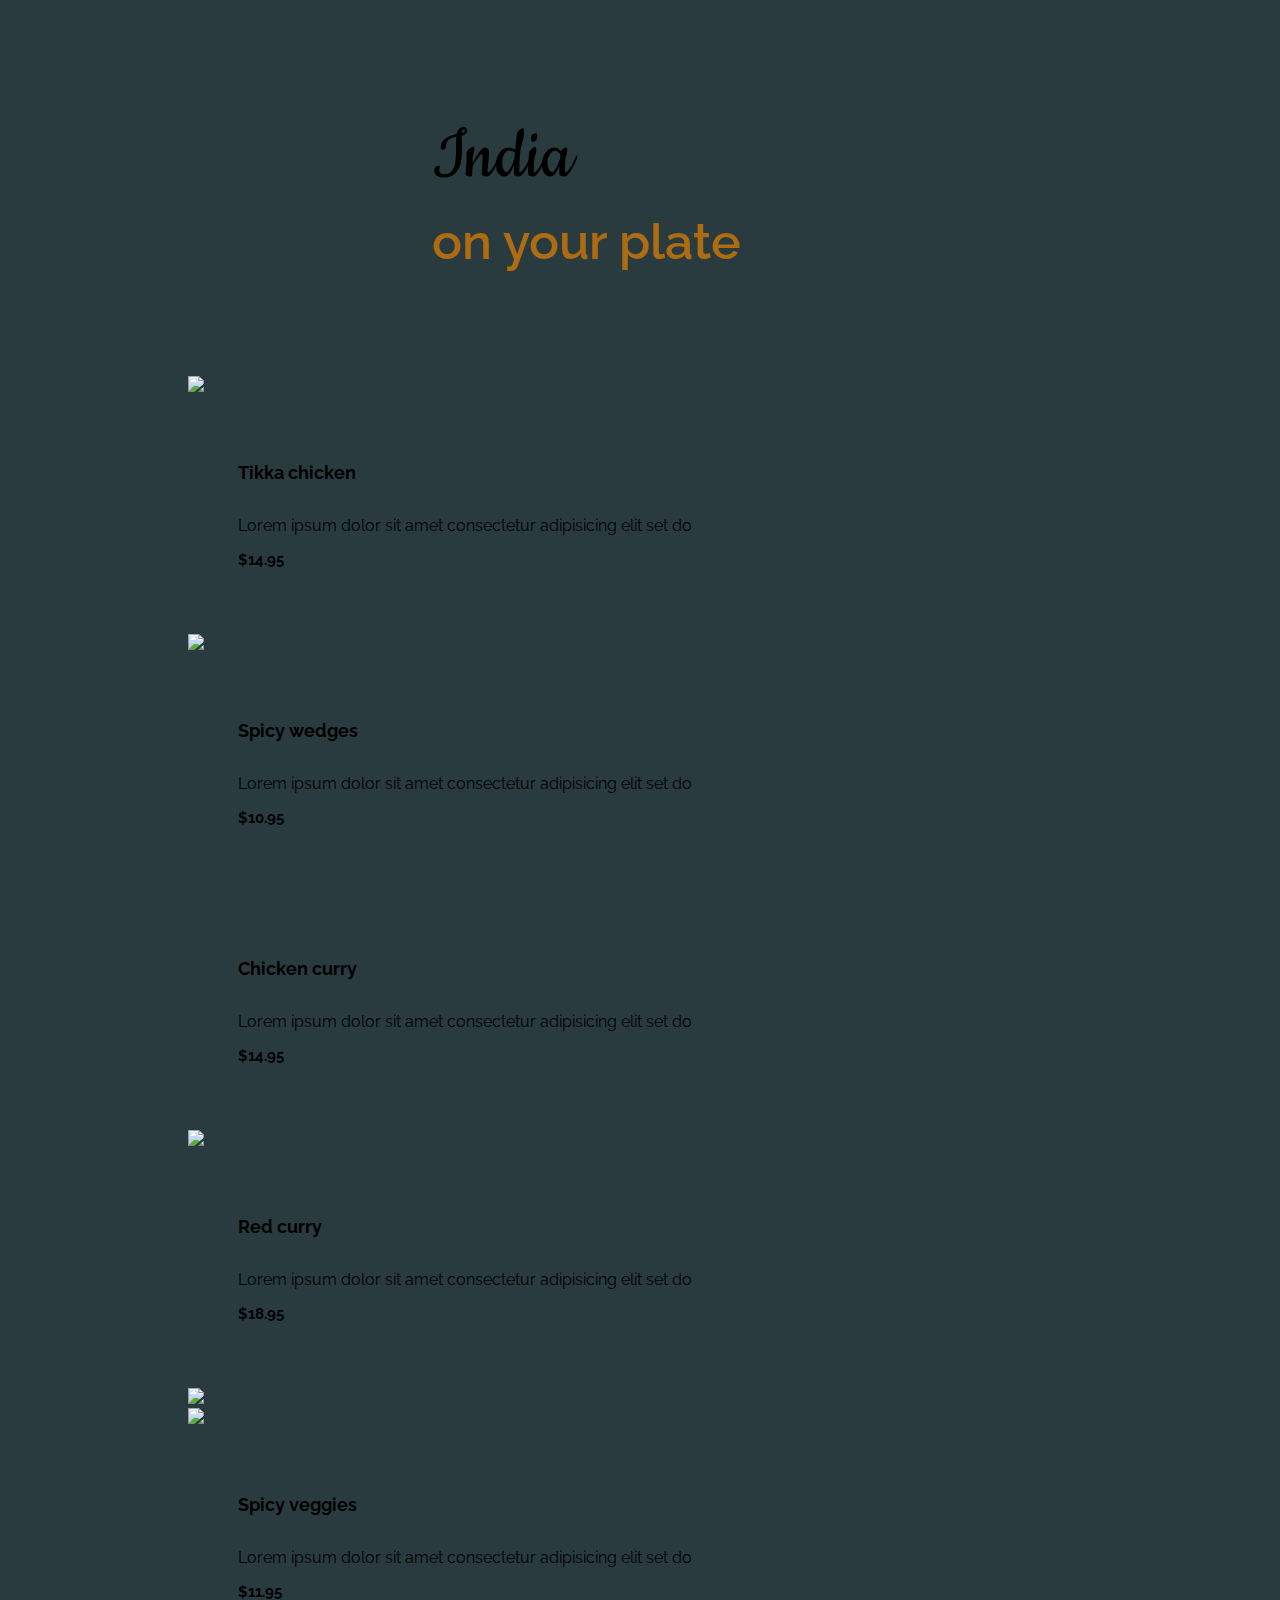
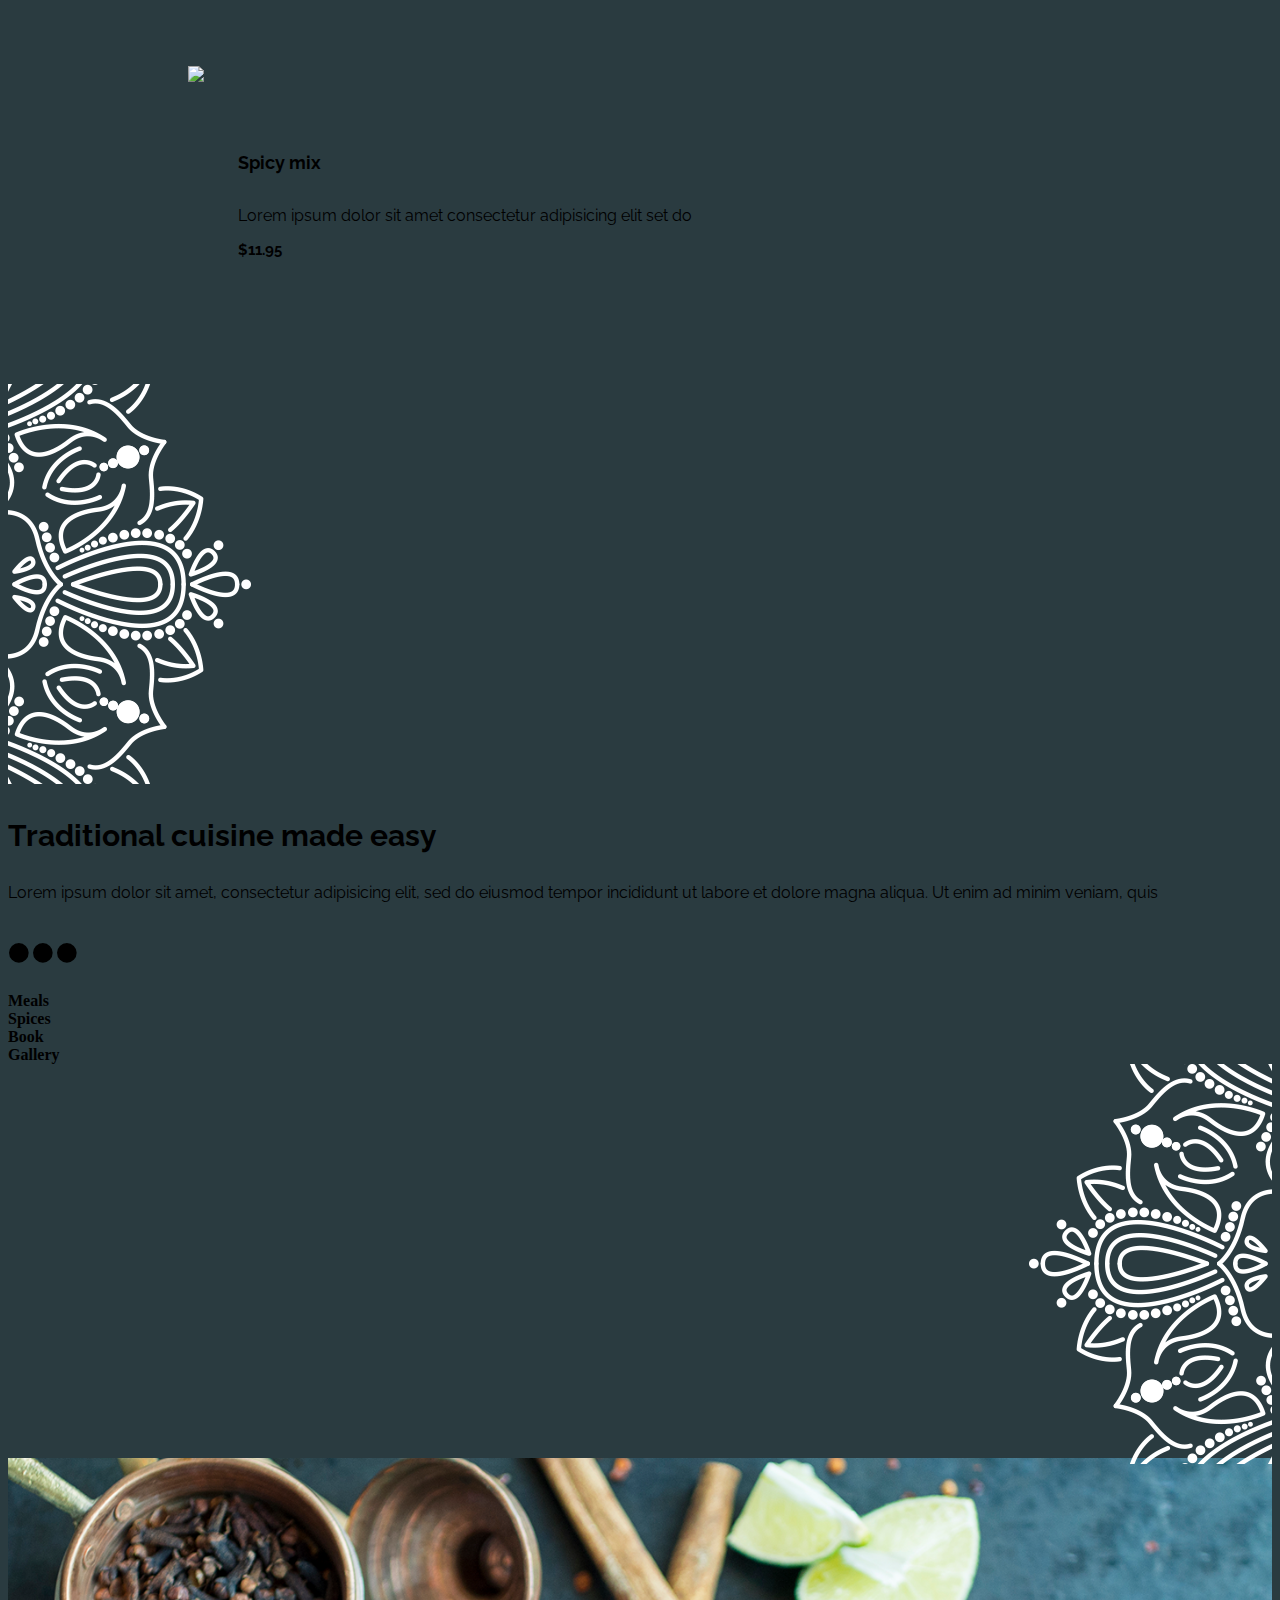
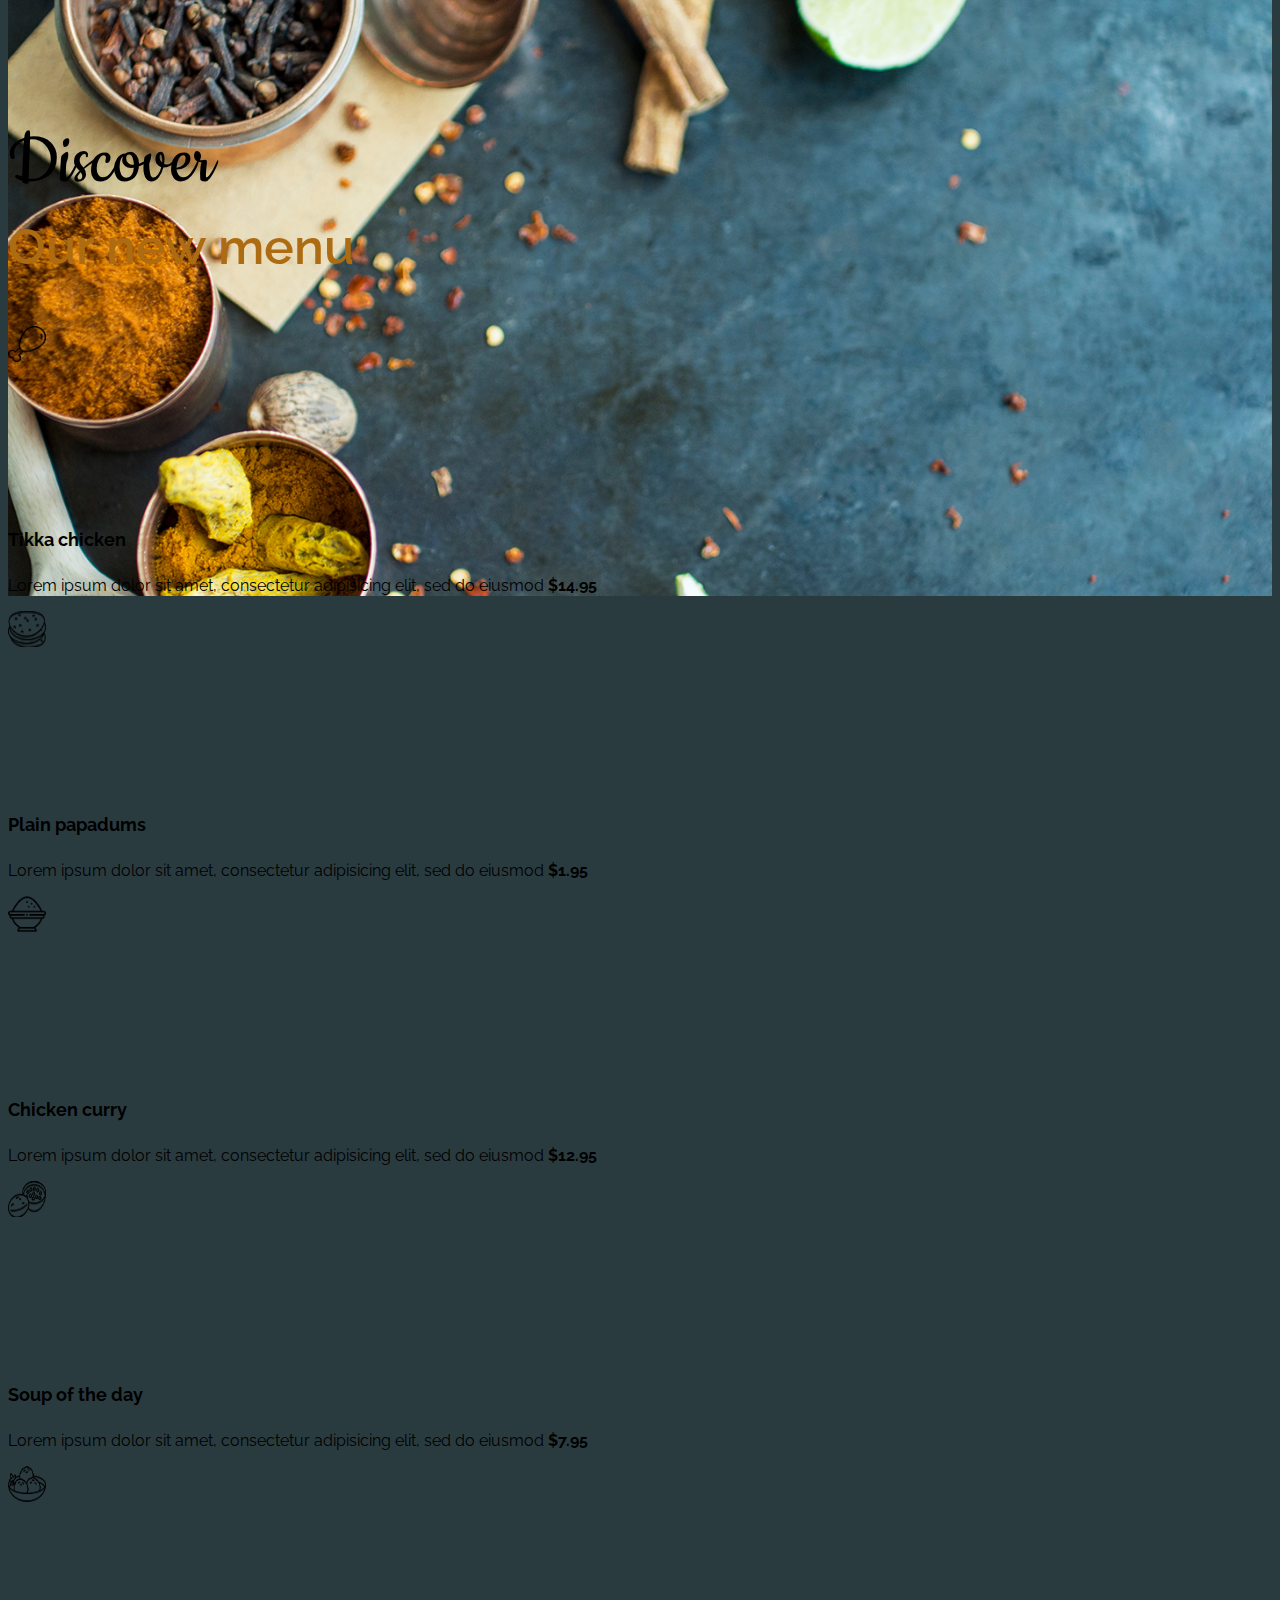
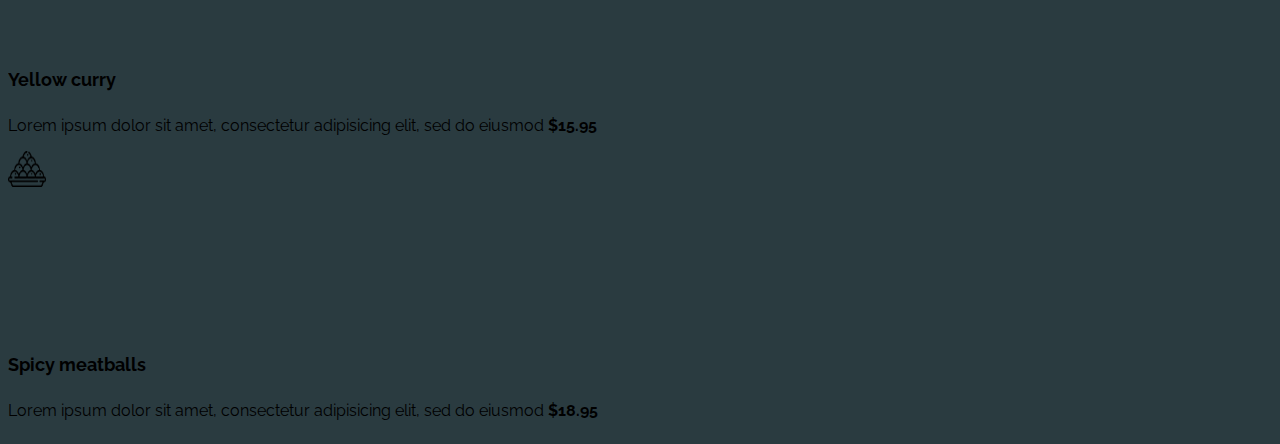
==== laura.html @ dbc79b86 "page3" ====
<!DOCTYPE html>
<html lang="fr">
<head>
  <meta charset="UTF-8">
  <meta http-equiv="X-UA-Compatible" content="IE=edge">
  <meta name="viewport" content="width=device-width, initial-scale=1.0">
  <link rel="stylesheet" href="https://cdnjs.cloudflare.com/ajax/libs/font-awesome/5.15.4/css/all.min.css" integrity="sha512-1ycn6IcaQQ40/MKBW2W4Rhis/DbILU74C1vSrLJxCq57o941Ym01SwNsOMqvEBFlcgUa6xLiPY/NS5R+E6ztJQ==" crossorigin="anonymous" referrerpolicy="no-referrer" />
  <link href="https://cdn.jsdelivr.net/npm/bootstrap@5.1.2/dist/css/bootstrap.min.css" rel="stylesheet" integrity="sha384-uWxY/CJNBR+1zjPWmfnSnVxwRheevXITnMqoEIeG1LJrdI0GlVs/9cVSyPYXdcSF" crossorigin="anonymous">
  <link rel="stylesheet" type="text/css" href="stylelaura.css">
  <title>Brunch</title>
</head>
<body>

<div class="background_page2">
  <div class="container align-items-center bg-light bg-opacity-75">
    <div class="row">
      <div class="col entete text-center">
        <p class="titre">India</p>
        <p class="sous_titre fs-2 text-uppercase">on your plate</p>
      </div>
    </div>
    <div class="row d-flex align-items-center">
      <div class="col-3 p-0">
        <img class="w-100 opacity-100" src="img/1page2.png">
      </div>
      <div class="col-3 text-center plat">
        <div class="nom_plat text-uppercase">Tikka chicken</div>
        <p>Lorem ipsum dolor sit amet consectetur adipisicing elit set do</p>
        <p class="prix">$14.95</p>
      </div>
      <div class="col-3 p-0">
        <img class="w-100" src="img/2page2.png">
      </div>
      <div class="col-3 text-center plat">
        <div class="nom_plat text-uppercase">Spicy wedges</div>
        <p>Lorem ipsum dolor sit amet consectetur adipisicing elit set do</p>
        <p class="prix">$10.95</p>
      </div>
    </div>
    <div class="row d-flex align-items-center">
      <div class="col-3 text-center plat">
        <div class="nom_plat text-uppercase">Chicken curry</div>
        <p>Lorem ipsum dolor sit amet consectetur adipisicing elit set do</p>
        <p class="prix">$14.95</p>
      </div>
      <div class="col-3 p-0">
        <img class="w-100" src="img/3page2.png">
      </div>
      <div class="col-3 text-center plat">
        <div class="nom_plat text-uppercase">Red curry</div>
        <p>Lorem ipsum dolor sit amet consectetur adipisicing elit set do</p>
        <p class="prix">$18.95</p>
      </div>
      <div class="col-3 p-0">
        <img class="w-100" src="img/4page2.png">
      </div>
    </div>
    <div class="row d-flex align-items-center">
      <div class="col-3 p-0">
        <img class="w-100" src="img/5page2.png">
      </div>
      <div class="col-3 text-center plat">
        <div class="nom_plat text-uppercase">Spicy veggies</div>
        <p>Lorem ipsum dolor sit amet consectetur adipisicing elit set do</p>
        <p class="prix">$11.95</p>
      </div>
      <div class="col-3 p-0">
        <img class="w-100" src="img/6page2.png">
      </div>
      <div class="col-3 text-center plat">
        <div class="nom_plat text-uppercase">Spicy mix</div>
        <p>Lorem ipsum dolor sit amet consectetur adipisicing elit set do</p>
        <p class="prix">$11.95</p>
      </div>
    </div>
  </div>
</div>
<div class="container-fluid d-inline-block bg-light bg-opacity-75 p-0">
  <div class="row justify-content-between">
    <div class="col-2">
      <img src="img/Vector_Smart_Object.png" class="">
    </div>
    <div class="col-6">
      <div class="container d-flex h-100 text-center">
        <div class="row align-self-center">
          <p class="raleway_bold">Traditional cuisine made easy</p>
          <p class="raleway_regular">Lorem ipsum dolor sit amet, consectetur adipisicing elit, sed do eiusmod
          tempor incididunt ut labore et dolore magna aliqua. Ut enim ad minim veniam,
          quis</p>
          <i class="fas fa-ellipsis-h"></i>
          <div class="row justify-content-center mt-2">
            <div class="col-1 menu">
              Meals
            </div>
            <div class="col-1 menu">
              Spices
            </div>
            <div class="col-1 menu">
              Book
            </div>
            <div class="col-1 menu">
              Gallery
            </div>
          </div>
        </div>
      </div>
    </div>
    <div class="col-2">
      <img src="img/Vector_Smart_Object-1.png" class="vecteur_droit">
    </div>
  </div>
</div>
<div class="background_page3">
  <div class="container-fluid bg-light bg-opacity-75 pt-5 pb-5">
    <div class="row text-center">
      <p class="titre">Discover</p>
      <p class="sous_titre fs-2 text-uppercase">Our new menu</p>
    </div>
    <div class="row justify-content-evenly">
      <div class="col-4">
        <div class="row d-flex align-items-center justify-content-center">
          <div class="col-3 text-center bg-white d-flex align-items-center rounded-circle pe-0 ps-0 mb-0 rond">
            <img src="img/cuisse_poulet.png" class="d-flex image_rond justify-self-center m-auto">
          </div>
          <div class="col-8 raleway_regular">
            <p class="nom_plat2 text-uppercase mb-0">Tikka chicken</p>
            <p class="mb-0">Lorem ipsum dolor sit amet, consectetur adipisicing elit, sed do eiusmod <b>$14.95</b></p>
          </div>
        </div>
        <div class="row mt-5 mb-5 d-flex align-items-center justify-content-center">
          <div class="col-3 text-center bg-white d-flex align-items-center rounded-circle pe-0 ps-0 mb-0 rond">
            <img src="img/pizza.png" class="d-flex image_rond justify-self-center m-auto">
          </div>
          <div class="col-8 raleway_regular mb-0">
            <p class="nom_plat2 text-uppercase mb-0">Plain papadums</p>
            <p class="mb-0">Lorem ipsum dolor sit amet, consectetur adipisicing elit, sed do eiusmod <b>$1.95</b></p>
          </div>
        </div>
        <div class="row d-flex align-items-center justify-content-center">
          <div class="col-3 text-center bg-white d-flex align-items-center rounded-circle pe-0 ps-0 mb-0 rond">
            <img src="img/poulet_curry.png" class="d-flex image_rond justify-self-center m-auto">
          </div>
          <div class="col-8 raleway_regular mb-0">
            <p class="nom_plat2 text-uppercase mb-0">Chicken curry</p>
            <p class="mb-0">Lorem ipsum dolor sit amet, consectetur adipisicing elit, sed do eiusmod <b>$12.95</b></p>
          </div>
        </div>
      </div>
      <div class="col-4">
        <div class="row d-flex align-items-center justify-content-center">
          <div class="col-3 text-center bg-white d-flex align-items-center rounded-circle pe-0 ps-0 mb-0 rond">
            <img src="img/soupe.png" class="d-flex image_rond justify-self-center m-auto">
          </div>
          <div class="col-8 raleway_regular mb-0">
            <p class="nom_plat2 text-uppercase mb-0">Soup of the day</p>
            <p class="mb-0">Lorem ipsum dolor sit amet, consectetur adipisicing elit, sed do eiusmod <b>$7.95</b></p>
          </div>
        </div>
        <div class="row mt-5 mb-5 d-flex align-items-center justify-content-center">
          <div class="col-3 text-center bg-white d-flex align-items-center rounded-circle pe-0 ps-0 mb-0 rond">
            <img src="img/yellow_curry.png" class="d-flex image_rond justify-self-center m-auto">
          </div>
          <div class="col-8 raleway_regular mb-0">
            <p class="nom_plat2 text-uppercase mb-0">Yellow curry</p>
            <p class="mb-0">Lorem ipsum dolor sit amet, consectetur adipisicing elit, sed do eiusmod <b>$15.95</b></p>
          </div>
        </div>
        <div class="row d-flex align-items-center justify-content-center">
          <div class="col-3 text-center bg-white d-flex align-items-center rounded-circle pe-0 ps-0 mb-0 rond">
            <img src="img/boulette_viande.png" class="d-flex image_rond justify-self-center m-auto">
          </div>
          <div class="col-8 raleway_regular mb-0">
            <p class="nom_plat2 text-uppercase mb-0">Spicy meatballs</p>
            <p class="mb-0">Lorem ipsum dolor sit amet, consectetur adipisicing elit, sed do eiusmod <b>$18.95</b></p>
          </div>
        </div>
      </div>
    </div>
  </div>
</div>





<script src="https://cdn.jsdelivr.net/npm/bootstrap@5.1.2/dist/js/bootstrap.bundle.min.js" integrity="sha384-kQtW33rZJAHjgefvhyyzcGF3C5TFyBQBA13V1RKPf4uH+bwyzQxZ6CmMZHmNBEfJ" crossorigin="anonymous"></script>
</body>
</html>
---- stylelaura.css ----
@import url('https://fonts.googleapis.com/css2?family=Cookie&family=Raleway:wght@400;500;600;700&display=swap');

* {
	overflow-x: hidden;
}

body {
	background-color: #2a3b40;
}

.background_page2 {
	max-width: 100% !important;
	max-height: 100% !important;
	margin: 0 !important;
	padding: 60px 180px;
	background: url("img/background_page2.png");
	background-repeat: no-repeat;
	background-size: 100% auto;
    background-position-y: 0;
    background-position-x: 0;
}

/* .opacity-100 {
	opacity: 1 !important;
}

.opacity-50 {
	opacity: 0.5 !important;
} */

.entete {
	padding: 55px 27%;
}

.titre {
	font-family: 'Cookie', cursive;
	font-size: 80px;
	margin-top: -10px;
	margin-bottom: -40px;
}

.sous_titre {
	font-family: 'Raleway', sans-serif;
	font-weight: 600;
	font-size: 50px !important;
	color: #ad6c12;
}

.plat {
	padding: 50px 50px;
	font-family: 'Raleway', sans-serif;
}

.nom_plat, .prix {
	font-weight: bold;
}

.nom_plat {
	line-height: 3;
	font-size: 18px;
}

p {
	font-size: 16px;
}

.prix {
	font-size: 15px;
}

.vecteur_droit {
	position: float;
	float: right;
}

.raleway_bold {
	font-family: 'Raleway', sans-serif;
	font-weight: bold;
	font-size: 30px;
}

.raleway_regular {
	font-family: 'Raleway', sans-serif;
}

.fa-ellipsis-h {
	font-size: 70px;
}

.menu {
	font-weight: bold;
}

.background_page3 {
	max-width: 100% !important;
	max-height: 100% !important;
	margin: 0 !important;
	margin-top: -.37rem !important;
	background: url("img/background_page_3.png");
	background-repeat: no-repeat;
	background-size: 100% auto;
    background-position-y: 0;
    background-position-x: 0;
    padding-top: 270px;
}

.nom_plat2 {
	line-height: 2;
	font-size: 18px;
	font-weight: bold;
}

.rond {
	margin-bottom: 8%;
	height: 6vw;
	width: 6vw;
}

.image_rond {
	height: 4vh;
	width: 3vw;
}
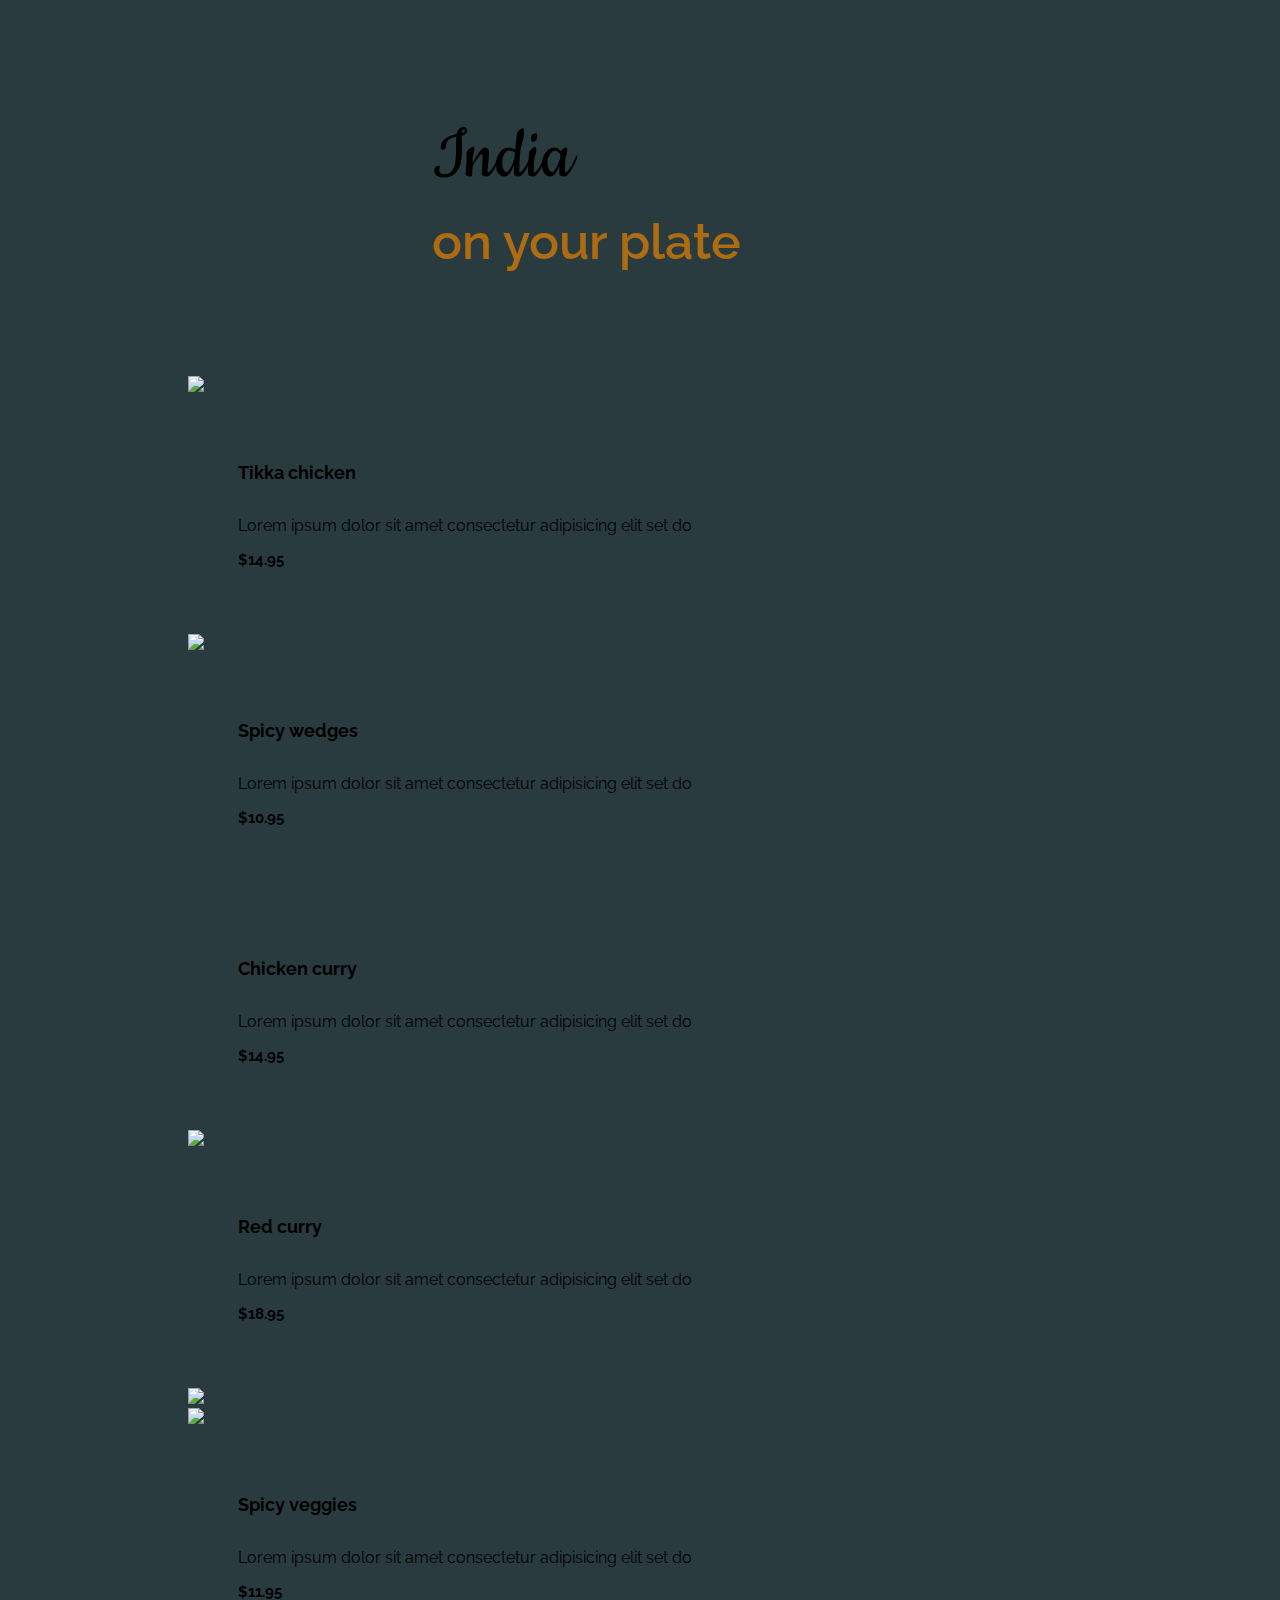
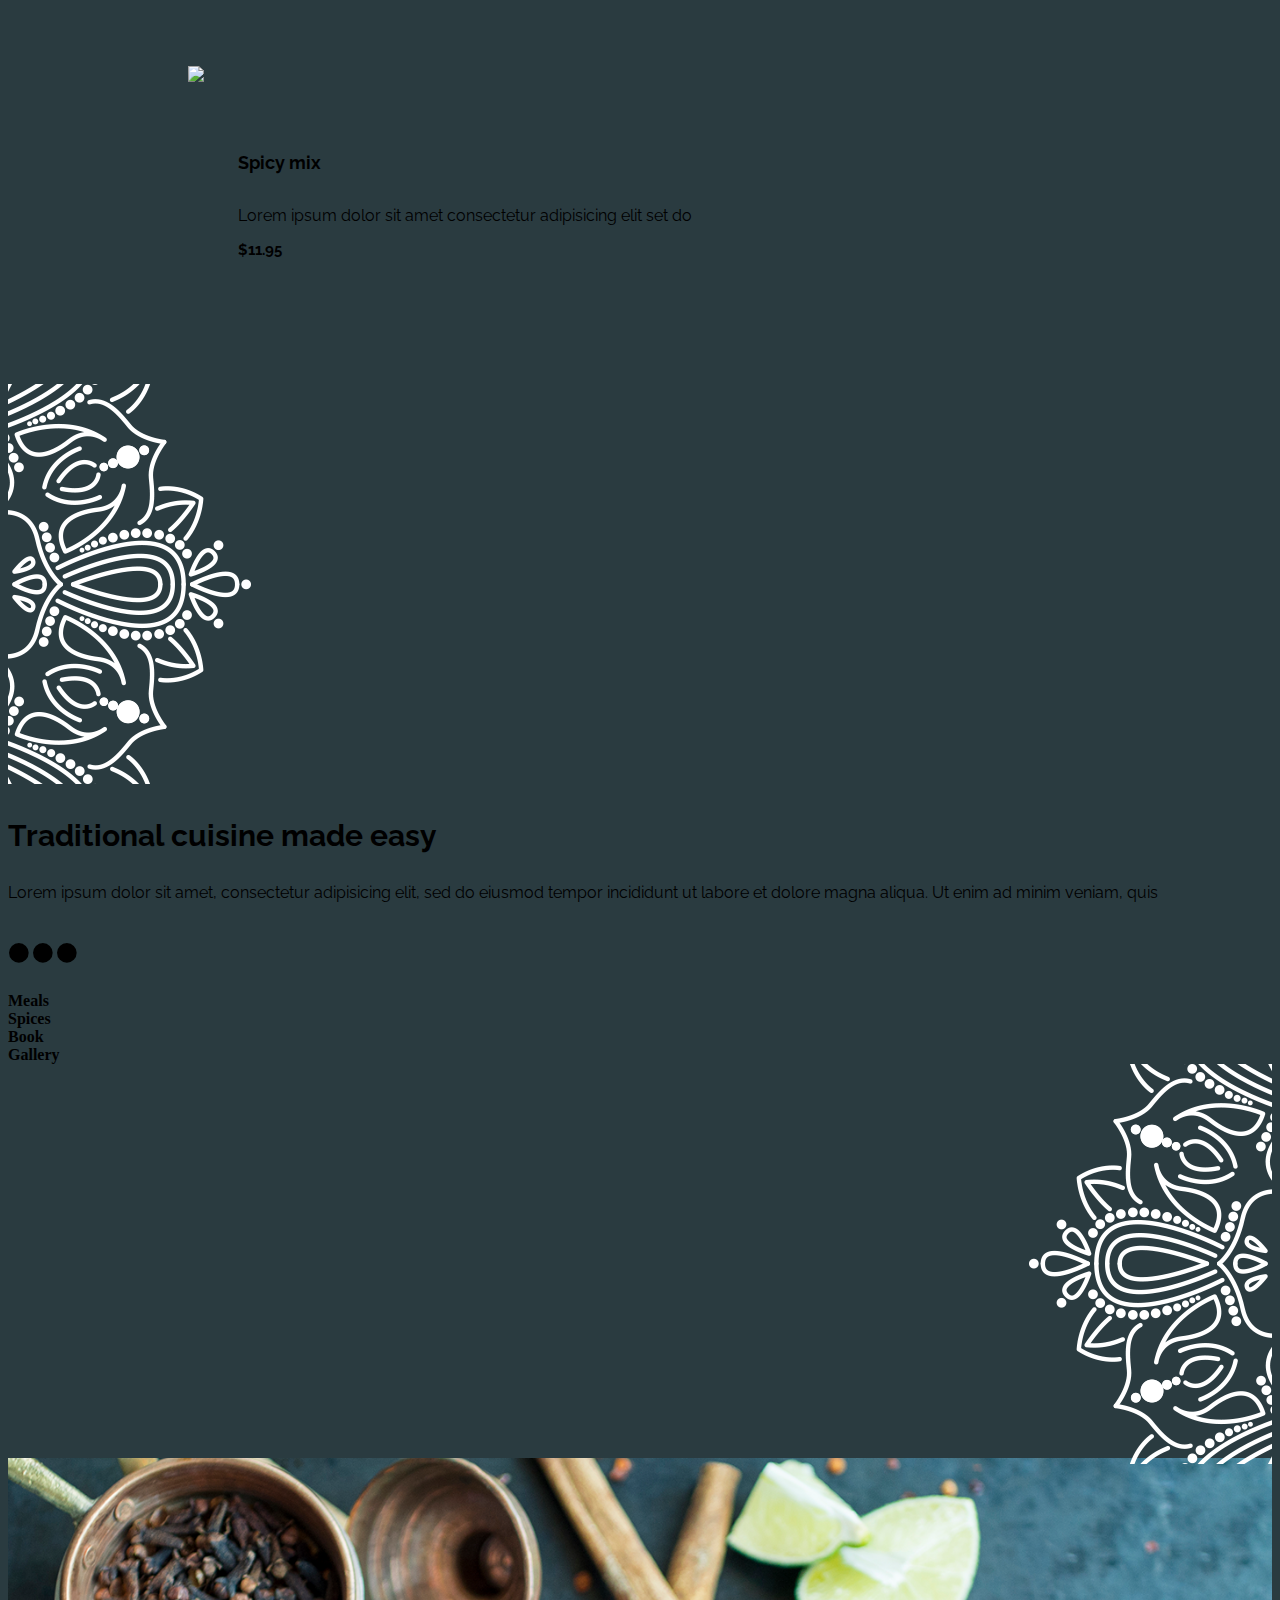
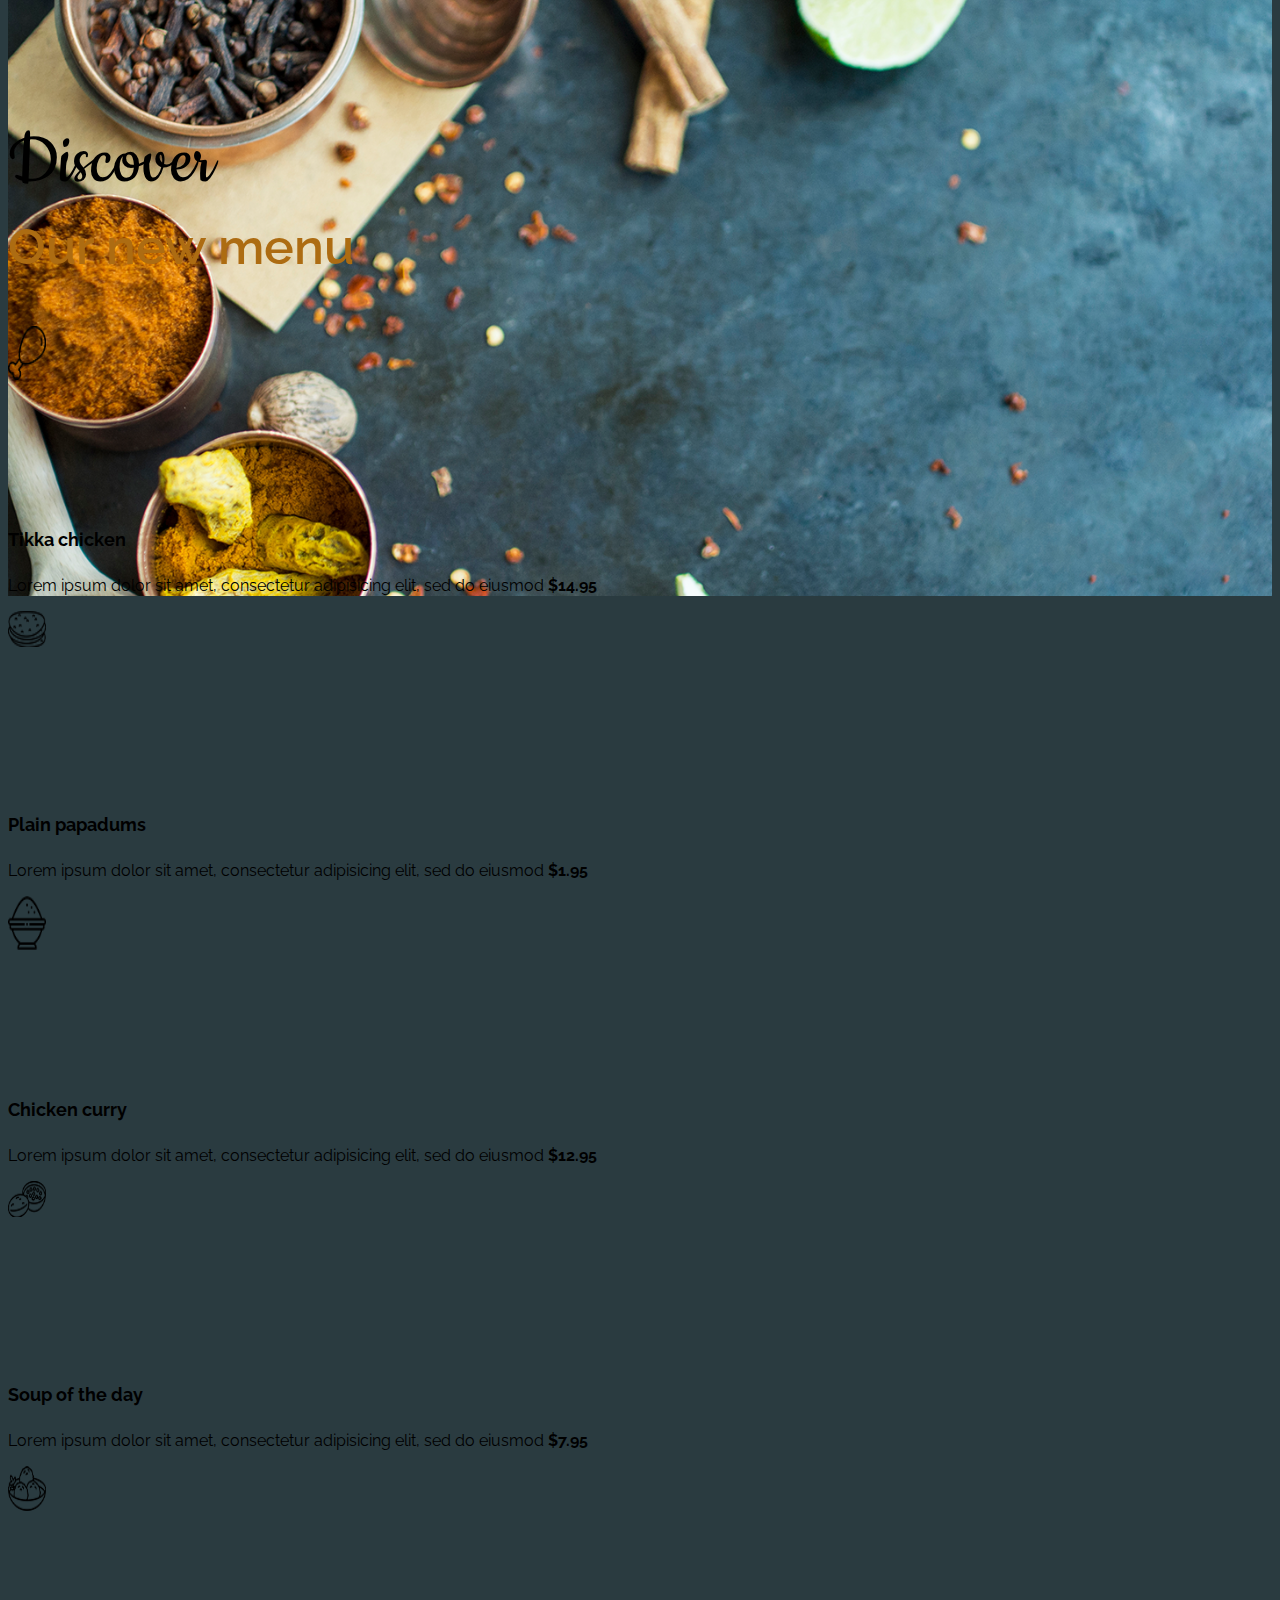
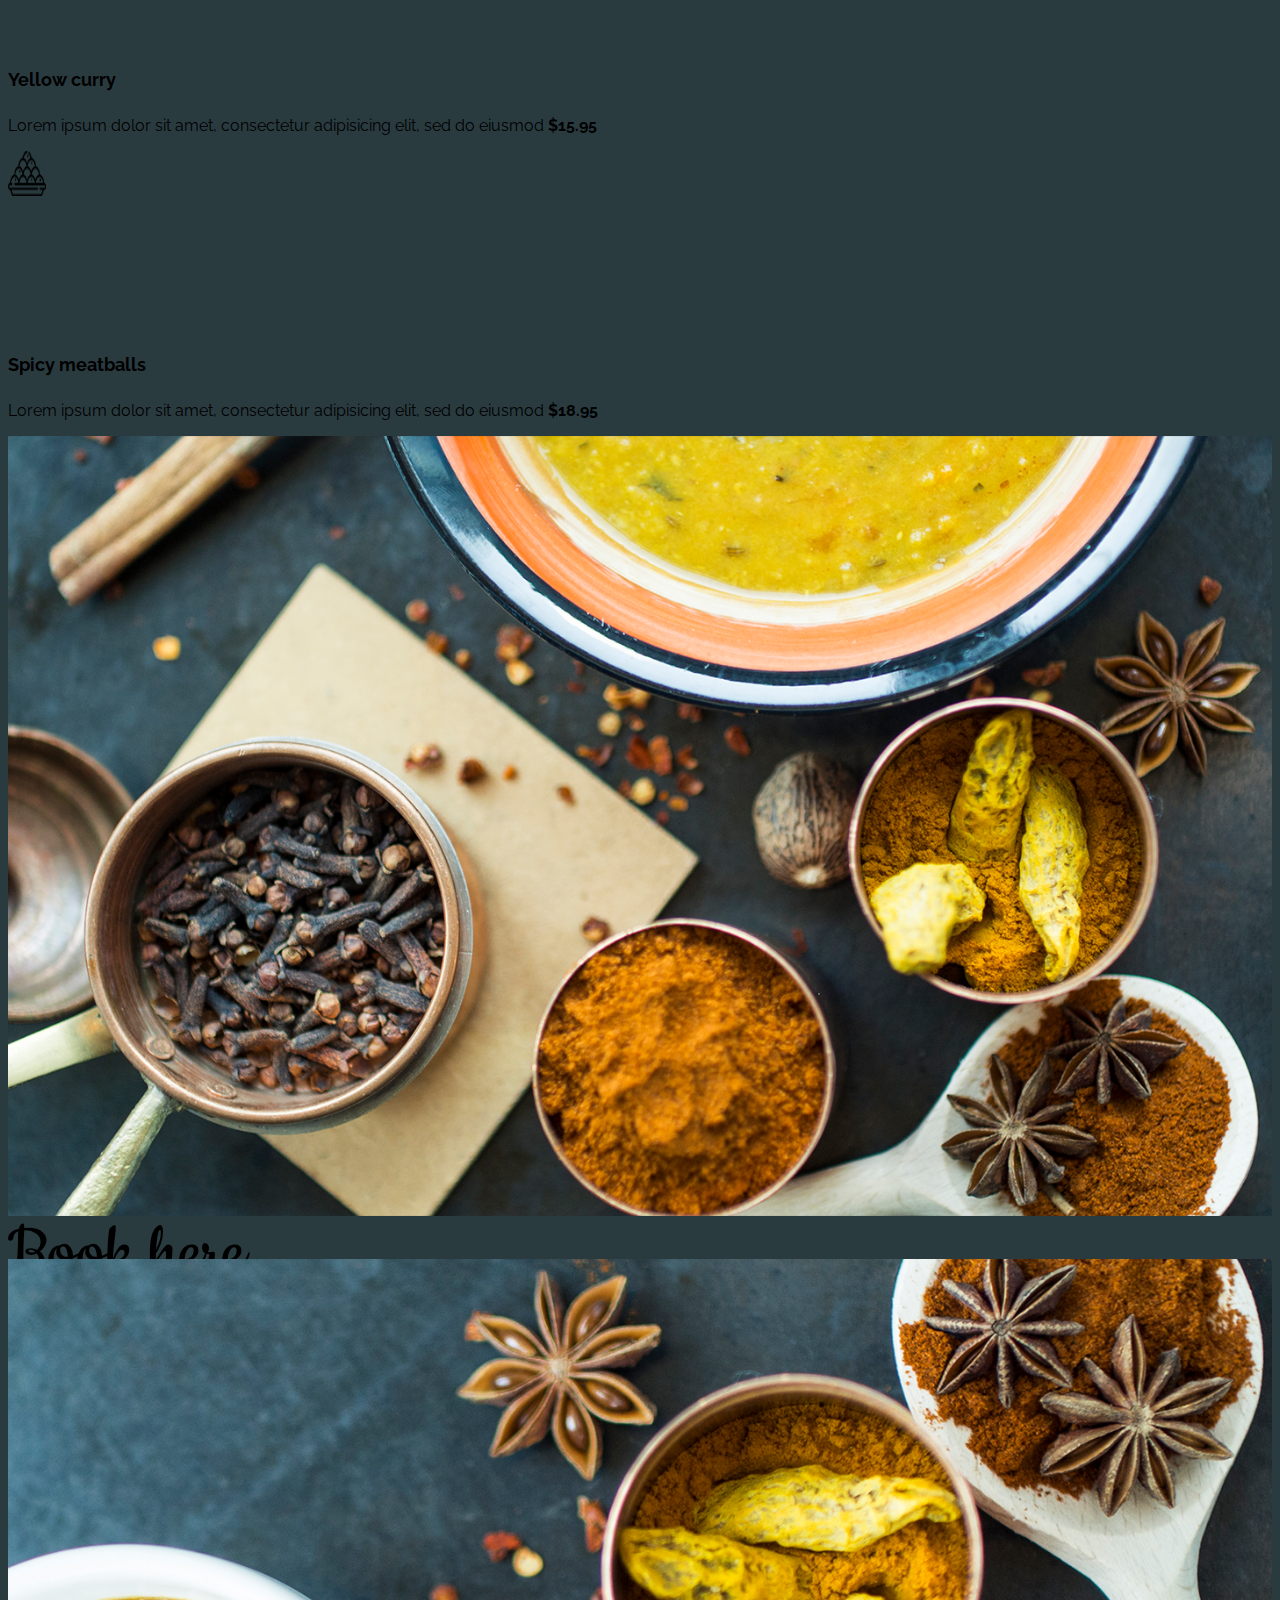
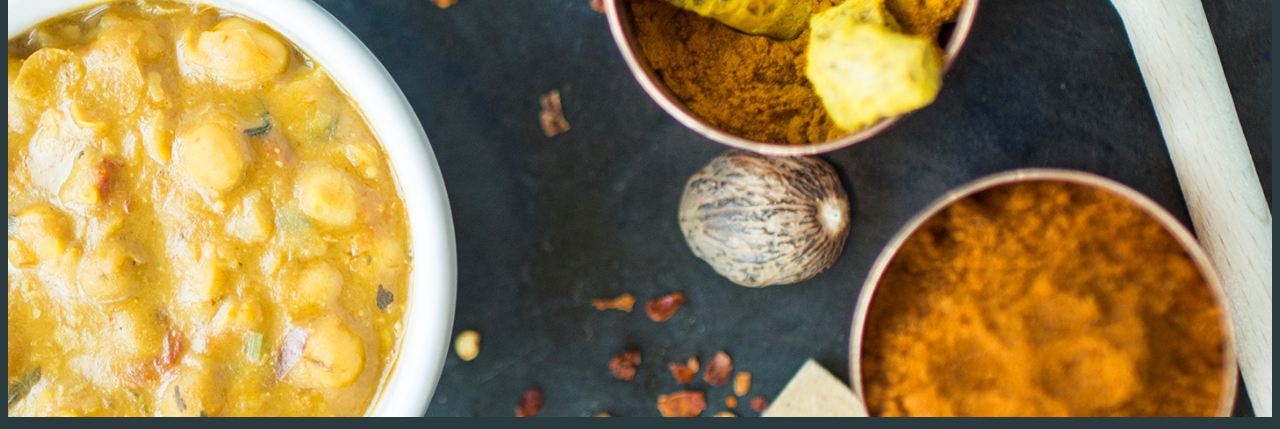
==== commit 243baeb6: "add background" ====
--- a/laura.html
+++ b/laura.html
@@ -120,7 +120,7 @@
       <div class="col-4">
         <div class="row d-flex align-items-center justify-content-center">
           <div class="col-3 text-center bg-white d-flex align-items-center rounded-circle pe-0 ps-0 mb-0 rond">
-            <img src="img/cuisse_poulet.png" class="d-flex image_rond justify-self-center m-auto">
+            <img src="img/cuisse_poulet.png" class="d-flex image_rond3 justify-self-center m-auto">
           </div>
           <div class="col-8 raleway_regular">
             <p class="nom_plat2 text-uppercase mb-0">Tikka chicken</p>
@@ -138,7 +138,7 @@
         </div>
         <div class="row d-flex align-items-center justify-content-center">
           <div class="col-3 text-center bg-white d-flex align-items-center rounded-circle pe-0 ps-0 mb-0 rond">
-            <img src="img/poulet_curry.png" class="d-flex image_rond justify-self-center m-auto">
+            <img src="img/poulet_curry.png" class="d-flex image_rond3 justify-self-center m-auto">
           </div>
           <div class="col-8 raleway_regular mb-0">
             <p class="nom_plat2 text-uppercase mb-0">Chicken curry</p>
@@ -158,7 +158,7 @@
         </div>
         <div class="row mt-5 mb-5 d-flex align-items-center justify-content-center">
           <div class="col-3 text-center bg-white d-flex align-items-center rounded-circle pe-0 ps-0 mb-0 rond">
-            <img src="img/yellow_curry.png" class="d-flex image_rond justify-self-center m-auto">
+            <img src="img/yellow_curry.png" class="d-flex image_rond2 justify-self-center m-auto">
           </div>
           <div class="col-8 raleway_regular mb-0">
             <p class="nom_plat2 text-uppercase mb-0">Yellow curry</p>
@@ -167,7 +167,7 @@
         </div>
         <div class="row d-flex align-items-center justify-content-center">
           <div class="col-3 text-center bg-white d-flex align-items-center rounded-circle pe-0 ps-0 mb-0 rond">
-            <img src="img/boulette_viande.png" class="d-flex image_rond justify-self-center m-auto">
+            <img src="img/boulette_viande.png" class="d-flex image_rond2 justify-self-center m-auto">
           </div>
           <div class="col-8 raleway_regular mb-0">
             <p class="nom_plat2 text-uppercase mb-0">Spicy meatballs</p>
@@ -177,6 +177,28 @@
       </div>
     </div>
   </div>
+</div>
+<div>
+  <img src="img/background_avant_form.png" class="background_avant_form">
+</div>
+<div>
+  <div class="row">
+    <p class="titre text-white text-center">Book here</p>
+  </div>
+  <div class="row">
+    <div class="col">
+
+    </div>
+    <div class="col">
+
+    </div>
+    <div class="col">
+
+    </div>
+  </div>
+</div>
+<div>
+  <img src="img/background_apres_form.png" class="background_apres_form">
 </div>
 
 
--- a/stylelaura.css
+++ b/stylelaura.css
@@ -119,4 +119,24 @@
 .image_rond {
 	height: 4vh;
 	width: 3vw;
+}
+
+.image_rond2 {
+	height: 5vh;
+	width: 3vw;
+}
+
+.image_rond3 {
+	height: 6vh;
+	width: 3vw;
+}
+
+.background_avant_form {
+	width: 100%;
+	height: auto;
+}
+
+.background_apres_form {
+	width: 100%;
+	height: auto;
 }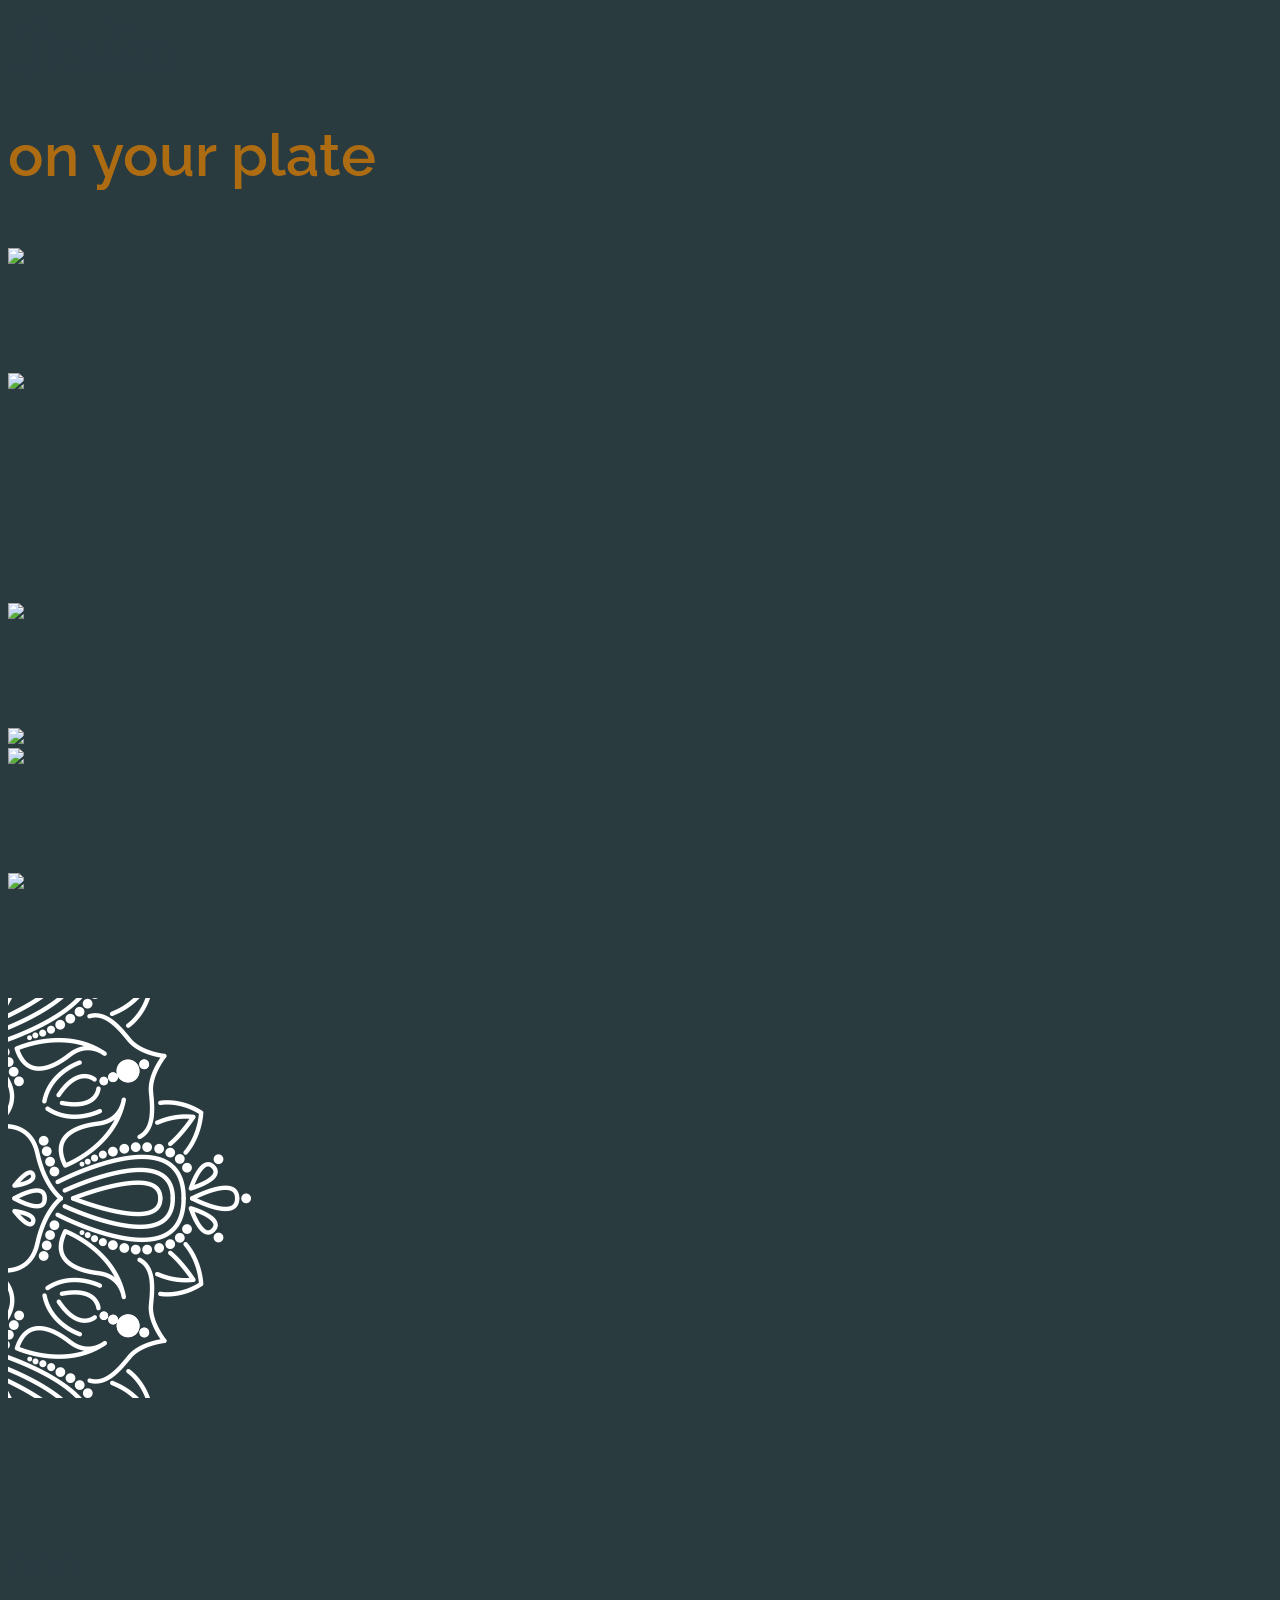
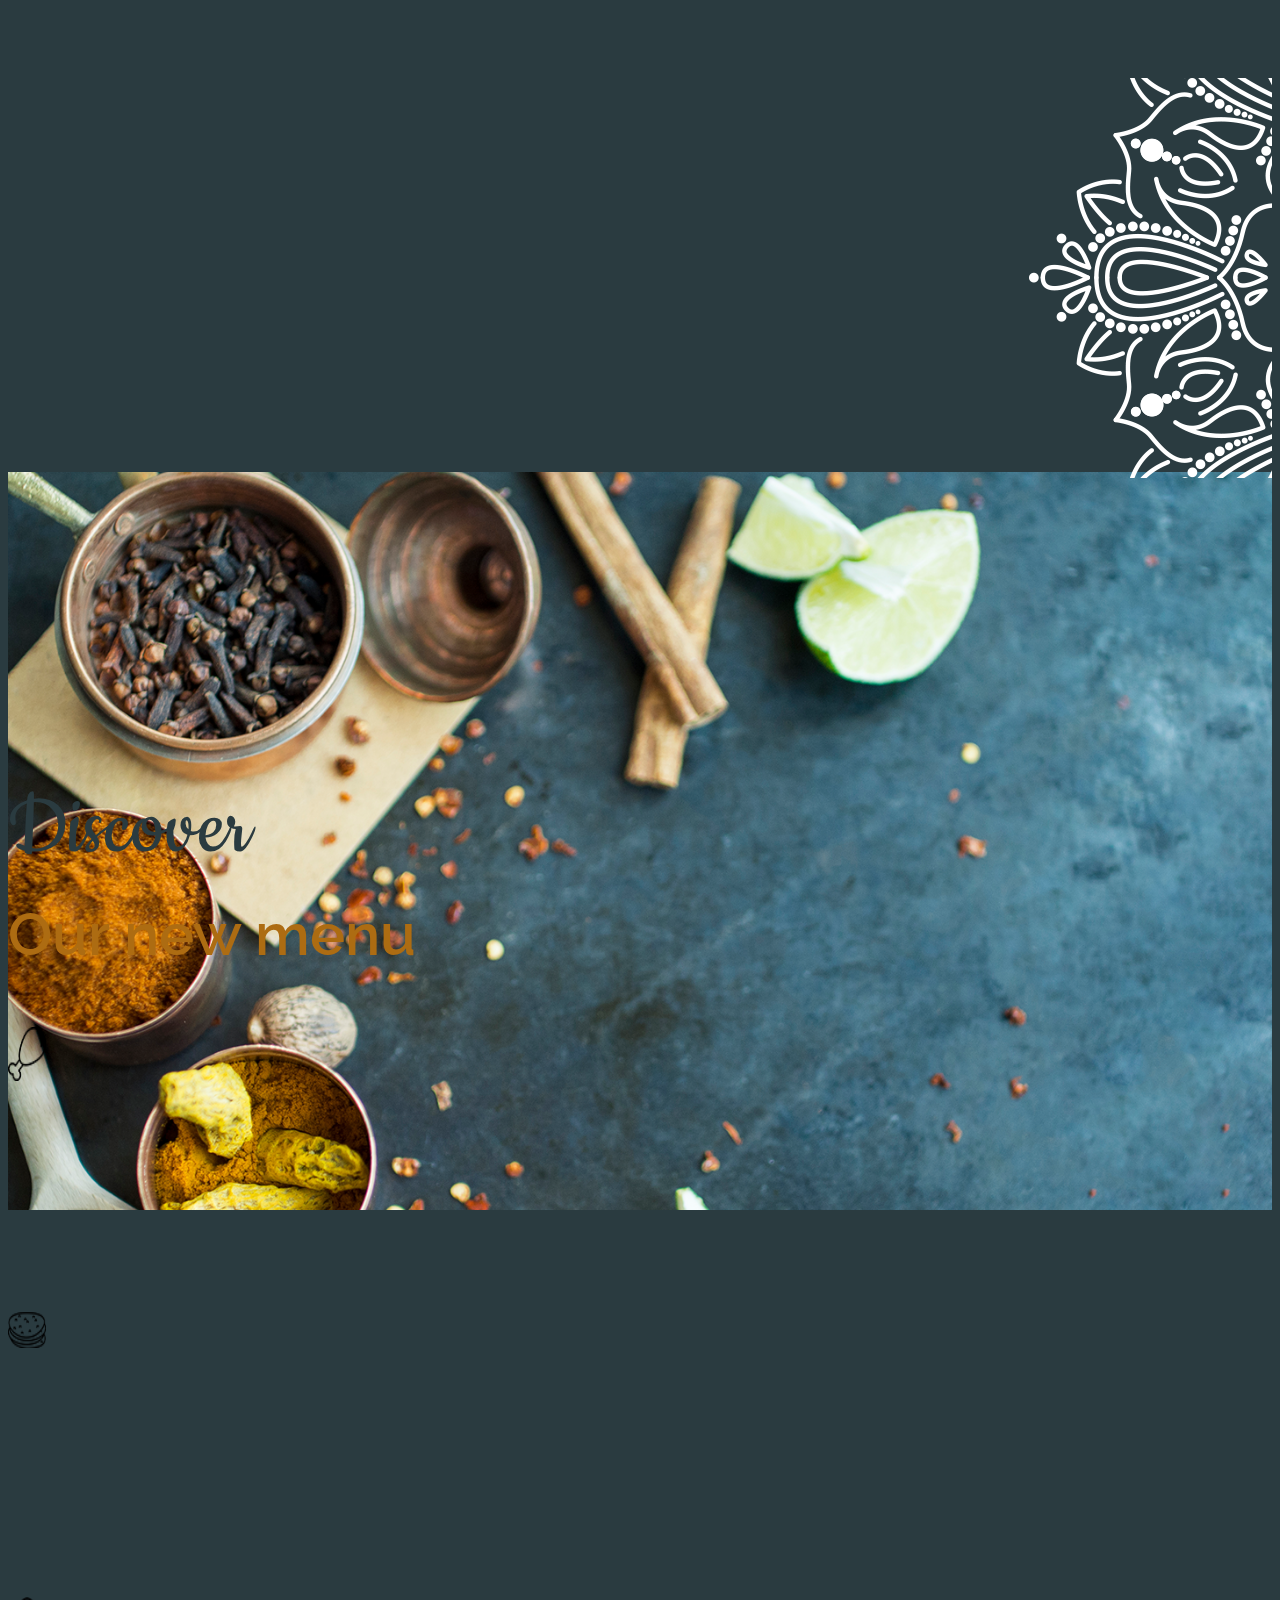
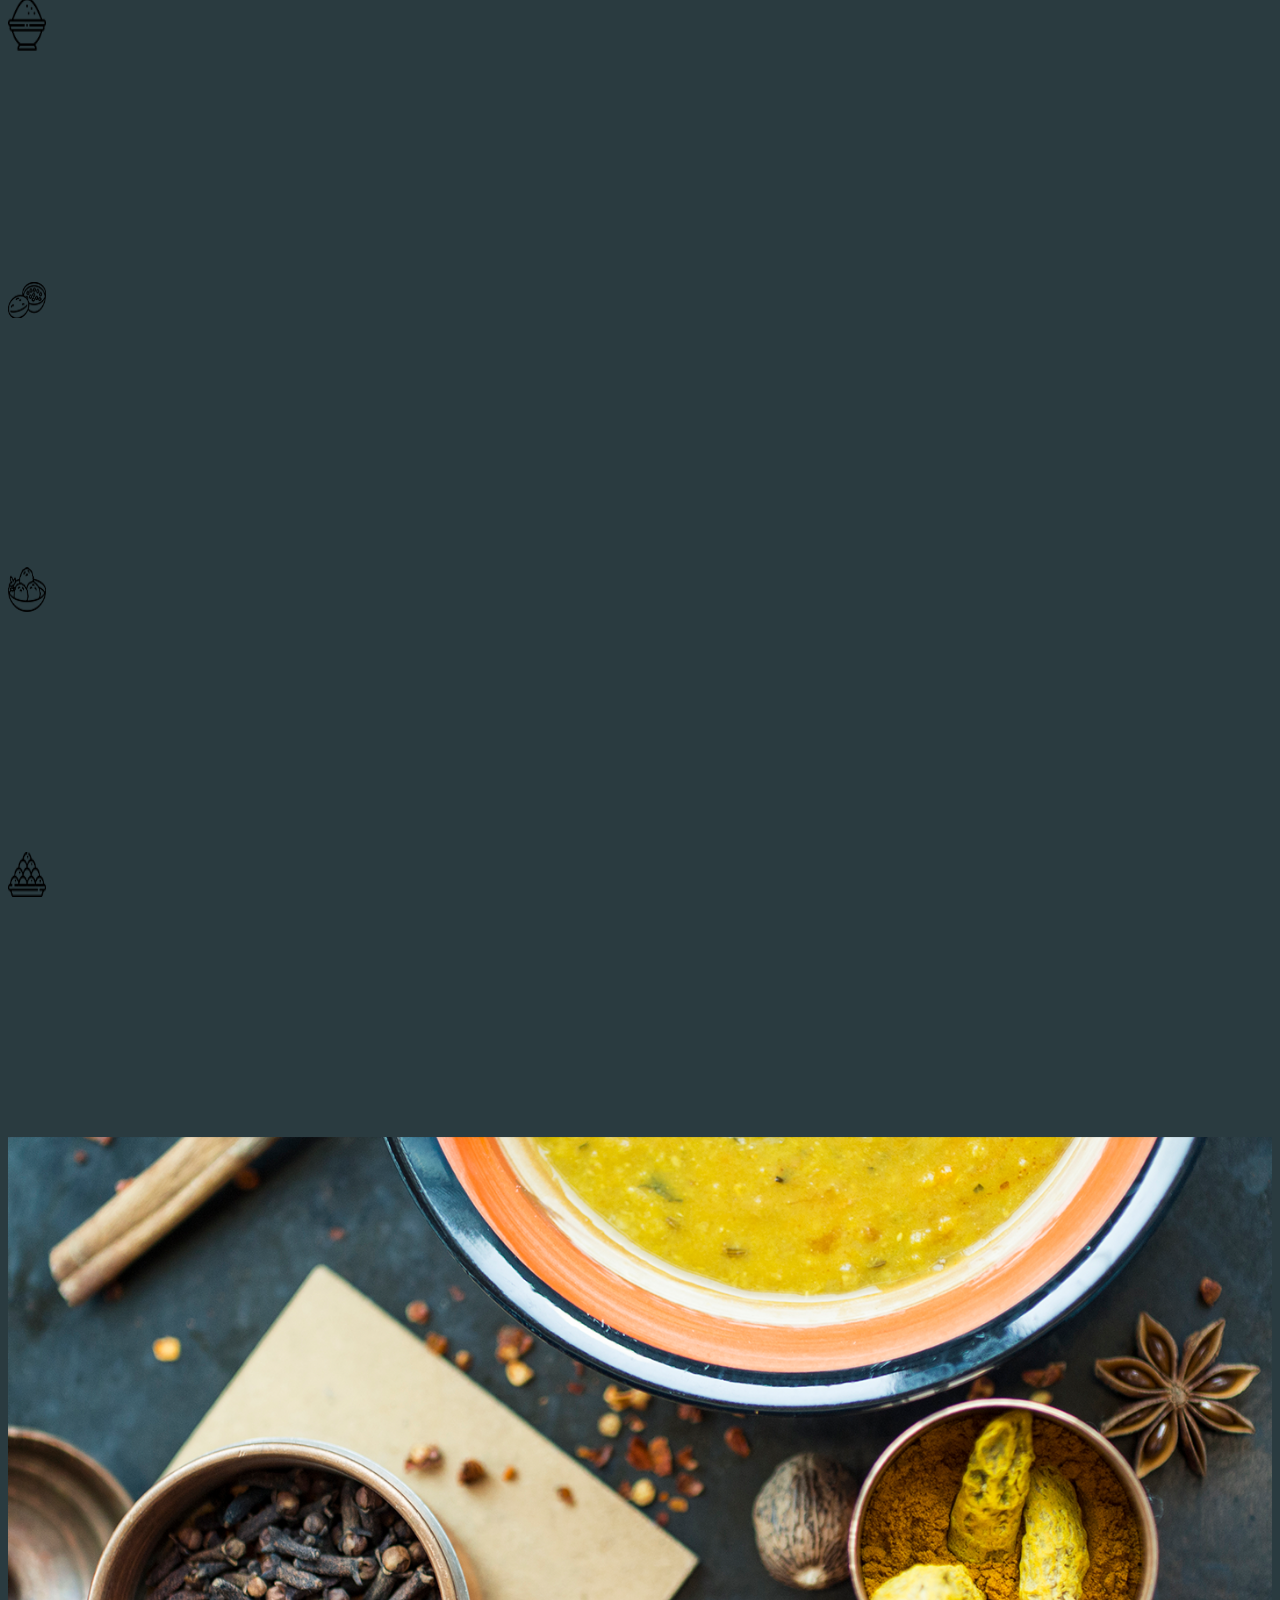
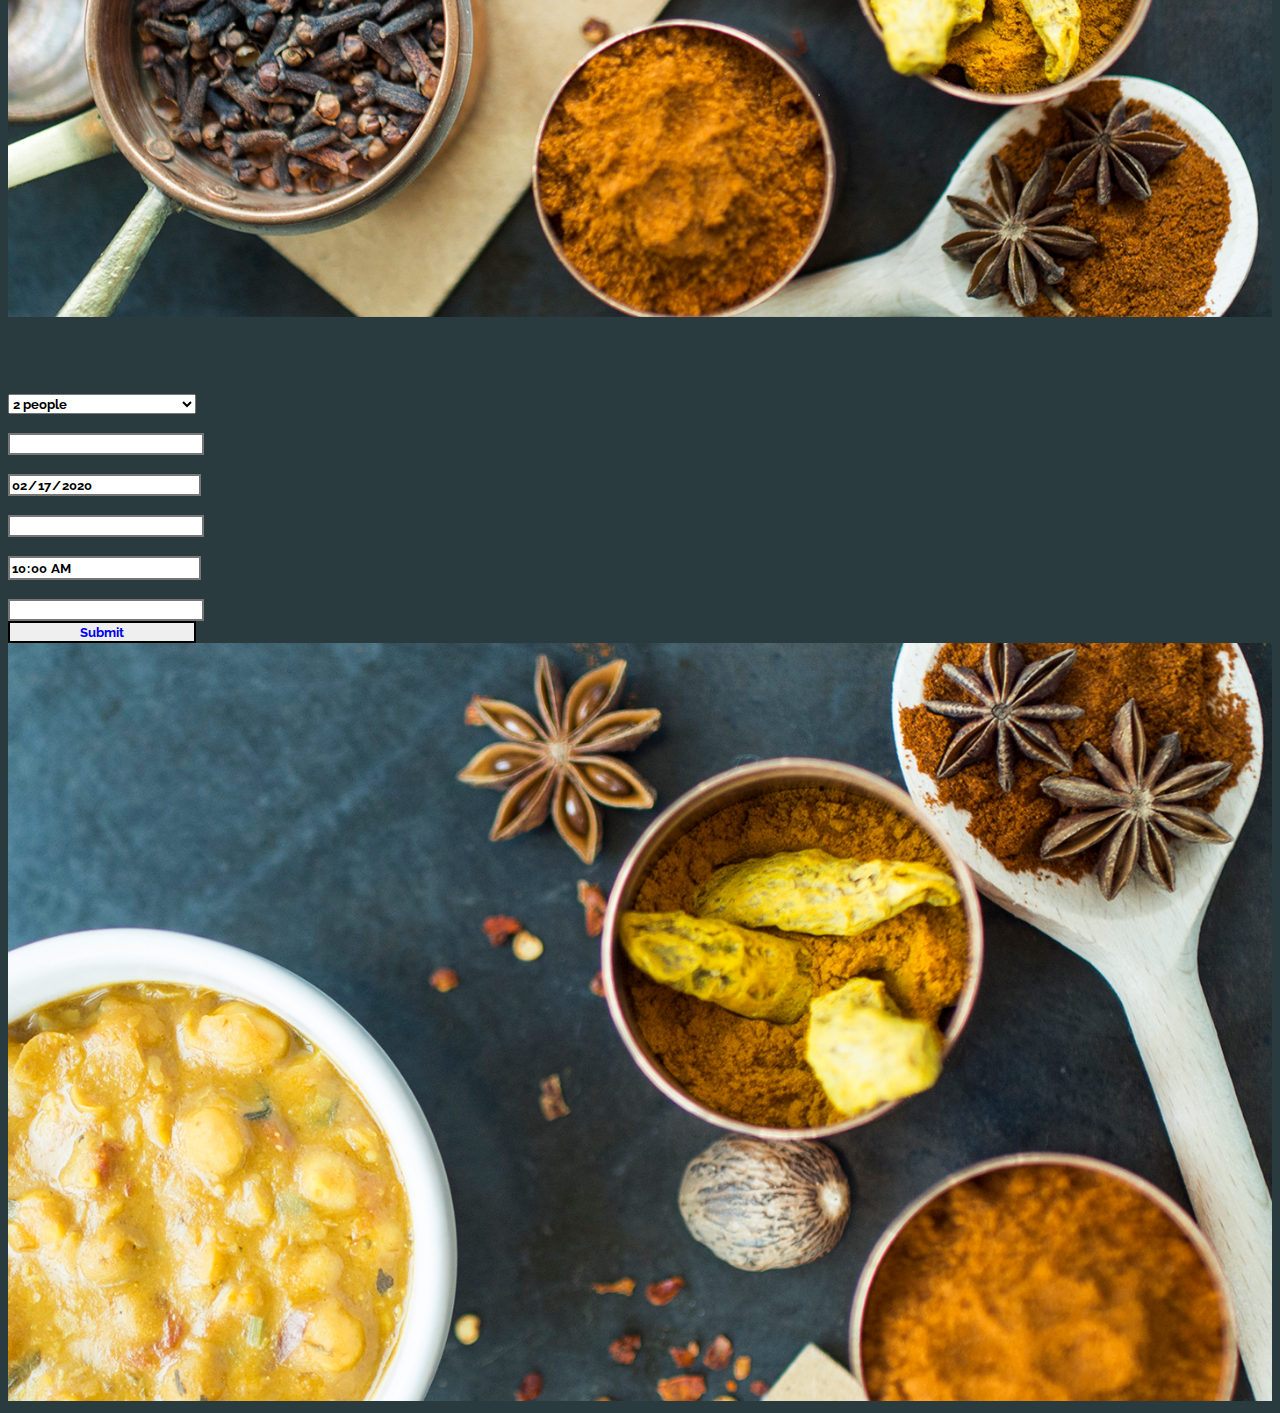
==== commit 6df2d97a: "style form and start responsive" ====
--- a/laura.html
+++ b/laura.html
@@ -11,45 +11,45 @@
 </head>
 <body>
 
-<div class="background_page2">
-  <div class="container align-items-center bg-light bg-opacity-75">
+<div class="background_page2 pt-5 pb-5">
+  <div class="container mt-4 mb-4 align-items-center bg-light bg-opacity-75">
     <div class="row">
-      <div class="col entete text-center">
+      <div class="col pt-5 pb-5 text-center">
         <p class="titre">India</p>
-        <p class="sous_titre fs-2 text-uppercase">on your plate</p>
+        <p class="sous_titre fs-2 mb-0 text-uppercase">on your plate</p>
       </div>
     </div>
     <div class="row d-flex align-items-center">
       <div class="col-3 p-0">
         <img class="w-100 opacity-100" src="img/1page2.png">
       </div>
-      <div class="col-3 text-center plat">
-        <div class="nom_plat text-uppercase">Tikka chicken</div>
-        <p>Lorem ipsum dolor sit amet consectetur adipisicing elit set do</p>
-        <p class="prix">$14.95</p>
+      <div class="col-3 p-5 p-lg-3 text-center">
+        <div class="raleway_bold text-uppercase">Tikka chicken</div>
+        <p class="raleway_regular">Lorem ipsum dolor sit amet consectetur adipisicing elit set do eiusmod</p>
+        <p class="raleway_bold">$14.95</p>
       </div>
       <div class="col-3 p-0">
         <img class="w-100" src="img/2page2.png">
       </div>
-      <div class="col-3 text-center plat">
-        <div class="nom_plat text-uppercase">Spicy wedges</div>
-        <p>Lorem ipsum dolor sit amet consectetur adipisicing elit set do</p>
-        <p class="prix">$10.95</p>
+      <div class="col-3 p-5 p-lg-3 text-center">
+        <div class="raleway_bold text-uppercase">Spicy wedges</div>
+        <p class="raleway_regular">Lorem ipsum dolor sit amet consectetur adipisicing elit set do eiusmod</p>
+        <p class="raleway_bold">$10.95</p>
       </div>
     </div>
     <div class="row d-flex align-items-center">
-      <div class="col-3 text-center plat">
-        <div class="nom_plat text-uppercase">Chicken curry</div>
-        <p>Lorem ipsum dolor sit amet consectetur adipisicing elit set do</p>
-        <p class="prix">$14.95</p>
+      <div class="col-3 p-5 p-lg-3 text-center">
+        <div class="raleway_bold text-uppercase">Chicken curry</div>
+        <p class="raleway_regular">Lorem ipsum dolor sit amet consectetur adipisicing elit set do eiusmod</p>
+        <p class="raleway_bold">$14.95</p>
       </div>
       <div class="col-3 p-0">
         <img class="w-100" src="img/3page2.png">
       </div>
-      <div class="col-3 text-center plat">
-        <div class="nom_plat text-uppercase">Red curry</div>
-        <p>Lorem ipsum dolor sit amet consectetur adipisicing elit set do</p>
-        <p class="prix">$18.95</p>
+      <div class="col-3 p-5 p-lg-3 text-center">
+        <div class="raleway_bold text-uppercase">Red curry</div>
+        <p class="raleway_regular">Lorem ipsum dolor sit amet consectetur adipisicing elit set do eiusmod</p>
+        <p class="raleway_bold">$18.95</p>
       </div>
       <div class="col-3 p-0">
         <img class="w-100" src="img/4page2.png">
@@ -59,65 +59,64 @@
       <div class="col-3 p-0">
         <img class="w-100" src="img/5page2.png">
       </div>
-      <div class="col-3 text-center plat">
-        <div class="nom_plat text-uppercase">Spicy veggies</div>
-        <p>Lorem ipsum dolor sit amet consectetur adipisicing elit set do</p>
-        <p class="prix">$11.95</p>
+      <div class="col-3 p-5 p-lg-3 text-center">
+        <div class="raleway_bold text-uppercase">Spicy veggies</div>
+        <p class="raleway_regular">Lorem ipsum dolor sit amet consectetur adipisicing elit set do eiusmod</p>
+        <p class="raleway_bold">$11.95</p>
       </div>
       <div class="col-3 p-0">
         <img class="w-100" src="img/6page2.png">
       </div>
-      <div class="col-3 text-center plat">
-        <div class="nom_plat text-uppercase">Spicy mix</div>
-        <p>Lorem ipsum dolor sit amet consectetur adipisicing elit set do</p>
-        <p class="prix">$11.95</p>
+      <div class="col-3 p-5 p-lg-3 text-center">
+        <div class="raleway_bold text-uppercase">Spicy mix</div>
+        <p class="raleway_regular">Lorem ipsum dolor sit amet consectetur adipisicing elit set do eiusmod</p>
+        <p class="raleway_bold">$11.95</p>
       </div>
     </div>
   </div>
 </div>
 <div class="container-fluid d-inline-block bg-light bg-opacity-75 p-0">
   <div class="row justify-content-between">
-    <div class="col-2">
+    <div class="col-2 col-lg-3">
       <img src="img/Vector_Smart_Object.png" class="">
     </div>
     <div class="col-6">
       <div class="container d-flex h-100 text-center">
         <div class="row align-self-center">
-          <p class="raleway_bold">Traditional cuisine made easy</p>
+          <p class="raleway_bold titre_size">Traditional cuisine made easy</p>
           <p class="raleway_regular">Lorem ipsum dolor sit amet, consectetur adipisicing elit, sed do eiusmod
-          tempor incididunt ut labore et dolore magna aliqua. Ut enim ad minim veniam,
-          quis</p>
+          tempor incididunt ut labore et dolore magna aliqua. Ut enim ad minim veniam, quis</p>
           <i class="fas fa-ellipsis-h"></i>
-          <div class="row justify-content-center mt-2">
-            <div class="col-1 menu">
-              Meals
-            </div>
-            <div class="col-1 menu">
-              Spices
-            </div>
-            <div class="col-1 menu">
-              Book
-            </div>
-            <div class="col-1 menu">
-              Gallery
-            </div>
-          </div>
-        </div>
-      </div>
-    </div>
-    <div class="col-2">
+          <div class="row justify-content-center ms-0 me-0 mt-2">
+            <div class="col-1 ms-3 me-3 ps-0 pe-0 menu">
+              <a href="#">Meals</a>
+            </div>
+            <div class="col-1 ms-3 me-3 ps-0 pe-0 menu">
+              <a href="#">Spices</a>
+            </div>
+            <div class="col-1 ms-3 me-3 ps-0 pe-0 menu">
+              <a href="#">Book</a>
+            </div>
+            <div class="col-1 ms-3 me-3 ps-0 pe-0 menu">
+              <a href="#">Gallery</a>
+            </div>
+          </div>
+        </div>
+      </div>
+    </div>
+    <div class="col-2 col-lg-3">
       <img src="img/Vector_Smart_Object-1.png" class="vecteur_droit">
     </div>
   </div>
 </div>
 <div class="background_page3">
-  <div class="container-fluid bg-light bg-opacity-75 pt-5 pb-5">
-    <div class="row text-center">
+  <div class="container-fluid bg-light bg-opacity-75 pt-4 pb-5">
+    <div class="row text-center mb-2">
       <p class="titre">Discover</p>
       <p class="sous_titre fs-2 text-uppercase">Our new menu</p>
     </div>
     <div class="row justify-content-evenly">
-      <div class="col-4">
+      <div class="col-xxl-4 col-xl-5 mb-2 mb-lg-0">
         <div class="row d-flex align-items-center justify-content-center">
           <div class="col-3 text-center bg-white d-flex align-items-center rounded-circle pe-0 ps-0 mb-0 rond">
             <img src="img/cuisse_poulet.png" class="d-flex image_rond3 justify-self-center m-auto">
@@ -136,7 +135,7 @@
             <p class="mb-0">Lorem ipsum dolor sit amet, consectetur adipisicing elit, sed do eiusmod <b>$1.95</b></p>
           </div>
         </div>
-        <div class="row d-flex align-items-center justify-content-center">
+        <div class="row mb-lg-5 d-flex align-items-center justify-content-center">
           <div class="col-3 text-center bg-white d-flex align-items-center rounded-circle pe-0 ps-0 mb-0 rond">
             <img src="img/poulet_curry.png" class="d-flex image_rond3 justify-self-center m-auto">
           </div>
@@ -146,7 +145,7 @@
           </div>
         </div>
       </div>
-      <div class="col-4">
+      <div class="col-xxl-4 col-xl-5 mb-2">
         <div class="row d-flex align-items-center justify-content-center">
           <div class="col-3 text-center bg-white d-flex align-items-center rounded-circle pe-0 ps-0 mb-0 rond">
             <img src="img/soupe.png" class="d-flex image_rond justify-self-center m-auto">
@@ -181,29 +180,58 @@
 <div>
   <img src="img/background_avant_form.png" class="background_avant_form">
 </div>
-<div>
-  <div class="row">
+<div class="container pt-4 pb-5">
+  <div class="row pb-5">
     <p class="titre text-white text-center">Book here</p>
   </div>
-  <div class="row">
-    <div class="col">
-
-    </div>
-    <div class="col">
-
-    </div>
-    <div class="col">
-
-    </div>
-  </div>
+  <form class="" action="" method="post"></form>
+    <div class="row justify-content-around pb-5 raleway_bold text-white">
+      <div class="col-auto colonnes_form">
+        <div class="pb-5">
+          <label for="nombre_pers">How many people ?</label><br>
+          <select class="formulaire_resa text-white raleway_bold bg-transparent border-white rounded-3 border-1" id="nombre_pers" name="nombre_personnes">
+            <option class="background_select raleway_bold" value="p1">1 person</option>
+            <option class="background_select raleway_bold" value="p2" selected>2 people</option>
+            <option class="background_select raleway_bold" value="p3">3 people</option>
+            <option class="background_select raleway_bold" value="p4">4 people</option>
+            <option class="background_select raleway_bold" value="p5">5 people</option>
+            <option class="background_select raleway_bold" value="p6">6 people</option>
+          </select>
+        </div>
+        <div>
+          <label for="name">Name</label><br>
+          <input class="formulaire_resa text-white raleway_bold bg-transparent border-white rounded-3 border-1" id="name" type="text" placeholder="Full name" name="nom">
+        </div>
+      </div>
+      <div class="col-auto colonnes_form">
+        <div class="pb-5">
+          <label for="date">When is your date ?</label><br>
+          <input class="formulaire_resa text-white raleway_bold bg-transparent border-white rounded-3 border-1" id="date" type="date" value="2020-02-17" name="date">
+        </div>
+        <div>
+          <label for="email">Email</label><br>
+          <input class="formulaire_resa text-white raleway_bold bg-transparent border-white rounded-3 border-1" id="email" type="email" placeholder="Your email address" name="email">
+        </div>
+      </div>
+      <div class="col-auto colonnes_form">
+        <div class="pb-5">
+          <label for="time">Time</label><br>
+          <input class="formulaire_resa text-white raleway_bold bg-transparent border-white rounded-3 border-1" id="time" type="time" value="10:00" name="time">
+        </div>
+        <div>
+          <label for="phone">Phone</label><br>
+          <input class="formulaire_resa text-white raleway_bold bg-transparent border-white rounded-3 border-1" id="phone" type="tel" placeholder="Your phone" name="tel">
+        </div>
+      </div>
+    </div>
+    <div class="row raleway_bold text-white justify-content-center">
+      <button type="submit" class="submit mt-3 mb-3 bouton_contact text-uppercase text-white border-1 raleway_bold bg-transparent border-white rounded-3"><a class="text-white" href="#">Submit</a></button>
+    </div>
+  </form>
 </div>
 <div>
   <img src="img/background_apres_form.png" class="background_apres_form">
 </div>
-
-
-
-
 
 <script src="https://cdn.jsdelivr.net/npm/bootstrap@5.1.2/dist/js/bootstrap.bundle.min.js" integrity="sha384-kQtW33rZJAHjgefvhyyzcGF3C5TFyBQBA13V1RKPf4uH+bwyzQxZ6CmMZHmNBEfJ" crossorigin="anonymous"></script>
 </body>
--- a/stylelaura.css
+++ b/stylelaura.css
@@ -6,13 +6,13 @@
 
 body {
 	background-color: #2a3b40;
+	color: #2a3b40;
 }
 
 .background_page2 {
 	max-width: 100% !important;
 	max-height: 100% !important;
 	margin: 0 !important;
-	padding: 60px 180px;
 	background: url("img/background_page2.png");
 	background-repeat: no-repeat;
 	background-size: 100% auto;
@@ -20,21 +20,9 @@
     background-position-x: 0;
 }
 
-/* .opacity-100 {
-	opacity: 1 !important;
-}
-
-.opacity-50 {
-	opacity: 0.5 !important;
-} */
-
-.entete {
-	padding: 55px 27%;
-}
-
 .titre {
 	font-family: 'Cookie', cursive;
-	font-size: 80px;
+	font-size: 10.4vh;
 	margin-top: -10px;
 	margin-bottom: -40px;
 }
@@ -42,17 +30,8 @@
 .sous_titre {
 	font-family: 'Raleway', sans-serif;
 	font-weight: 600;
-	font-size: 50px !important;
+	font-size: 6.5vh !important;
 	color: #ad6c12;
-}
-
-.plat {
-	padding: 50px 50px;
-	font-family: 'Raleway', sans-serif;
-}
-
-.nom_plat, .prix {
-	font-weight: bold;
 }
 
 .nom_plat {
@@ -76,6 +55,9 @@
 .raleway_bold {
 	font-family: 'Raleway', sans-serif;
 	font-weight: bold;
+}
+
+.titre_size {
 	font-size: 30px;
 }
 
@@ -91,6 +73,11 @@
 	font-weight: bold;
 }
 
+.menu a {
+	text-decoration: none;
+	color: #2a3b40;
+}
+
 .background_page3 {
 	max-width: 100% !important;
 	max-height: 100% !important;
@@ -101,7 +88,7 @@
 	background-size: 100% auto;
     background-position-y: 0;
     background-position-x: 0;
-    padding-top: 270px;
+    padding-top: 35vh;
 }
 
 .nom_plat2 {
@@ -139,4 +126,37 @@
 .background_apres_form {
 	width: 100%;
 	height: auto;
+}
+
+input {
+	border-style: solid;
+}
+
+input, select {
+	width: 14.7vw;
+}
+
+input:focus, select:focus {
+	outline: 0 !important;
+}
+
+a {
+	text-decoration: none;
+}
+
+.submit {
+	width: 14.7vw;
+	border-style: solid;
+}
+
+.background_select {
+	background-color: #2a3b40;
+}
+
+::-webkit-calendar-picker-indicator {
+    filter: invert(1);
+}
+
+::placeholder {
+	color: white;
 }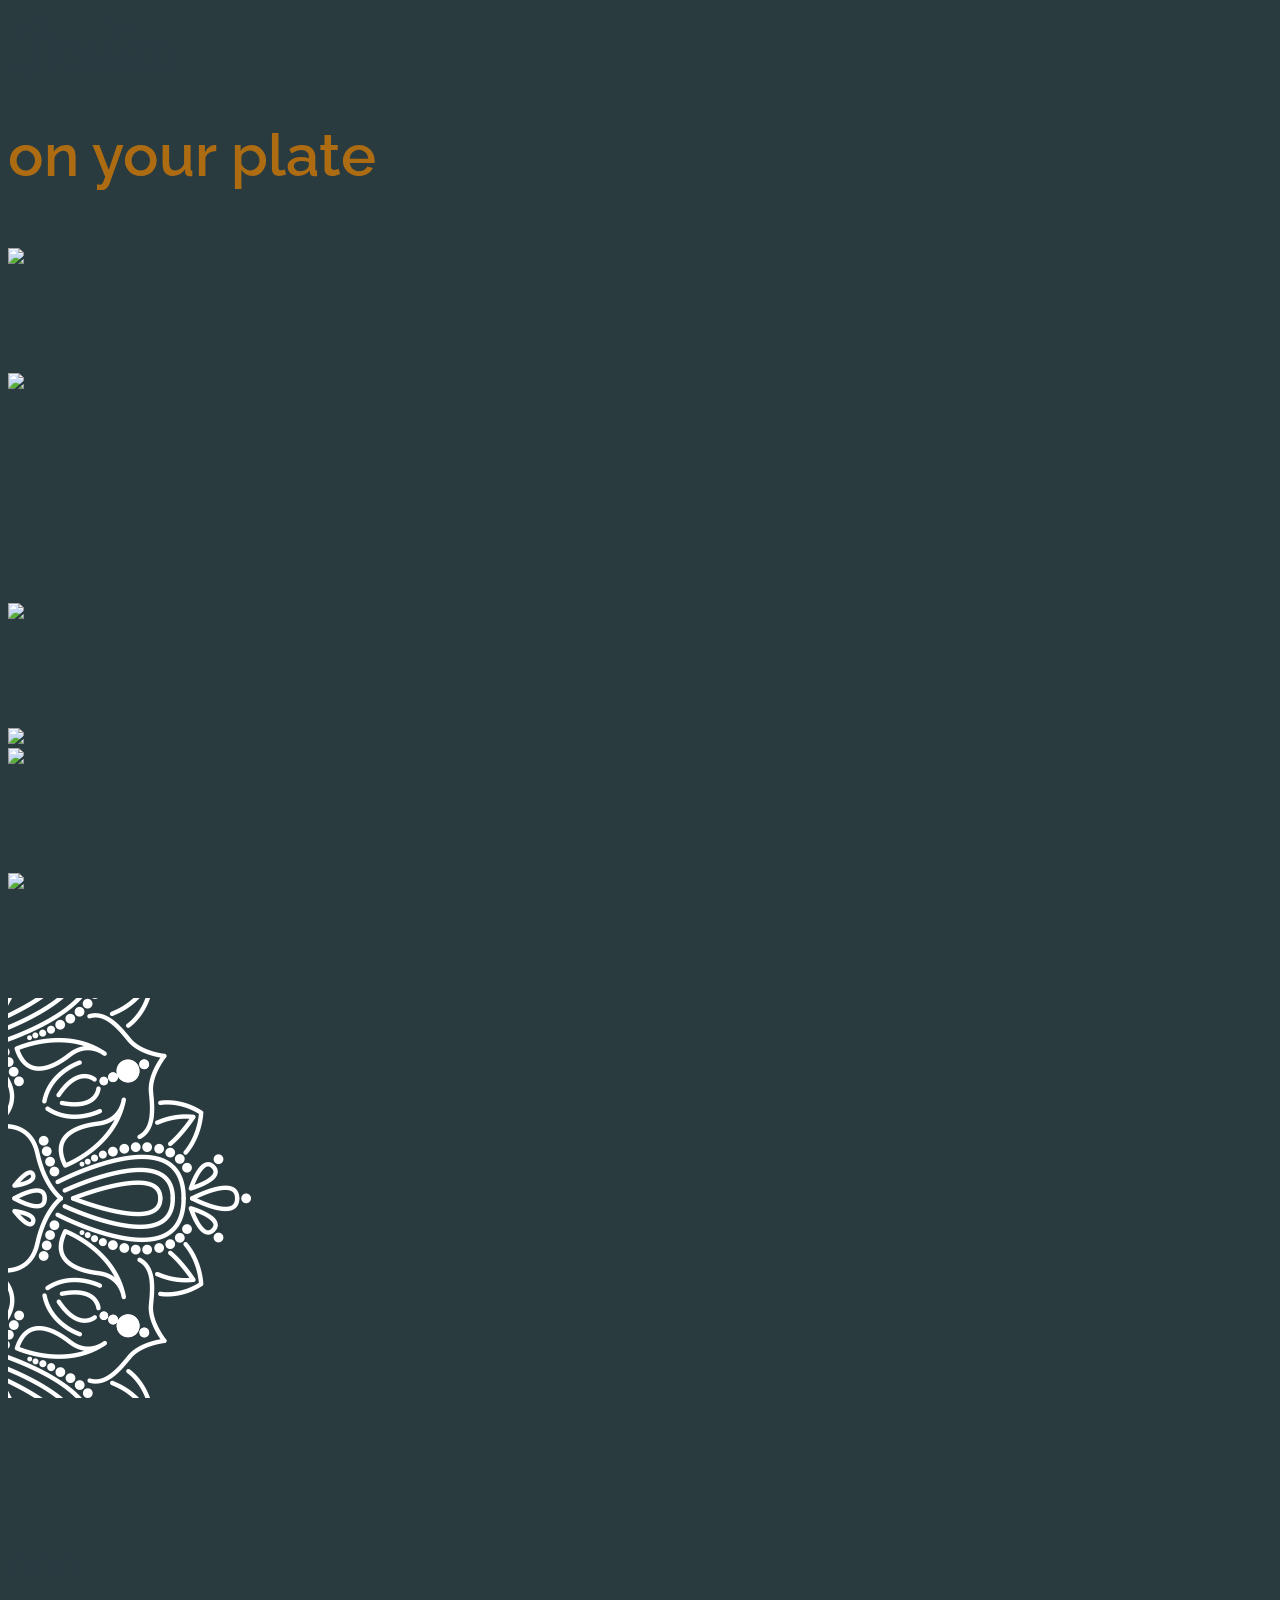
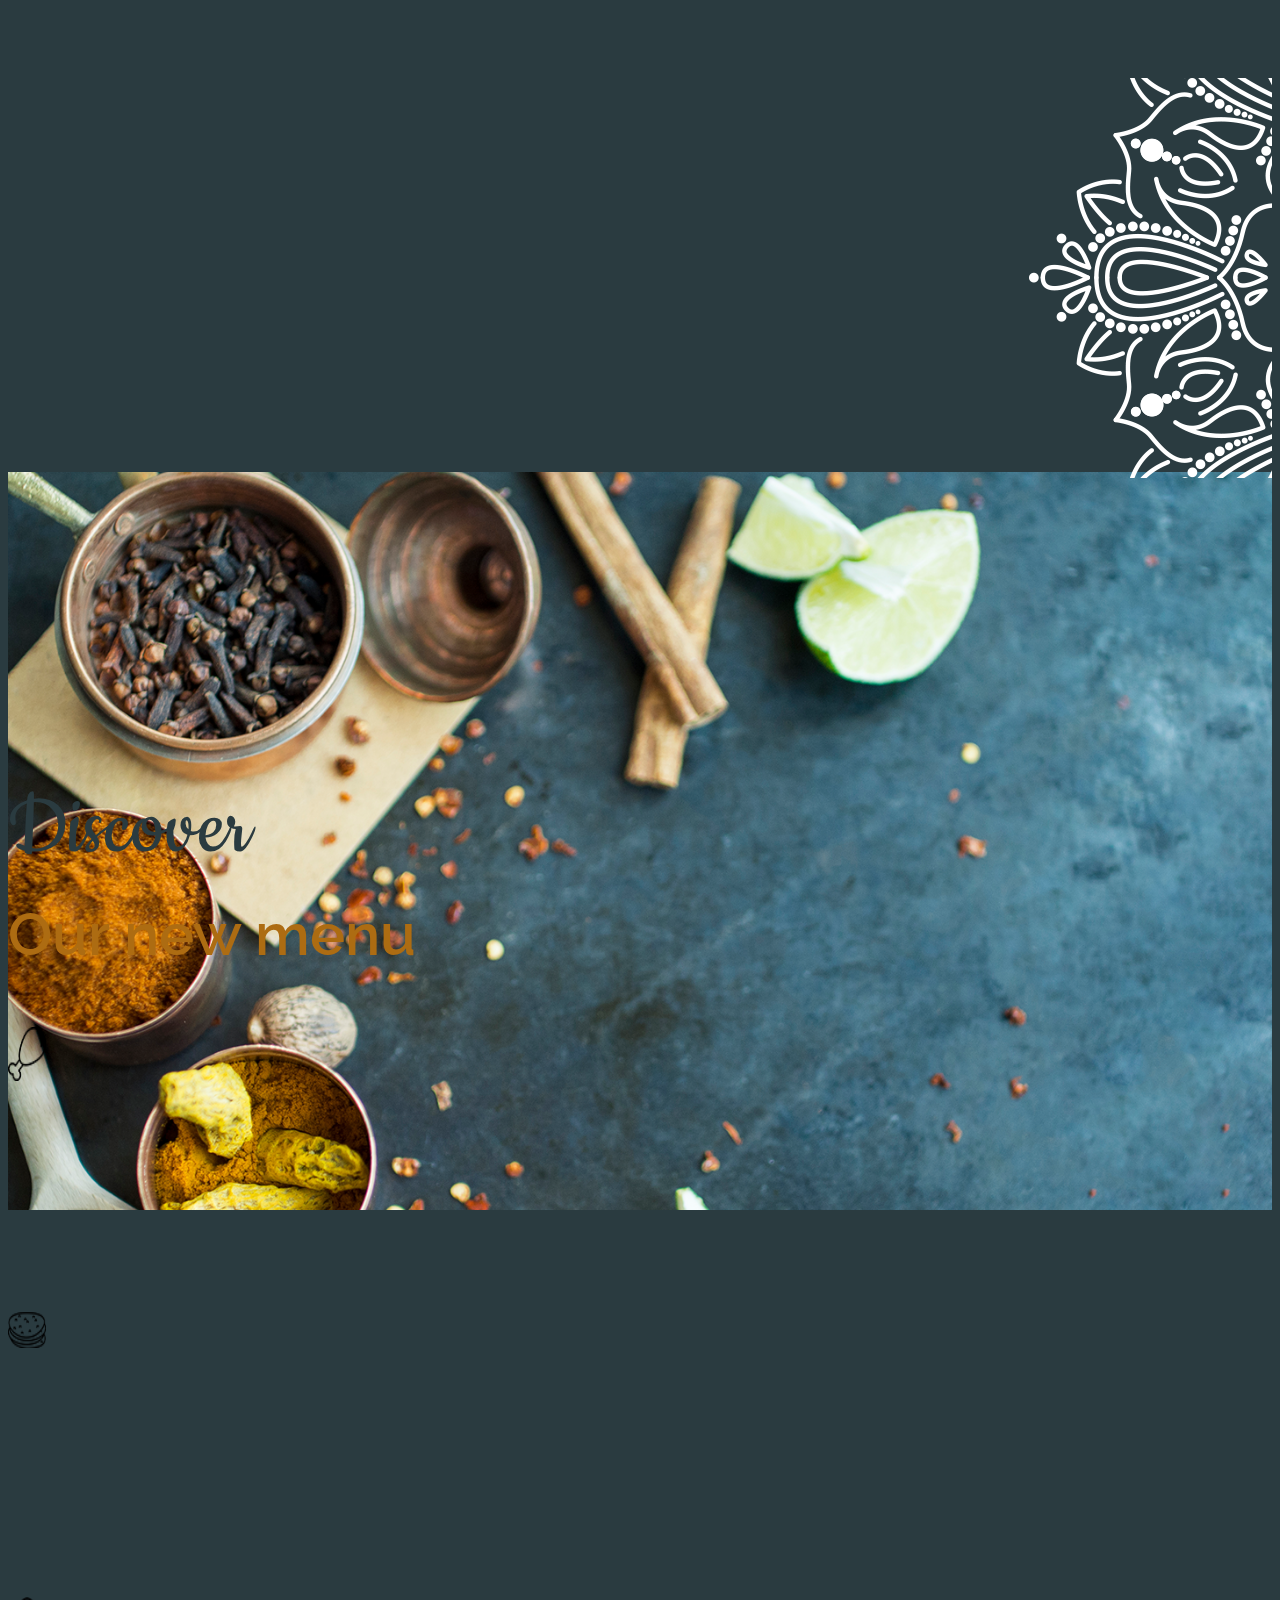
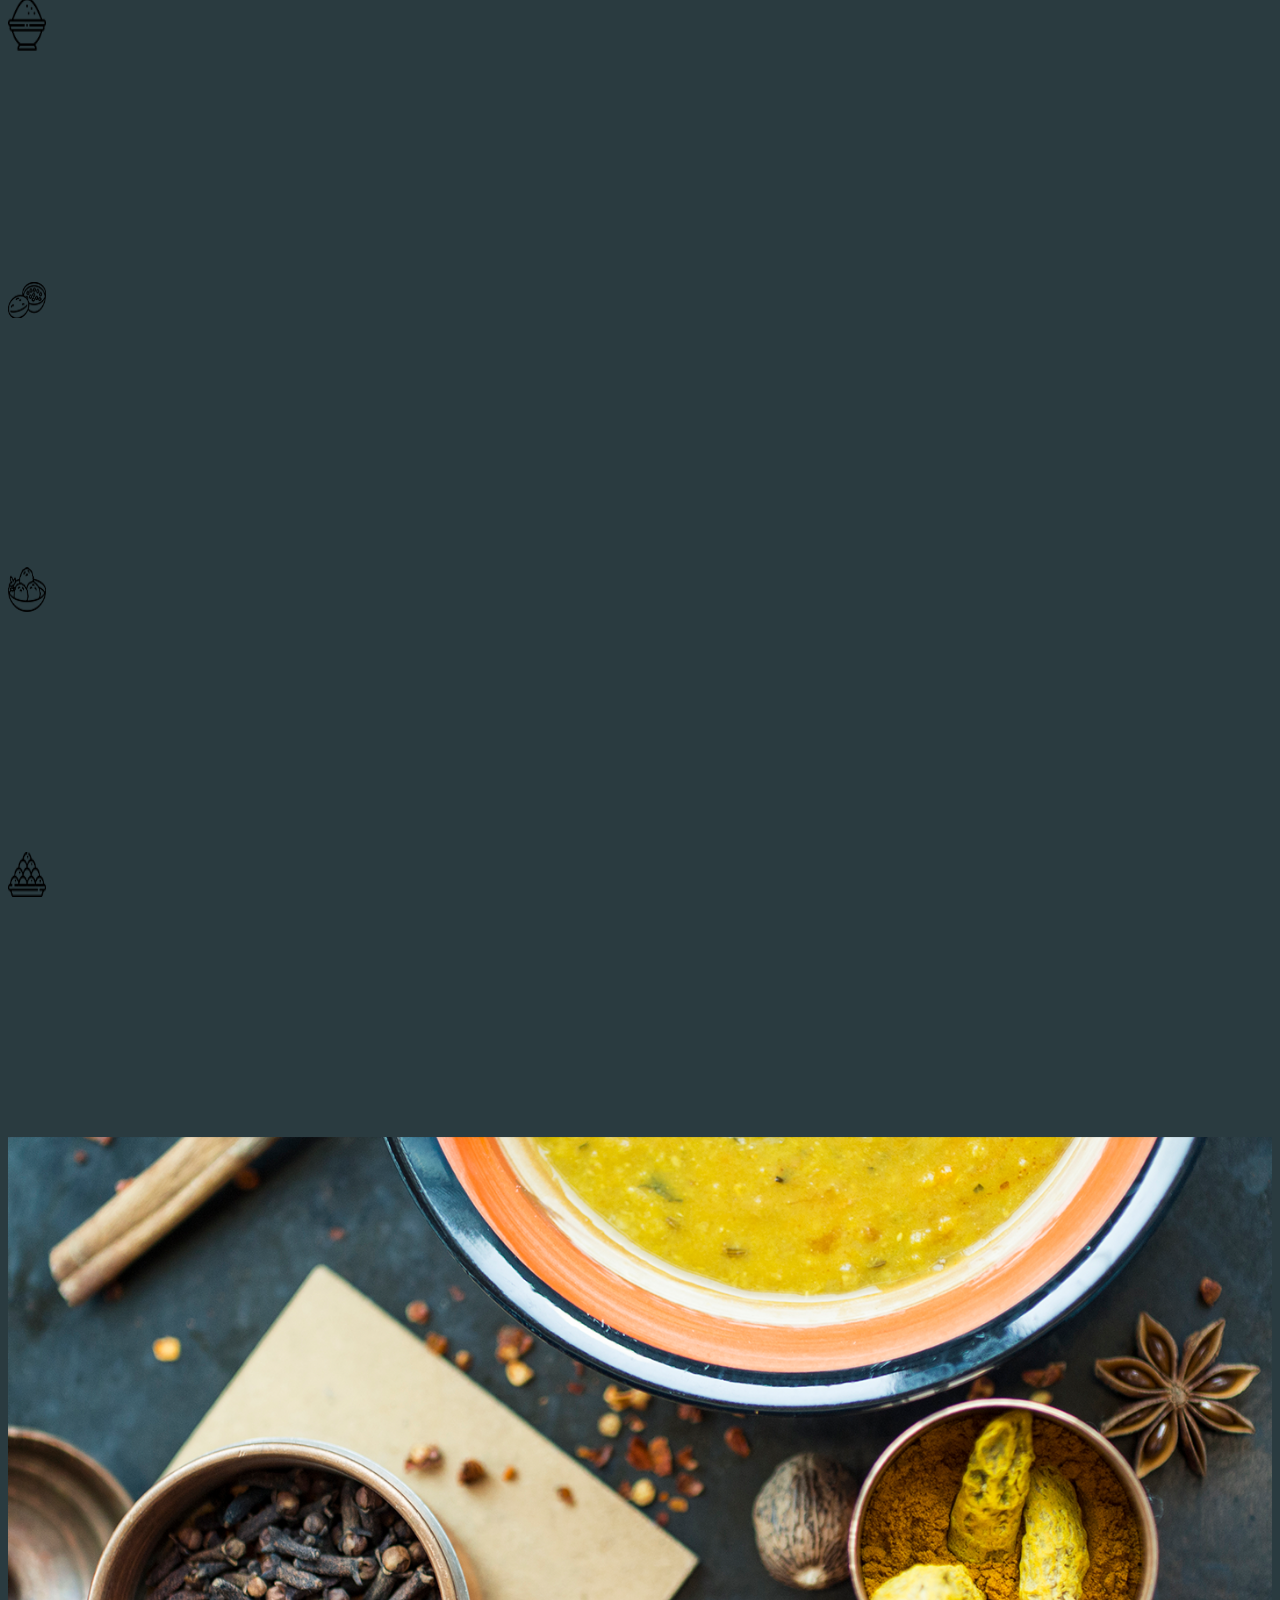
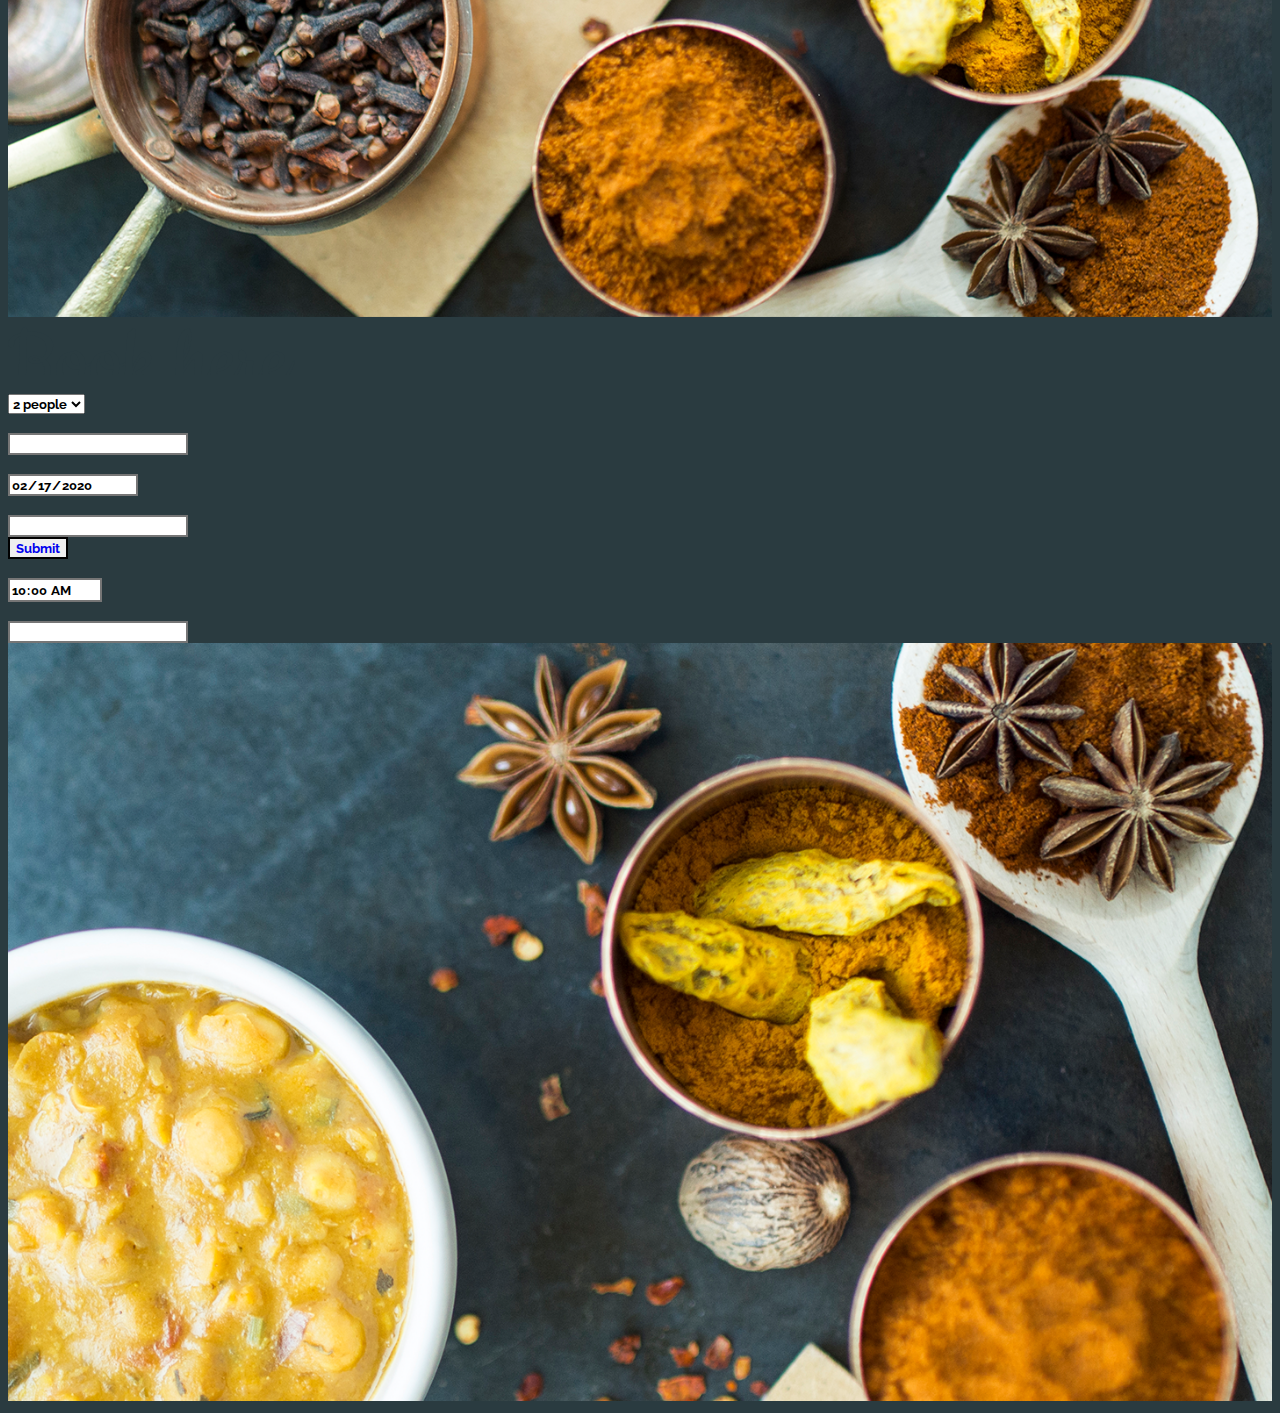
==== commit 71065d35: "responsive form lg" ====
--- a/laura.html
+++ b/laura.html
@@ -23,33 +23,33 @@
       <div class="col-3 p-0">
         <img class="w-100 opacity-100" src="img/1page2.png">
       </div>
-      <div class="col-3 p-5 p-lg-3 text-center">
+      <div class="col-3 p-xl-5 p-lg-3 text-center">
         <div class="raleway_bold text-uppercase">Tikka chicken</div>
         <p class="raleway_regular">Lorem ipsum dolor sit amet consectetur adipisicing elit set do eiusmod</p>
-        <p class="raleway_bold">$14.95</p>
+        <p class="raleway_bold mb-0">$14.95</p>
       </div>
       <div class="col-3 p-0">
         <img class="w-100" src="img/2page2.png">
       </div>
-      <div class="col-3 p-5 p-lg-3 text-center">
+      <div class="col-3 p-xl-5 p-lg-3 text-center">
         <div class="raleway_bold text-uppercase">Spicy wedges</div>
         <p class="raleway_regular">Lorem ipsum dolor sit amet consectetur adipisicing elit set do eiusmod</p>
-        <p class="raleway_bold">$10.95</p>
+        <p class="raleway_bold mb-0">$10.95</p>
       </div>
     </div>
     <div class="row d-flex align-items-center">
-      <div class="col-3 p-5 p-lg-3 text-center">
+      <div class="col-3 p-xl-5 p-lg-3 text-center">
         <div class="raleway_bold text-uppercase">Chicken curry</div>
         <p class="raleway_regular">Lorem ipsum dolor sit amet consectetur adipisicing elit set do eiusmod</p>
-        <p class="raleway_bold">$14.95</p>
+        <p class="raleway_bold mb-0">$14.95</p>
       </div>
       <div class="col-3 p-0">
         <img class="w-100" src="img/3page2.png">
       </div>
-      <div class="col-3 p-5 p-lg-3 text-center">
+      <div class="col-3 p-xl-5 p-lg-3 text-center">
         <div class="raleway_bold text-uppercase">Red curry</div>
         <p class="raleway_regular">Lorem ipsum dolor sit amet consectetur adipisicing elit set do eiusmod</p>
-        <p class="raleway_bold">$18.95</p>
+        <p class="raleway_bold mb-0">$18.95</p>
       </div>
       <div class="col-3 p-0">
         <img class="w-100" src="img/4page2.png">
@@ -59,28 +59,28 @@
       <div class="col-3 p-0">
         <img class="w-100" src="img/5page2.png">
       </div>
-      <div class="col-3 p-5 p-lg-3 text-center">
+      <div class="col-3 p-xl-5 p-lg-3 text-center">
         <div class="raleway_bold text-uppercase">Spicy veggies</div>
         <p class="raleway_regular">Lorem ipsum dolor sit amet consectetur adipisicing elit set do eiusmod</p>
-        <p class="raleway_bold">$11.95</p>
+        <p class="raleway_bold mb-0">$11.95</p>
       </div>
       <div class="col-3 p-0">
         <img class="w-100" src="img/6page2.png">
       </div>
-      <div class="col-3 p-5 p-lg-3 text-center">
+      <div class="col-3 p-xl-5 p-lg-3 text-center">
         <div class="raleway_bold text-uppercase">Spicy mix</div>
         <p class="raleway_regular">Lorem ipsum dolor sit amet consectetur adipisicing elit set do eiusmod</p>
-        <p class="raleway_bold">$11.95</p>
+        <p class="raleway_bold mb-0">$11.95</p>
       </div>
     </div>
   </div>
 </div>
 <div class="container-fluid d-inline-block bg-light bg-opacity-75 p-0">
   <div class="row justify-content-between">
-    <div class="col-2 col-lg-3">
+    <div class="col-xl-2 col-lg-auto">
       <img src="img/Vector_Smart_Object.png" class="">
     </div>
-    <div class="col-6">
+    <div class="col-6 col-lg-5">
       <div class="container d-flex h-100 text-center">
         <div class="row align-self-center">
           <p class="raleway_bold titre_size">Traditional cuisine made easy</p>
@@ -88,23 +88,23 @@
           tempor incididunt ut labore et dolore magna aliqua. Ut enim ad minim veniam, quis</p>
           <i class="fas fa-ellipsis-h"></i>
           <div class="row justify-content-center ms-0 me-0 mt-2">
-            <div class="col-1 ms-3 me-3 ps-0 pe-0 menu">
+            <div class="col-xl-1 col-lg-3 ms-xl-3 me-xl-3 ps-0 pe-0 menu">
               <a href="#">Meals</a>
             </div>
-            <div class="col-1 ms-3 me-3 ps-0 pe-0 menu">
+            <div class="col-xl-1 col-lg-3 ms-xl-3 me-xl-3 ps-0 pe-0 menu">
               <a href="#">Spices</a>
             </div>
-            <div class="col-1 ms-3 me-3 ps-0 pe-0 menu">
+            <div class="col-xl-1 col-lg-3 ms-xl-3 me-xl-3 ps-0 pe-0 menu">
               <a href="#">Book</a>
             </div>
-            <div class="col-1 ms-3 me-3 ps-0 pe-0 menu">
+            <div class="col-xl-1 col-lg-3 ms-xl-3 me-xl-3 ps-0 pe-0 menu">
               <a href="#">Gallery</a>
             </div>
           </div>
         </div>
       </div>
     </div>
-    <div class="col-2 col-lg-3">
+    <div class="col-xl-2 col-lg-auto">
       <img src="img/Vector_Smart_Object-1.png" class="vecteur_droit">
     </div>
   </div>
@@ -116,7 +116,7 @@
       <p class="sous_titre fs-2 text-uppercase">Our new menu</p>
     </div>
     <div class="row justify-content-evenly">
-      <div class="col-xxl-4 col-xl-5 mb-2 mb-lg-0">
+      <div class="col-xxl-4 col-xl-5 mb-xl-2 mb-lg-0">
         <div class="row d-flex align-items-center justify-content-center">
           <div class="col-3 text-center bg-white d-flex align-items-center rounded-circle pe-0 ps-0 mb-0 rond">
             <img src="img/cuisse_poulet.png" class="d-flex image_rond3 justify-self-center m-auto">
@@ -135,7 +135,7 @@
             <p class="mb-0">Lorem ipsum dolor sit amet, consectetur adipisicing elit, sed do eiusmod <b>$1.95</b></p>
           </div>
         </div>
-        <div class="row mb-lg-5 d-flex align-items-center justify-content-center">
+        <div class="row mb-xl-0 mb-lg-5 d-flex align-items-center justify-content-center">
           <div class="col-3 text-center bg-white d-flex align-items-center rounded-circle pe-0 ps-0 mb-0 rond">
             <img src="img/poulet_curry.png" class="d-flex image_rond3 justify-self-center m-auto">
           </div>
@@ -185,11 +185,11 @@
     <p class="titre text-white text-center">Book here</p>
   </div>
   <form class="" action="" method="post"></form>
-    <div class="row justify-content-around pb-5 raleway_bold text-white">
+    <div class="row justify-content-around raleway_bold text-white">
       <div class="col-auto colonnes_form">
         <div class="pb-5">
           <label for="nombre_pers">How many people ?</label><br>
-          <select class="formulaire_resa text-white raleway_bold bg-transparent border-white rounded-3 border-1" id="nombre_pers" name="nombre_personnes">
+          <select class="formulaire_resa w-100 text-white raleway_bold bg-transparent border-white rounded-3 border-1" id="nombre_pers" name="nombre_personnes">
             <option class="background_select raleway_bold" value="p1">1 person</option>
             <option class="background_select raleway_bold" value="p2" selected>2 people</option>
             <option class="background_select raleway_bold" value="p3">3 people</option>
@@ -200,32 +200,32 @@
         </div>
         <div>
           <label for="name">Name</label><br>
-          <input class="formulaire_resa text-white raleway_bold bg-transparent border-white rounded-3 border-1" id="name" type="text" placeholder="Full name" name="nom">
+          <input class="formulaire_resa w-100 text-white raleway_bold bg-transparent border-white rounded-3 border-1" id="name" type="text" placeholder="Full name" name="nom">
         </div>
       </div>
       <div class="col-auto colonnes_form">
         <div class="pb-5">
           <label for="date">When is your date ?</label><br>
-          <input class="formulaire_resa text-white raleway_bold bg-transparent border-white rounded-3 border-1" id="date" type="date" value="2020-02-17" name="date">
+          <input class="formulaire_resa w-100 text-white raleway_bold bg-transparent border-white rounded-3 border-1" id="date" type="date" value="2020-02-17" name="date">
+        </div>
+        <div class="pb-5">
+          <label for="email">Email</label><br>
+          <input class="formulaire_resa w-100 text-white raleway_bold bg-transparent border-white rounded-3 border-1" id="email" type="email" placeholder="Your email address" name="email">
         </div>
         <div>
-          <label for="email">Email</label><br>
-          <input class="formulaire_resa text-white raleway_bold bg-transparent border-white rounded-3 border-1" id="email" type="email" placeholder="Your email address" name="email">
+          <button type="submit" class="submit w-100 mt-3 mb-3 bouton_contact text-uppercase text-white border-1 raleway_bold bg-transparent border-white rounded-3"><a class="text-white" href="#">Submit</a></button>
         </div>
       </div>
       <div class="col-auto colonnes_form">
         <div class="pb-5">
           <label for="time">Time</label><br>
-          <input class="formulaire_resa text-white raleway_bold bg-transparent border-white rounded-3 border-1" id="time" type="time" value="10:00" name="time">
+          <input class="formulaire_resa w-100 text-white raleway_bold bg-transparent border-white rounded-3 border-1" id="time" type="time" value="10:00" name="time">
         </div>
         <div>
           <label for="phone">Phone</label><br>
-          <input class="formulaire_resa text-white raleway_bold bg-transparent border-white rounded-3 border-1" id="phone" type="tel" placeholder="Your phone" name="tel">
-        </div>
-      </div>
-    </div>
-    <div class="row raleway_bold text-white justify-content-center">
-      <button type="submit" class="submit mt-3 mb-3 bouton_contact text-uppercase text-white border-1 raleway_bold bg-transparent border-white rounded-3"><a class="text-white" href="#">Submit</a></button>
+          <input class="formulaire_resa w-100 text-white raleway_bold bg-transparent border-white rounded-3 border-1" id="phone" type="tel" placeholder="Your phone" name="tel">
+        </div>
+      </div>
     </div>
   </form>
 </div>
--- a/stylelaura.css
+++ b/stylelaura.css
@@ -132,10 +132,6 @@
 	border-style: solid;
 }
 
-input, select {
-	width: 14.7vw;
-}
-
 input:focus, select:focus {
 	outline: 0 !important;
 }
@@ -145,7 +141,7 @@
 }
 
 .submit {
-	width: 14.7vw;
+	/* width: 14.7vw; */
 	border-style: solid;
 }
 
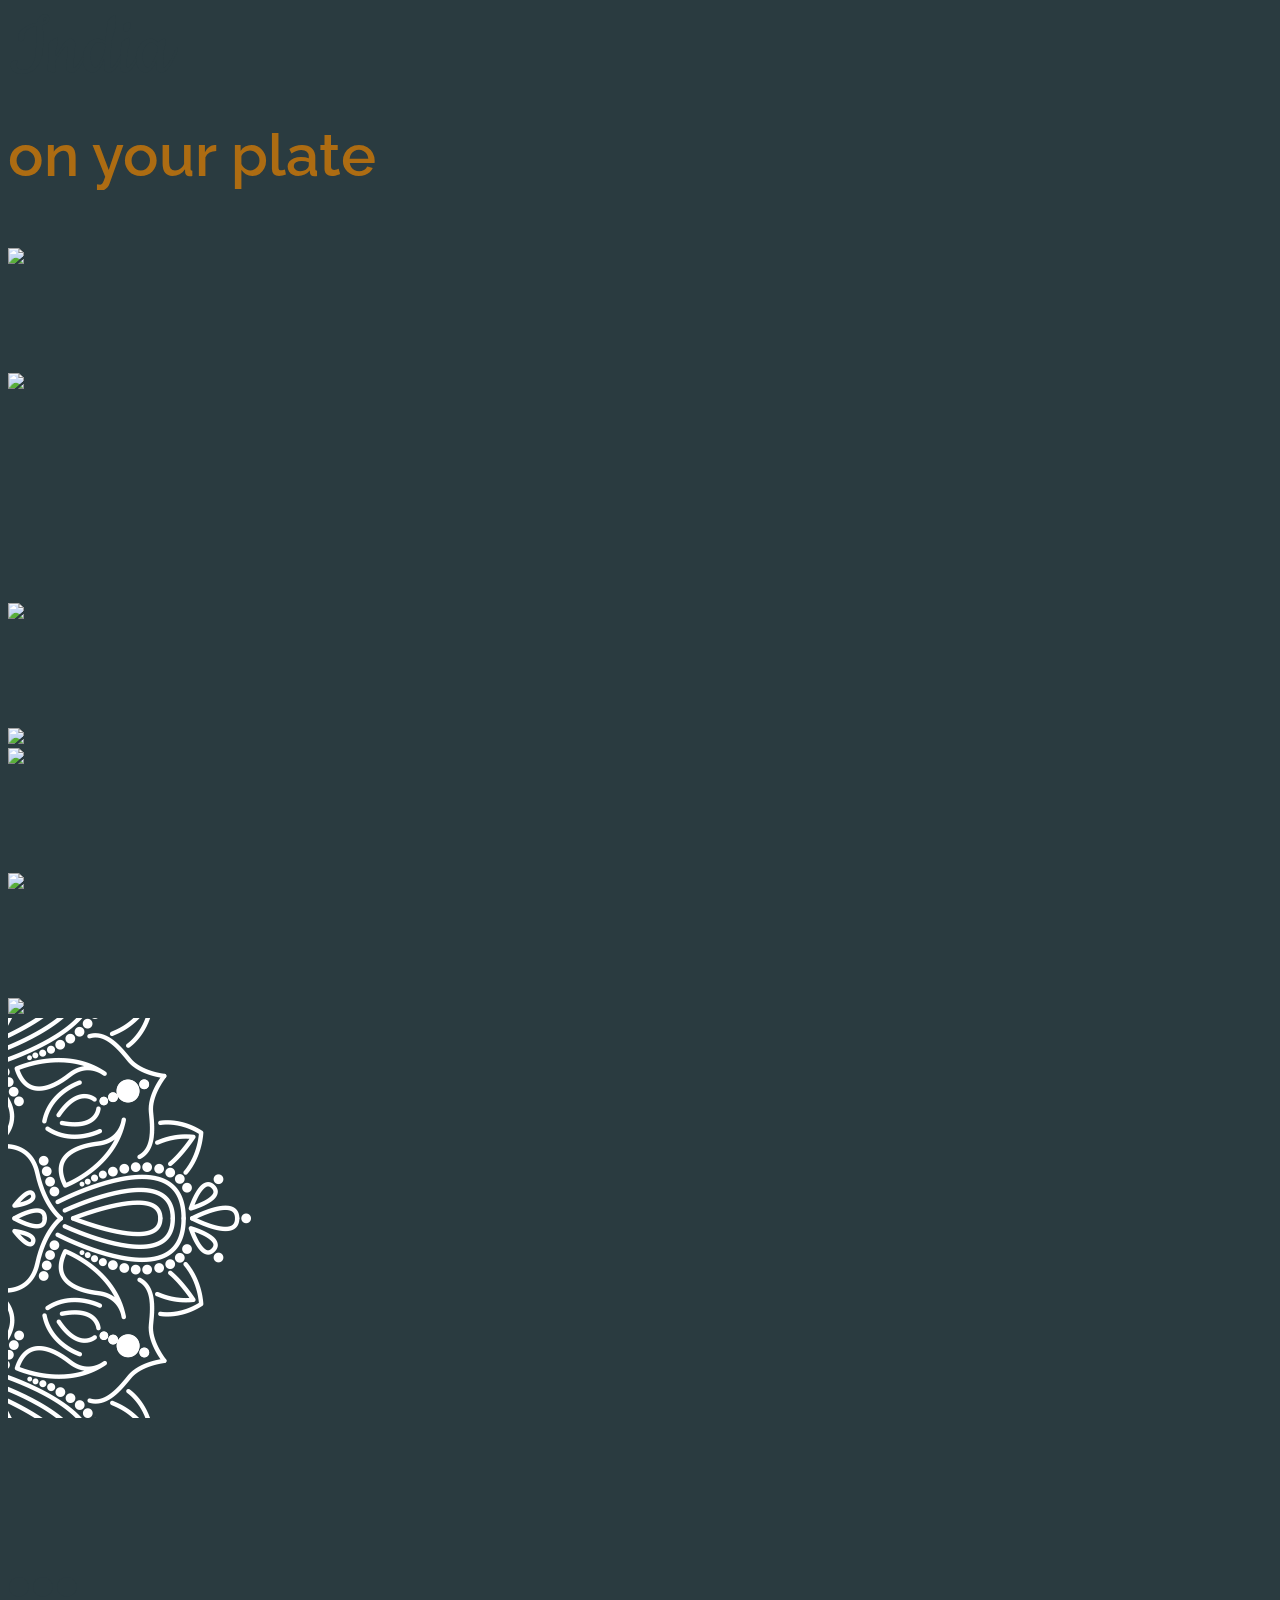
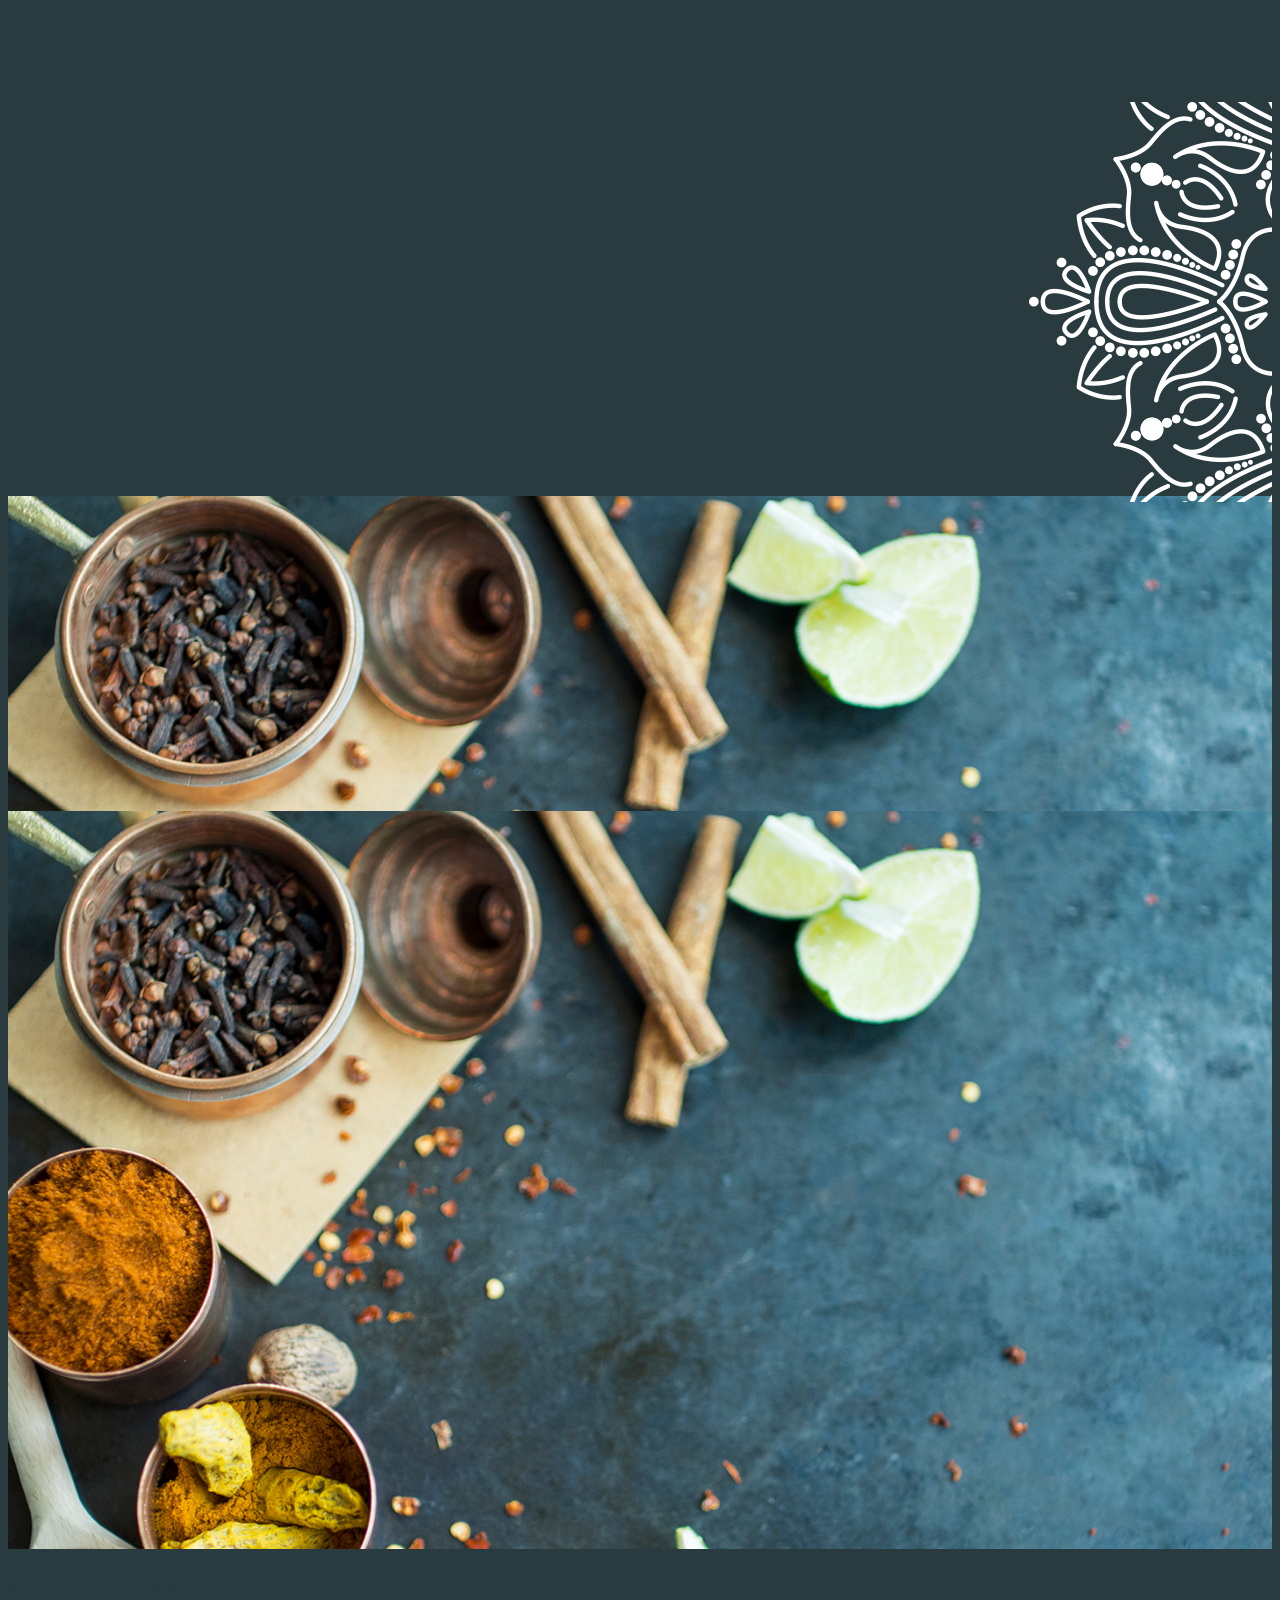
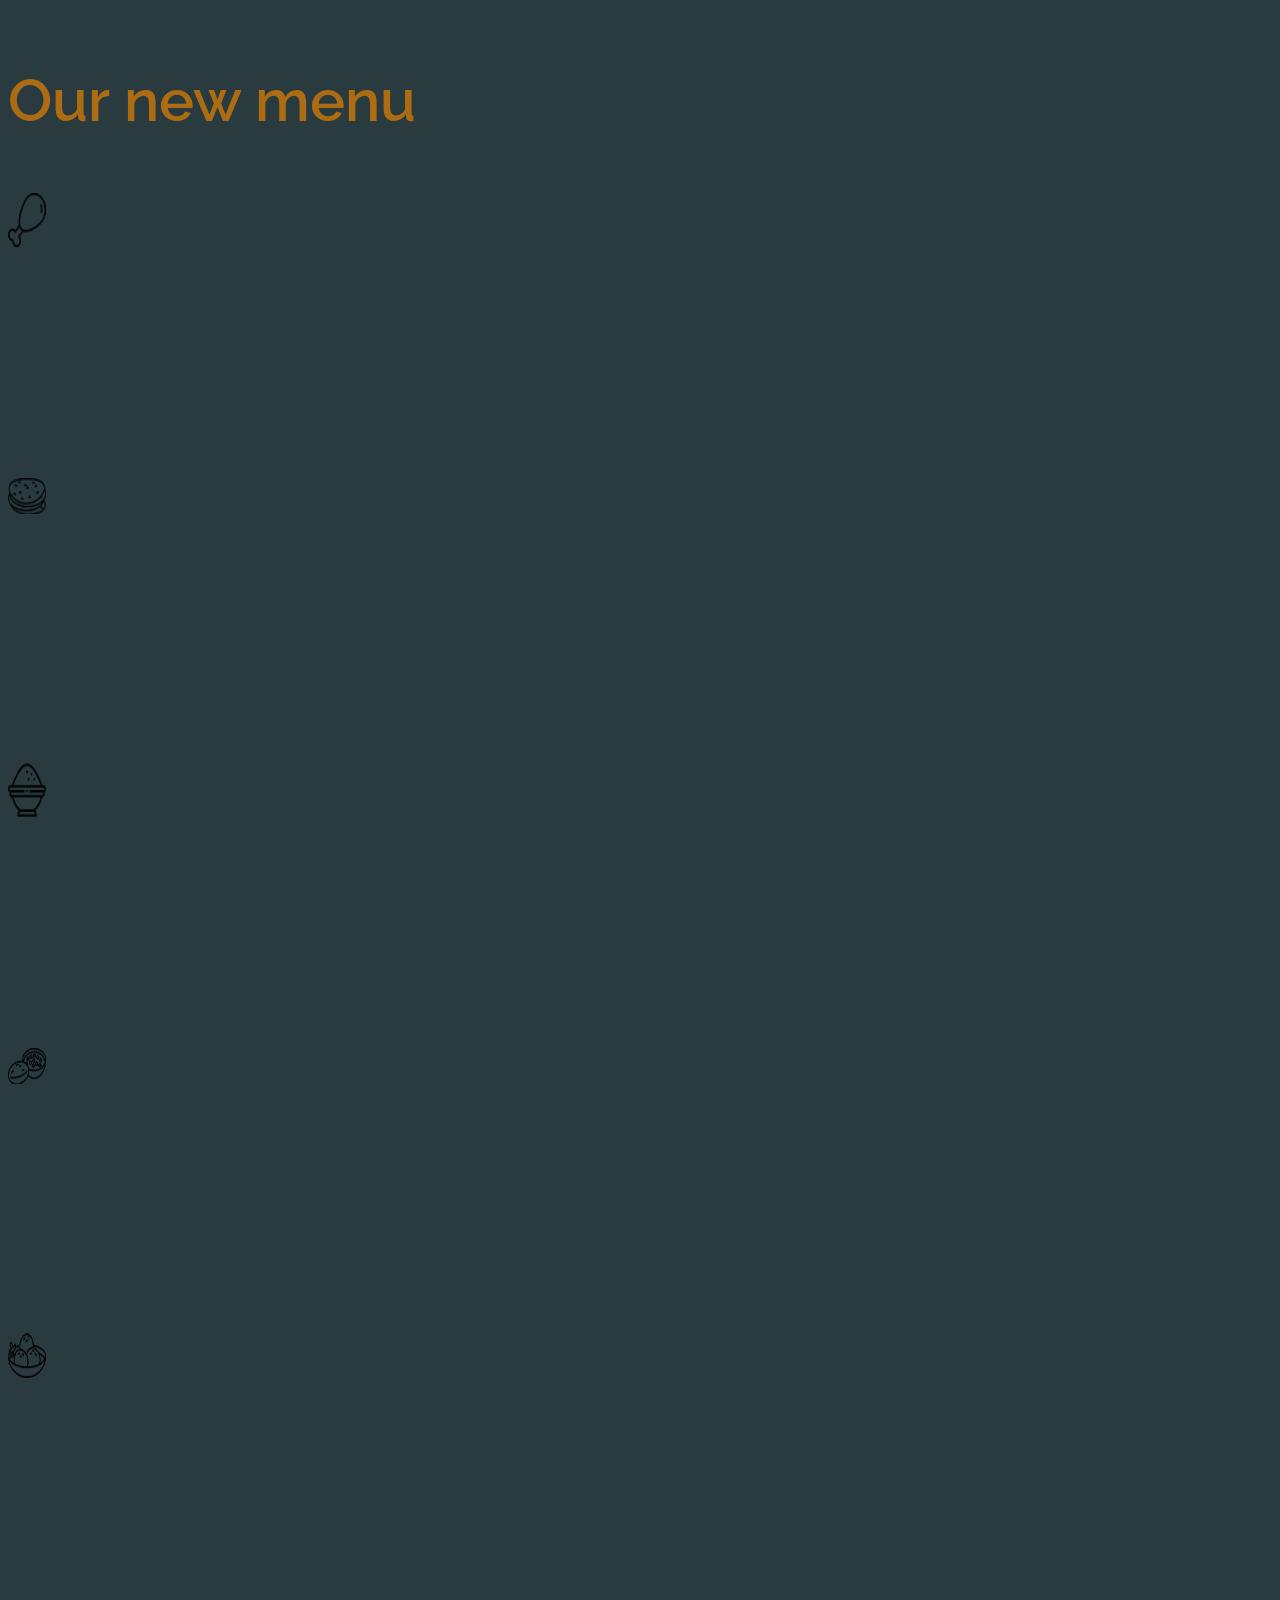
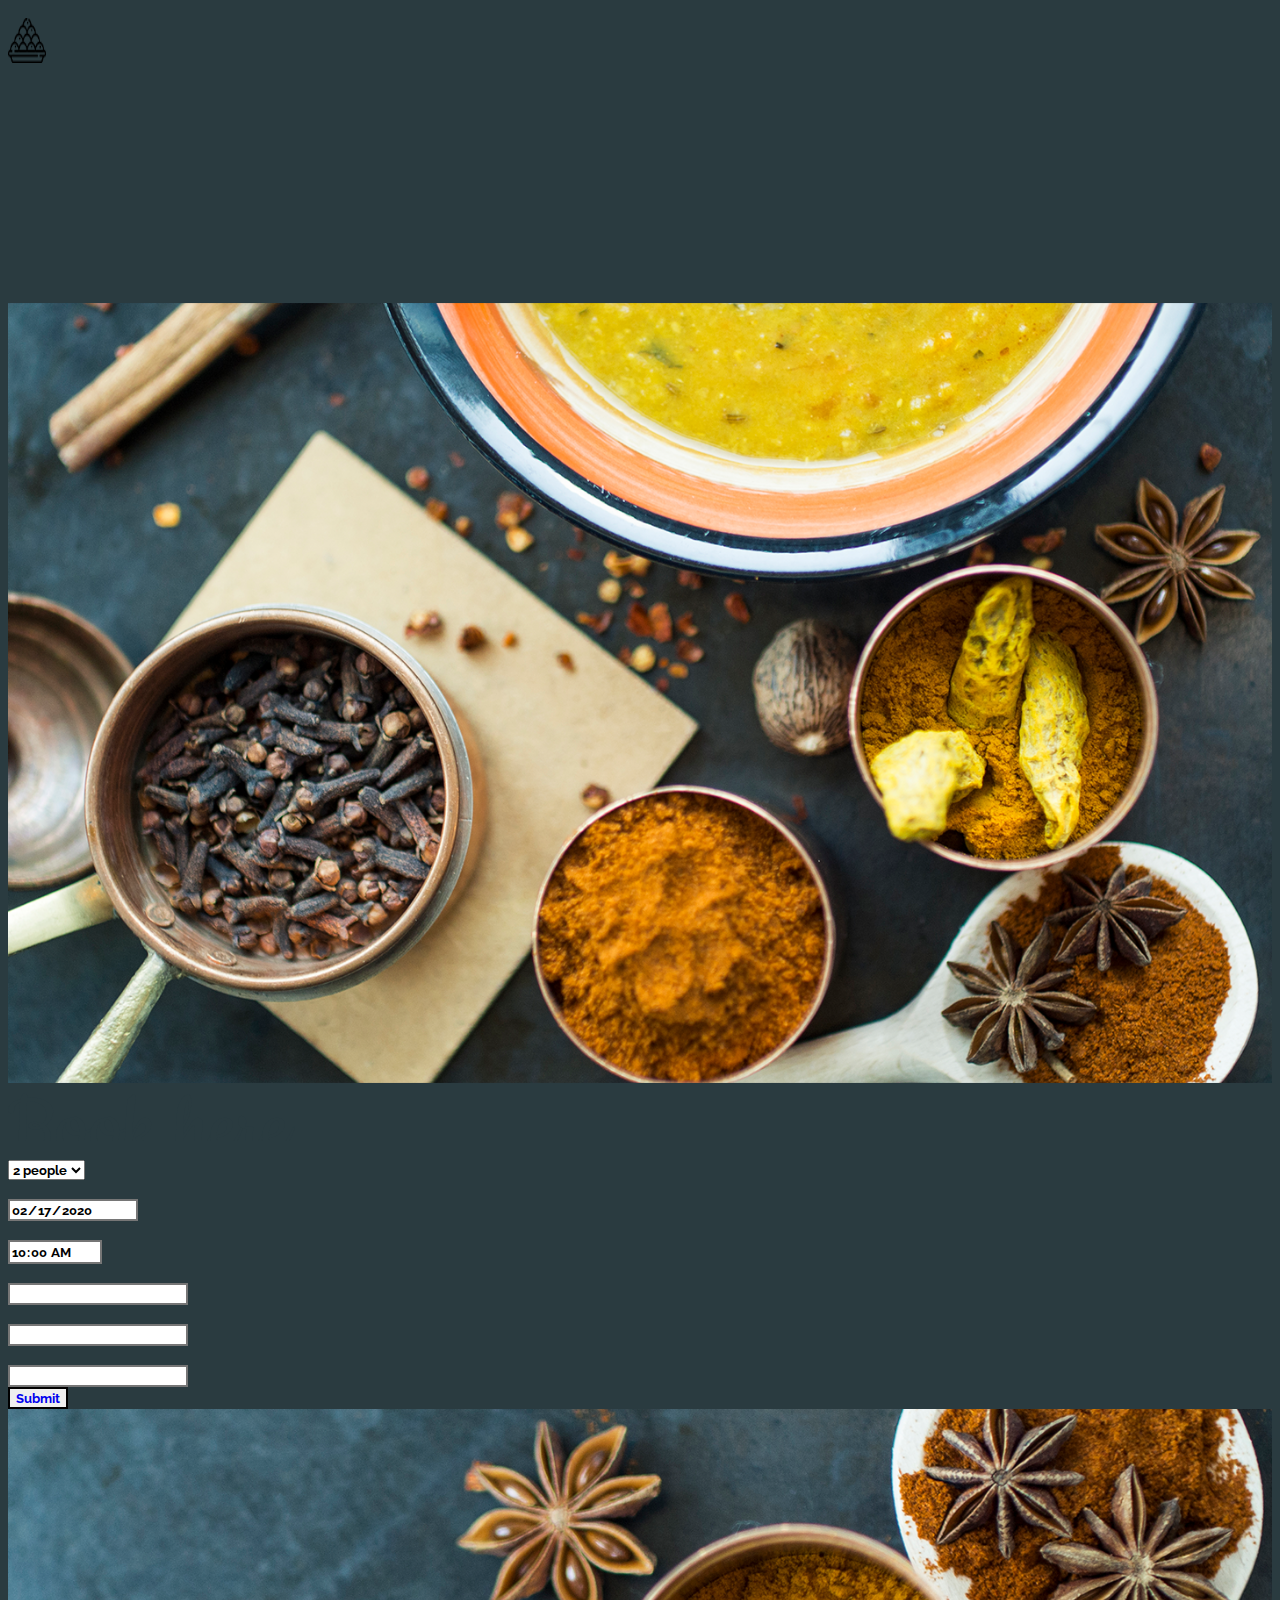
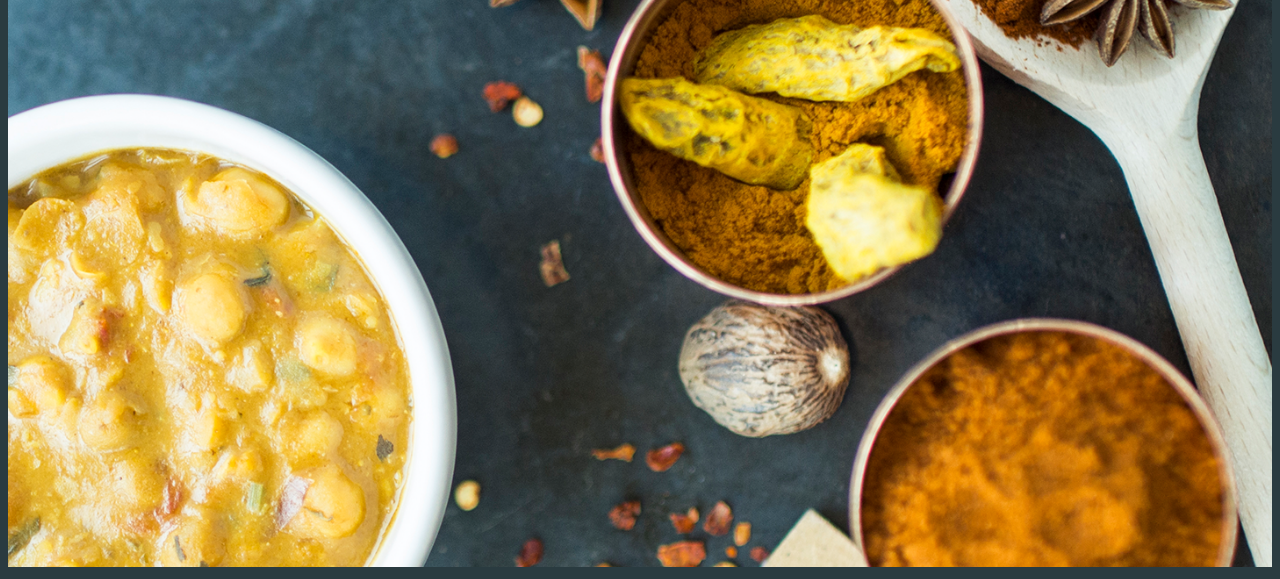
==== commit 873ce8c7: "pêle mêle amélioration responsive" ====
--- a/laura.html
+++ b/laura.html
@@ -11,114 +11,120 @@
 </head>
 <body>
 
-<div class="background_page2 pt-5 pb-5">
-  <div class="container mt-4 mb-4 align-items-center bg-light bg-opacity-75">
+<div class="background_page2 pt-md-5 pb-md-5">
+  <div class="container-lg container-md-fluid mt-md-4 mb-md-4 align-items-center bg-light bg-opacity-75 marge_background_0">
     <div class="row">
       <div class="col pt-5 pb-5 text-center">
-        <p class="titre">India</p>
+        <p class="titre pb-sm-0 pb-4">India</p>
         <p class="sous_titre fs-2 mb-0 text-uppercase">on your plate</p>
       </div>
     </div>
     <div class="row d-flex align-items-center">
-      <div class="col-3 p-0">
+      <div class="col-md-3 col-6 order-sm-1 order-md-1 p-0 d-none d-sm-flex">
         <img class="w-100 opacity-100" src="img/1page2.png">
       </div>
-      <div class="col-3 p-xl-5 p-lg-3 text-center">
+      <div class="col-md-3 col-6 order-sm-2 order-md-2 p-xl-5 p-lg-3 mb-sm-0 mb-5 text-center">
         <div class="raleway_bold text-uppercase">Tikka chicken</div>
-        <p class="raleway_regular">Lorem ipsum dolor sit amet consectetur adipisicing elit set do eiusmod</p>
+        <p class="raleway_regular mb-sm-3 mb-0">Lorem ipsum dolor sit amet consectetur adipisicing elit set do eiusmod</p>
         <p class="raleway_bold mb-0">$14.95</p>
       </div>
-      <div class="col-3 p-0">
+      <div class="col-md-3 col-6 order-sm-4 order-md-3 p-0 d-none d-sm-flex">
         <img class="w-100" src="img/2page2.png">
       </div>
-      <div class="col-3 p-xl-5 p-lg-3 text-center">
+      <div class="col-md-3 col-6 order-sm-3 order-md-4 p-xl-5 p-lg-3 mb-sm-0 mb-5 text-center">
         <div class="raleway_bold text-uppercase">Spicy wedges</div>
-        <p class="raleway_regular">Lorem ipsum dolor sit amet consectetur adipisicing elit set do eiusmod</p>
+        <p class="raleway_regular mb-sm-3 mb-0">Lorem ipsum dolor sit amet consectetur adipisicing elit set do eiusmod</p>
         <p class="raleway_bold mb-0">$10.95</p>
       </div>
     </div>
     <div class="row d-flex align-items-center">
-      <div class="col-3 p-xl-5 p-lg-3 text-center">
+      <div class="col-md-3 col-6 order-sm-2 order-md-1 p-xl-5 p-lg-3 mb-sm-0 mb-5 text-center">
         <div class="raleway_bold text-uppercase">Chicken curry</div>
-        <p class="raleway_regular">Lorem ipsum dolor sit amet consectetur adipisicing elit set do eiusmod</p>
+        <p class="raleway_regular mb-sm-3 mb-0">Lorem ipsum dolor sit amet consectetur adipisicing elit set do eiusmod</p>
         <p class="raleway_bold mb-0">$14.95</p>
       </div>
-      <div class="col-3 p-0">
+      <div class="col-md-3 col-6 order-sm-1 order-md-2 p-0 d-none d-sm-flex">
         <img class="w-100" src="img/3page2.png">
       </div>
-      <div class="col-3 p-xl-5 p-lg-3 text-center">
+      <div class="col-md-3 col-6 order-sm-3 order-md-3 p-xl-5 p-lg-3 mb-sm-0 mb-5 text-center">
         <div class="raleway_bold text-uppercase">Red curry</div>
-        <p class="raleway_regular">Lorem ipsum dolor sit amet consectetur adipisicing elit set do eiusmod</p>
+        <p class="raleway_regular mb-sm-3 mb-0">Lorem ipsum dolor sit amet consectetur adipisicing elit set do eiusmod</p>
         <p class="raleway_bold mb-0">$18.95</p>
       </div>
-      <div class="col-3 p-0">
+      <div class="col-md-3 col-6 order-sm-4 order-md-4 p-0 d-none d-sm-flex">
         <img class="w-100" src="img/4page2.png">
       </div>
     </div>
     <div class="row d-flex align-items-center">
-      <div class="col-3 p-0">
+      <div class="col-md-3 col-6 order-sm-1 order-md-1 p-0 d-none d-sm-flex">
         <img class="w-100" src="img/5page2.png">
       </div>
-      <div class="col-3 p-xl-5 p-lg-3 text-center">
+      <div class="col-md-3 col-6 order-sm-2 order-md-2 p-xl-5 p-lg-3 mb-sm-0 mb-5 text-center">
         <div class="raleway_bold text-uppercase">Spicy veggies</div>
-        <p class="raleway_regular">Lorem ipsum dolor sit amet consectetur adipisicing elit set do eiusmod</p>
+        <p class="raleway_regular mb-sm-3 mb-0">Lorem ipsum dolor sit amet consectetur adipisicing elit set do eiusmod</p>
         <p class="raleway_bold mb-0">$11.95</p>
       </div>
-      <div class="col-3 p-0">
+      <div class="col-md-3 col-6 order-sm-4 order-md-3 p-0 d-none d-sm-flex">
         <img class="w-100" src="img/6page2.png">
       </div>
-      <div class="col-3 p-xl-5 p-lg-3 text-center">
+      <div class="col-md-3 col-6 order-sm-3 order-md-4 p-xl-5 p-lg-3 mb-sm-0 mb-5 text-center">
         <div class="raleway_bold text-uppercase">Spicy mix</div>
-        <p class="raleway_regular">Lorem ipsum dolor sit amet consectetur adipisicing elit set do eiusmod</p>
+        <p class="raleway_regular mb-sm-3 mb-0">Lorem ipsum dolor sit amet consectetur adipisicing elit set do eiusmod</p>
         <p class="raleway_bold mb-0">$11.95</p>
       </div>
     </div>
   </div>
-</div>
-<div class="container-fluid d-inline-block bg-light bg-opacity-75 p-0">
-  <div class="row justify-content-between">
-    <div class="col-xl-2 col-lg-auto">
+  <div class="d-sm-flex d-md-none">
+    <img src="img/background_page_2.png" class="background_avant_form">
+  </div>
+</div>
+<div class="container-fluid d-inline-block bg-light bg-opacity-75 p-0 marge_background">
+  <div class="row justify-content-lg-between justify-content-center">
+    <div class="col-xl-2 col-lg-auto d-none d-lg-flex">
       <img src="img/Vector_Smart_Object.png" class="">
     </div>
-    <div class="col-6 col-lg-5">
+    <div class="col-6 col-lg-5 col-9 pt-5 pb-5 pt-lg-0 pb-lg-0">
       <div class="container d-flex h-100 text-center">
         <div class="row align-self-center">
           <p class="raleway_bold titre_size">Traditional cuisine made easy</p>
           <p class="raleway_regular">Lorem ipsum dolor sit amet, consectetur adipisicing elit, sed do eiusmod
           tempor incididunt ut labore et dolore magna aliqua. Ut enim ad minim veniam, quis</p>
           <i class="fas fa-ellipsis-h"></i>
-          <div class="row justify-content-center ms-0 me-0 mt-2">
-            <div class="col-xl-1 col-lg-3 ms-xl-3 me-xl-3 ps-0 pe-0 menu">
+          <div class="row justify-content-center ms-0 me-0 mt-2 raleway_bold">
+            <div class="col-xl-2 col-lg-3 col-sm-2 col-6 ms-xl-3 me-xl-3 ps-0 pe-0 pb-sm-0 pb-3 menu">
               <a href="#">Meals</a>
             </div>
-            <div class="col-xl-1 col-lg-3 ms-xl-3 me-xl-3 ps-0 pe-0 menu">
+            <div class="col-xl-2 col-lg-3 col-sm-2 col-6 ms-xl-3 me-xl-3 ps-0 pe-0 pb-sm-0 pb-3 menu">
               <a href="#">Spices</a>
             </div>
-            <div class="col-xl-1 col-lg-3 ms-xl-3 me-xl-3 ps-0 pe-0 menu">
+            <div class="col-xl-2 col-lg-3 col-sm-2 col-6 ms-xl-3 me-xl-3 ps-0 pe-0 menu">
               <a href="#">Book</a>
             </div>
-            <div class="col-xl-1 col-lg-3 ms-xl-3 me-xl-3 ps-0 pe-0 menu">
+            <div class="col-xl-2 col-lg-3 col-sm-2 col-6 ms-xl-3 me-xl-3 ps-0 pe-0 menu">
               <a href="#">Gallery</a>
             </div>
           </div>
         </div>
       </div>
     </div>
-    <div class="col-xl-2 col-lg-auto">
+    <div class="col-xl-2 col-lg-auto d-none d-lg-flex">
       <img src="img/Vector_Smart_Object-1.png" class="vecteur_droit">
     </div>
   </div>
 </div>
 <div class="background_page3">
+  <div class="d-sm-flex d-md-none">
+    <img src="img/background_page_3.png" class="background_avant_form">
+  </div>
   <div class="container-fluid bg-light bg-opacity-75 pt-4 pb-5">
     <div class="row text-center mb-2">
-      <p class="titre">Discover</p>
+      <p class="titre pb-sm-0 pb-4">Discover</p>
       <p class="sous_titre fs-2 text-uppercase">Our new menu</p>
     </div>
     <div class="row justify-content-evenly">
-      <div class="col-xxl-4 col-xl-5 mb-xl-2 mb-lg-0">
+      <div class="col-xxl-4 col-xl-5 col-lg-6 mb-xl-2 mb-0">
         <div class="row d-flex align-items-center justify-content-center">
-          <div class="col-3 text-center bg-white d-flex align-items-center rounded-circle pe-0 ps-0 mb-0 rond">
+          <div class="col-3 d-none d-lg-flex text-center bg-white d-flex align-items-center rounded-circle pe-0 ps-0 mb-0 rond">
             <img src="img/cuisse_poulet.png" class="d-flex image_rond3 justify-self-center m-auto">
           </div>
           <div class="col-8 raleway_regular">
@@ -126,8 +132,8 @@
             <p class="mb-0">Lorem ipsum dolor sit amet, consectetur adipisicing elit, sed do eiusmod <b>$14.95</b></p>
           </div>
         </div>
-        <div class="row mt-5 mb-5 d-flex align-items-center justify-content-center">
-          <div class="col-3 text-center bg-white d-flex align-items-center rounded-circle pe-0 ps-0 mb-0 rond">
+        <div class="row mt-lg-5 mb-lg-5 mt-3 mb-3 d-flex align-items-center justify-content-center">
+          <div class="col-3 d-none d-lg-flex text-center bg-white d-flex align-items-center rounded-circle pe-0 ps-0 mb-0 rond">
             <img src="img/pizza.png" class="d-flex image_rond justify-self-center m-auto">
           </div>
           <div class="col-8 raleway_regular mb-0">
@@ -135,8 +141,8 @@
             <p class="mb-0">Lorem ipsum dolor sit amet, consectetur adipisicing elit, sed do eiusmod <b>$1.95</b></p>
           </div>
         </div>
-        <div class="row mb-xl-0 mb-lg-5 d-flex align-items-center justify-content-center">
-          <div class="col-3 text-center bg-white d-flex align-items-center rounded-circle pe-0 ps-0 mb-0 rond">
+        <div class="row mb-xl-0 mb-lg-5 mb-3 d-flex align-items-center justify-content-center">
+          <div class="col-3 d-none d-lg-flex text-center bg-white d-flex align-items-center rounded-circle pe-0 ps-0 mb-0 rond">
             <img src="img/poulet_curry.png" class="d-flex image_rond3 justify-self-center m-auto">
           </div>
           <div class="col-8 raleway_regular mb-0">
@@ -145,9 +151,9 @@
           </div>
         </div>
       </div>
-      <div class="col-xxl-4 col-xl-5 mb-2">
+      <div class="col-xxl-4 col-xl-5 col-lg-6 mb-2">
         <div class="row d-flex align-items-center justify-content-center">
-          <div class="col-3 text-center bg-white d-flex align-items-center rounded-circle pe-0 ps-0 mb-0 rond">
+          <div class="col-3 d-none d-lg-flex text-center bg-white d-flex align-items-center rounded-circle pe-0 ps-0 mb-0 rond">
             <img src="img/soupe.png" class="d-flex image_rond justify-self-center m-auto">
           </div>
           <div class="col-8 raleway_regular mb-0">
@@ -155,8 +161,8 @@
             <p class="mb-0">Lorem ipsum dolor sit amet, consectetur adipisicing elit, sed do eiusmod <b>$7.95</b></p>
           </div>
         </div>
-        <div class="row mt-5 mb-5 d-flex align-items-center justify-content-center">
-          <div class="col-3 text-center bg-white d-flex align-items-center rounded-circle pe-0 ps-0 mb-0 rond">
+        <div class="row mt-lg-5 mb-lg-5 mt-3 mb-3 d-flex align-items-center justify-content-center">
+          <div class="col-3 d-none d-lg-flex text-center bg-white d-flex align-items-center rounded-circle pe-0 ps-0 mb-0 rond">
             <img src="img/yellow_curry.png" class="d-flex image_rond2 justify-self-center m-auto">
           </div>
           <div class="col-8 raleway_regular mb-0">
@@ -165,7 +171,7 @@
           </div>
         </div>
         <div class="row d-flex align-items-center justify-content-center">
-          <div class="col-3 text-center bg-white d-flex align-items-center rounded-circle pe-0 ps-0 mb-0 rond">
+          <div class="col-3 d-none d-lg-flex text-center bg-white d-flex align-items-center rounded-circle pe-0 ps-0 mb-0 rond">
             <img src="img/boulette_viande.png" class="d-flex image_rond2 justify-self-center m-auto">
           </div>
           <div class="col-8 raleway_regular mb-0">
@@ -184,10 +190,10 @@
   <div class="row pb-5">
     <p class="titre text-white text-center">Book here</p>
   </div>
-  <form class="" action="" method="post"></form>
-    <div class="row justify-content-around raleway_bold text-white">
-      <div class="col-auto colonnes_form">
-        <div class="pb-5">
+  <form class="" action="" method="post">
+    <div class="row justify-content-around raleway_bold text-white pb-md-5">
+      <div class="col-md-3 col-xl-2 colonnes_form">
+        <div class="pb-sm-3">
           <label for="nombre_pers">How many people ?</label><br>
           <select class="formulaire_resa w-100 text-white raleway_bold bg-transparent border-white rounded-3 border-1" id="nombre_pers" name="nombre_personnes">
             <option class="background_select raleway_bold" value="p1">1 person</option>
@@ -198,33 +204,49 @@
             <option class="background_select raleway_bold" value="p6">6 people</option>
           </select>
         </div>
-        <div>
+      </div>
+      <div class="col-md-3 col-xl-2 colonnes_form">
+        <div class="pb-sm-3">
+          <label for="date">When is your date ?</label><br>
+          <input class="formulaire_resa w-100 text-white raleway_bold bg-transparent border-white rounded-3 border-1" id="date" type="date" value="2020-02-17" name="date">
+        </div>
+      </div>
+      <div class="col-md-3 col-xl-2 colonnes_form">
+        <div class="pb-sm-3">
+          <label for="time">Time</label><br>
+          <input class="formulaire_resa w-100 text-white raleway_bold bg-transparent border-white rounded-3 border-1" id="time" type="time" value="10:00" name="time">
+        </div>
+      </div>
+    </div>
+    <div class="row justify-content-around raleway_bold text-white pb-5">
+      <div class="col-md-3 col-xl-2 colonnes_form">
+        <div class="pb-sm-3">
           <label for="name">Name</label><br>
           <input class="formulaire_resa w-100 text-white raleway_bold bg-transparent border-white rounded-3 border-1" id="name" type="text" placeholder="Full name" name="nom">
         </div>
       </div>
-      <div class="col-auto colonnes_form">
-        <div class="pb-5">
-          <label for="date">When is your date ?</label><br>
-          <input class="formulaire_resa w-100 text-white raleway_bold bg-transparent border-white rounded-3 border-1" id="date" type="date" value="2020-02-17" name="date">
-        </div>
-        <div class="pb-5">
+      <div class="col-md-3 col-xl-2 colonnes_form">
+        <div class="pb-sm-3">
           <label for="email">Email</label><br>
           <input class="formulaire_resa w-100 text-white raleway_bold bg-transparent border-white rounded-3 border-1" id="email" type="email" placeholder="Your email address" name="email">
         </div>
-        <div>
-          <button type="submit" class="submit w-100 mt-3 mb-3 bouton_contact text-uppercase text-white border-1 raleway_bold bg-transparent border-white rounded-3"><a class="text-white" href="#">Submit</a></button>
-        </div>
-      </div>
-      <div class="col-auto colonnes_form">
-        <div class="pb-5">
-          <label for="time">Time</label><br>
-          <input class="formulaire_resa w-100 text-white raleway_bold bg-transparent border-white rounded-3 border-1" id="time" type="time" value="10:00" name="time">
-        </div>
+      </div>
+      <div class="col-md-3 col-xl-2 colonnes_form">
         <div>
           <label for="phone">Phone</label><br>
           <input class="formulaire_resa w-100 text-white raleway_bold bg-transparent border-white rounded-3 border-1" id="phone" type="tel" placeholder="Your phone" name="tel">
         </div>
+      </div>
+    </div>
+    <div class="row">
+      <div class="col">
+      </div>
+      <div class="col-md-3 col-xl-2 colonnes_form">
+        <div>
+          <button type="submit" class="submit   w-100 mt-3 mb-3 bouton_contact text-uppercase text-white border-1 raleway_bold bg-transparent border-white rounded-3"><a class="text-white" href="#">Submit</a></button>
+        </div>
+      </div>
+      <div class="col">
       </div>
     </div>
   </form>
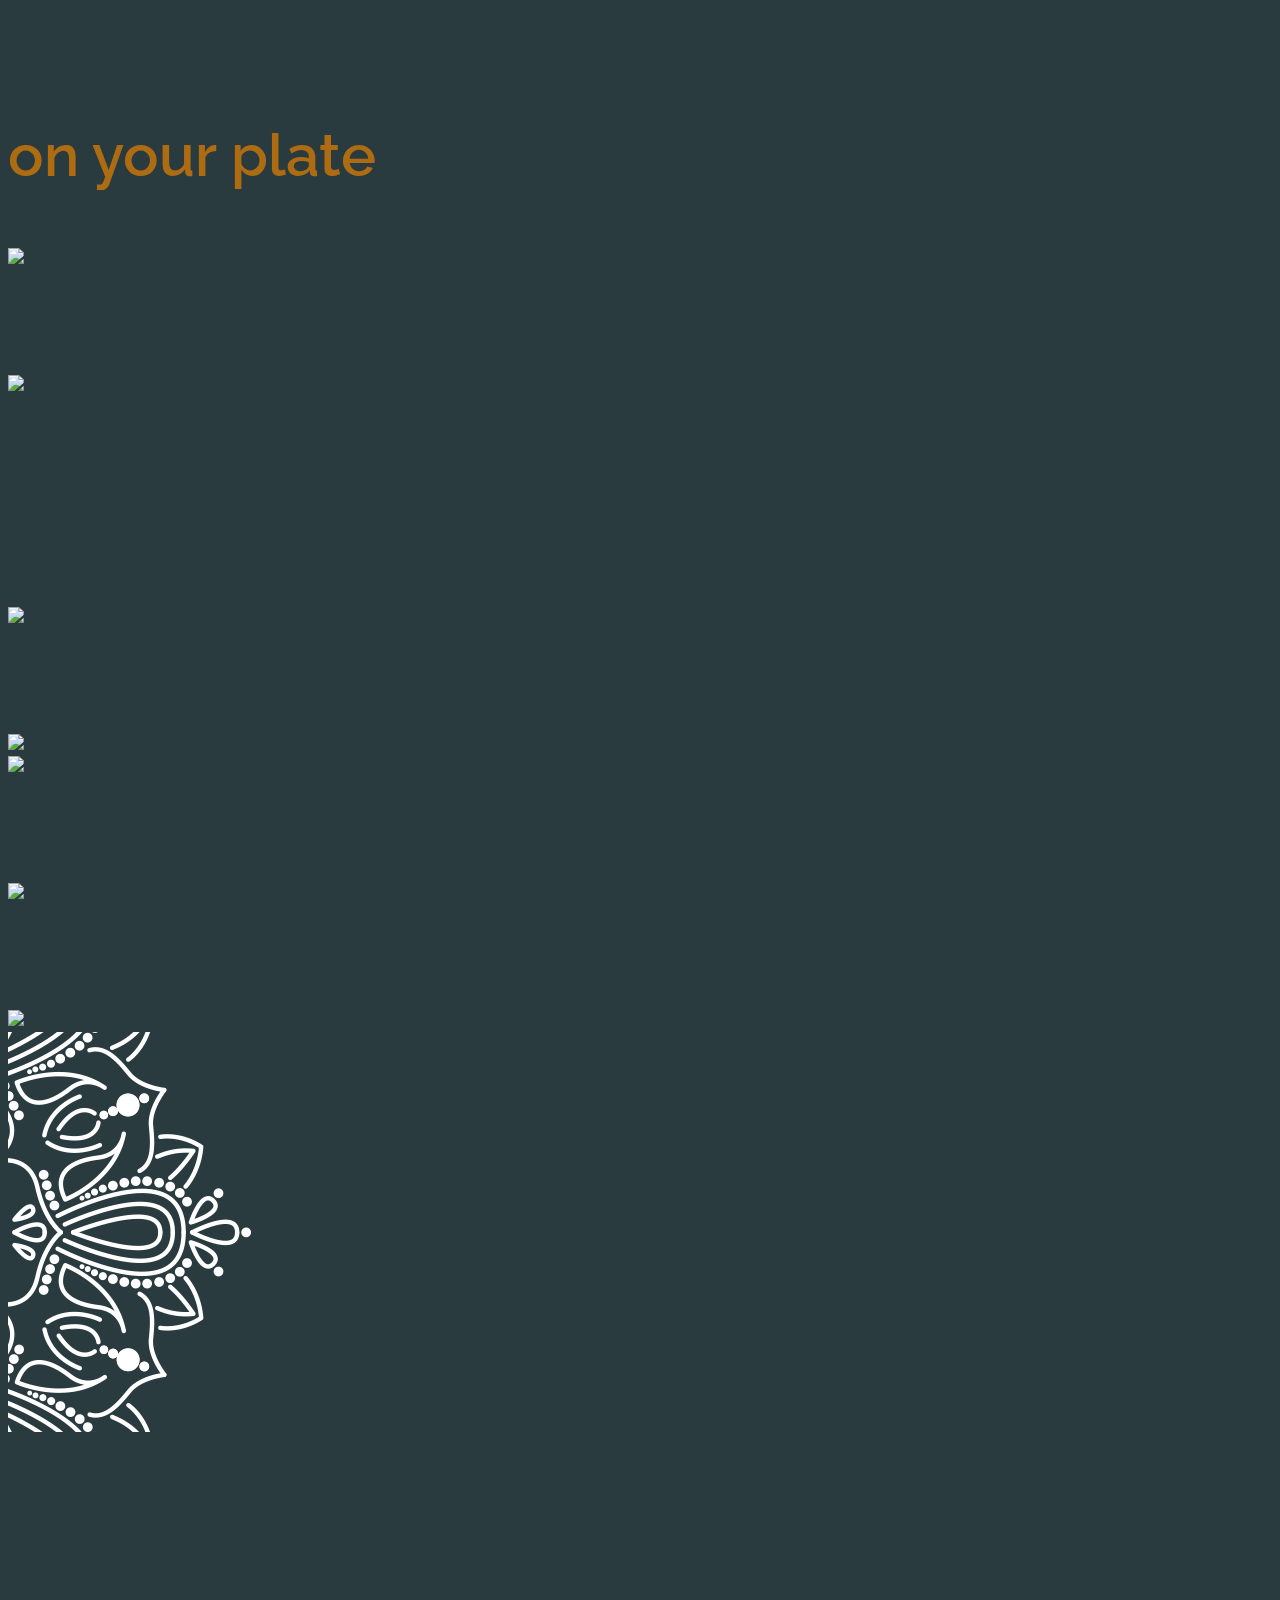
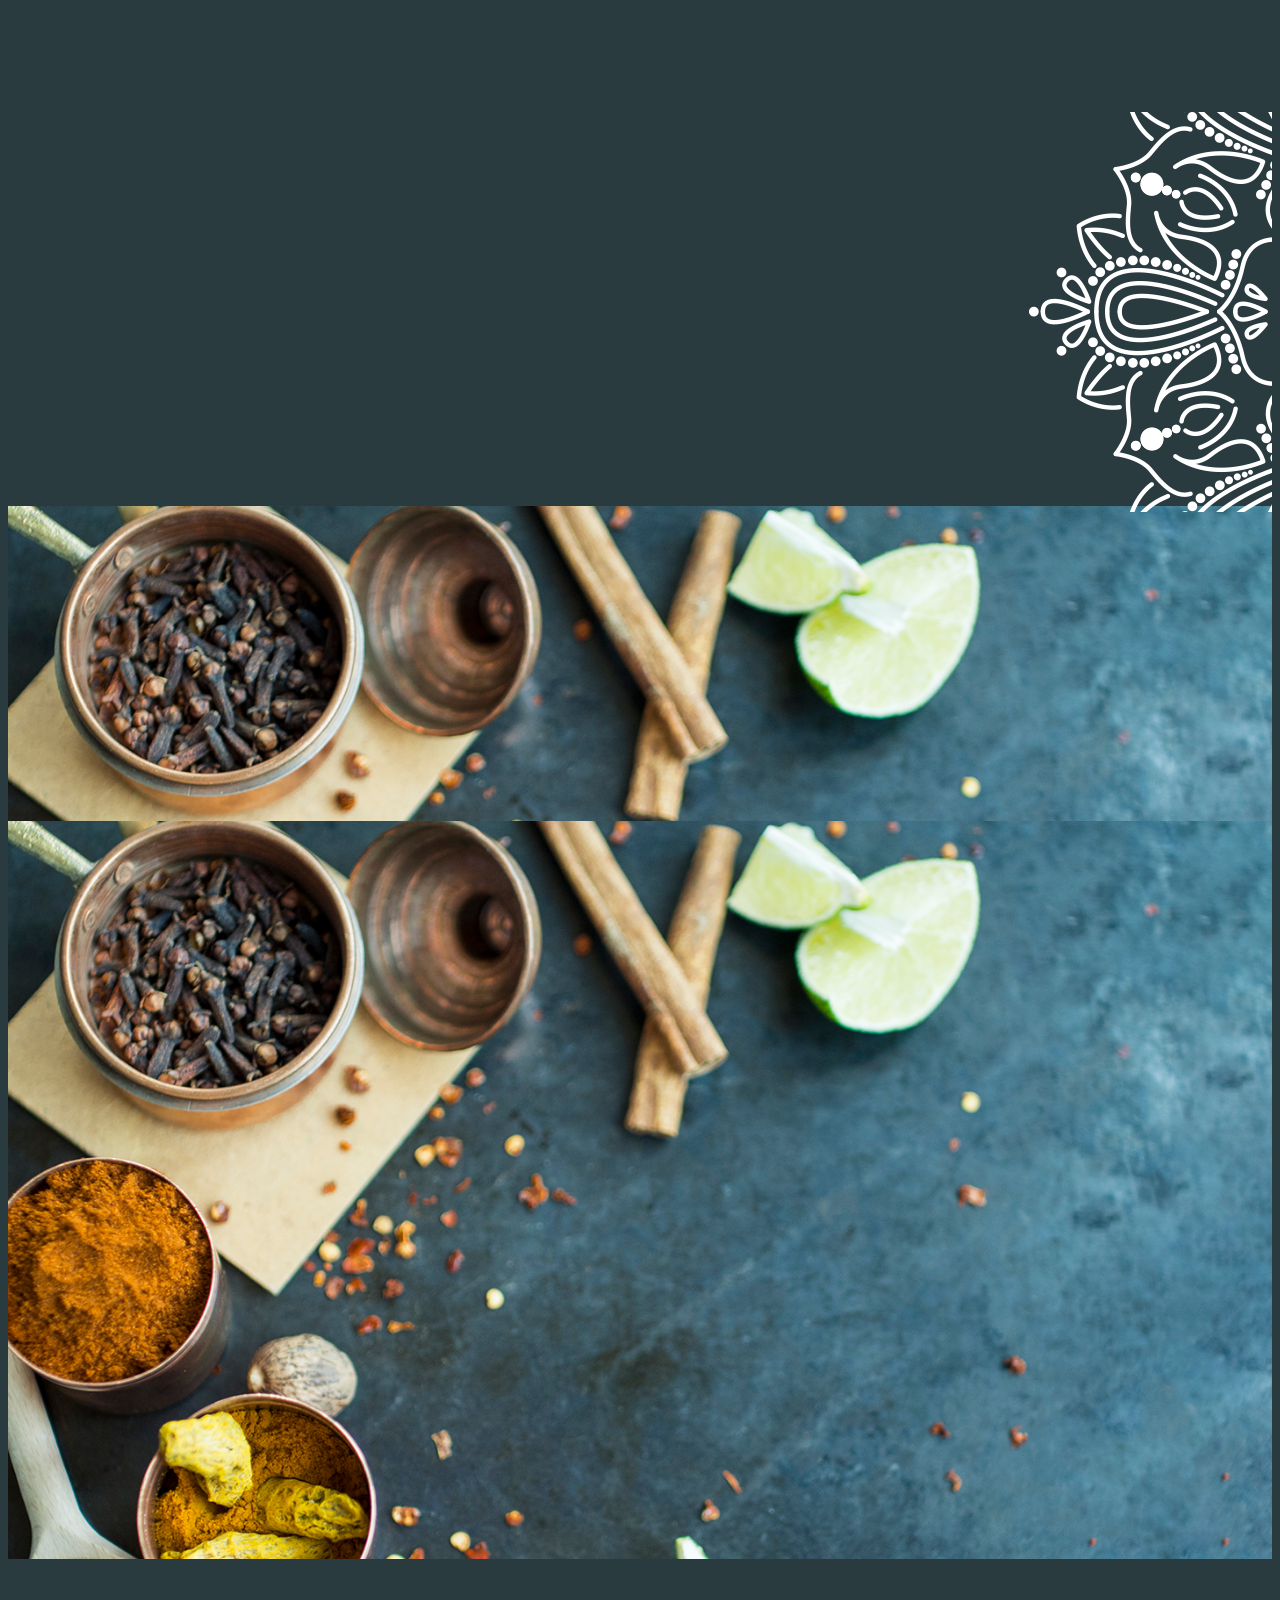
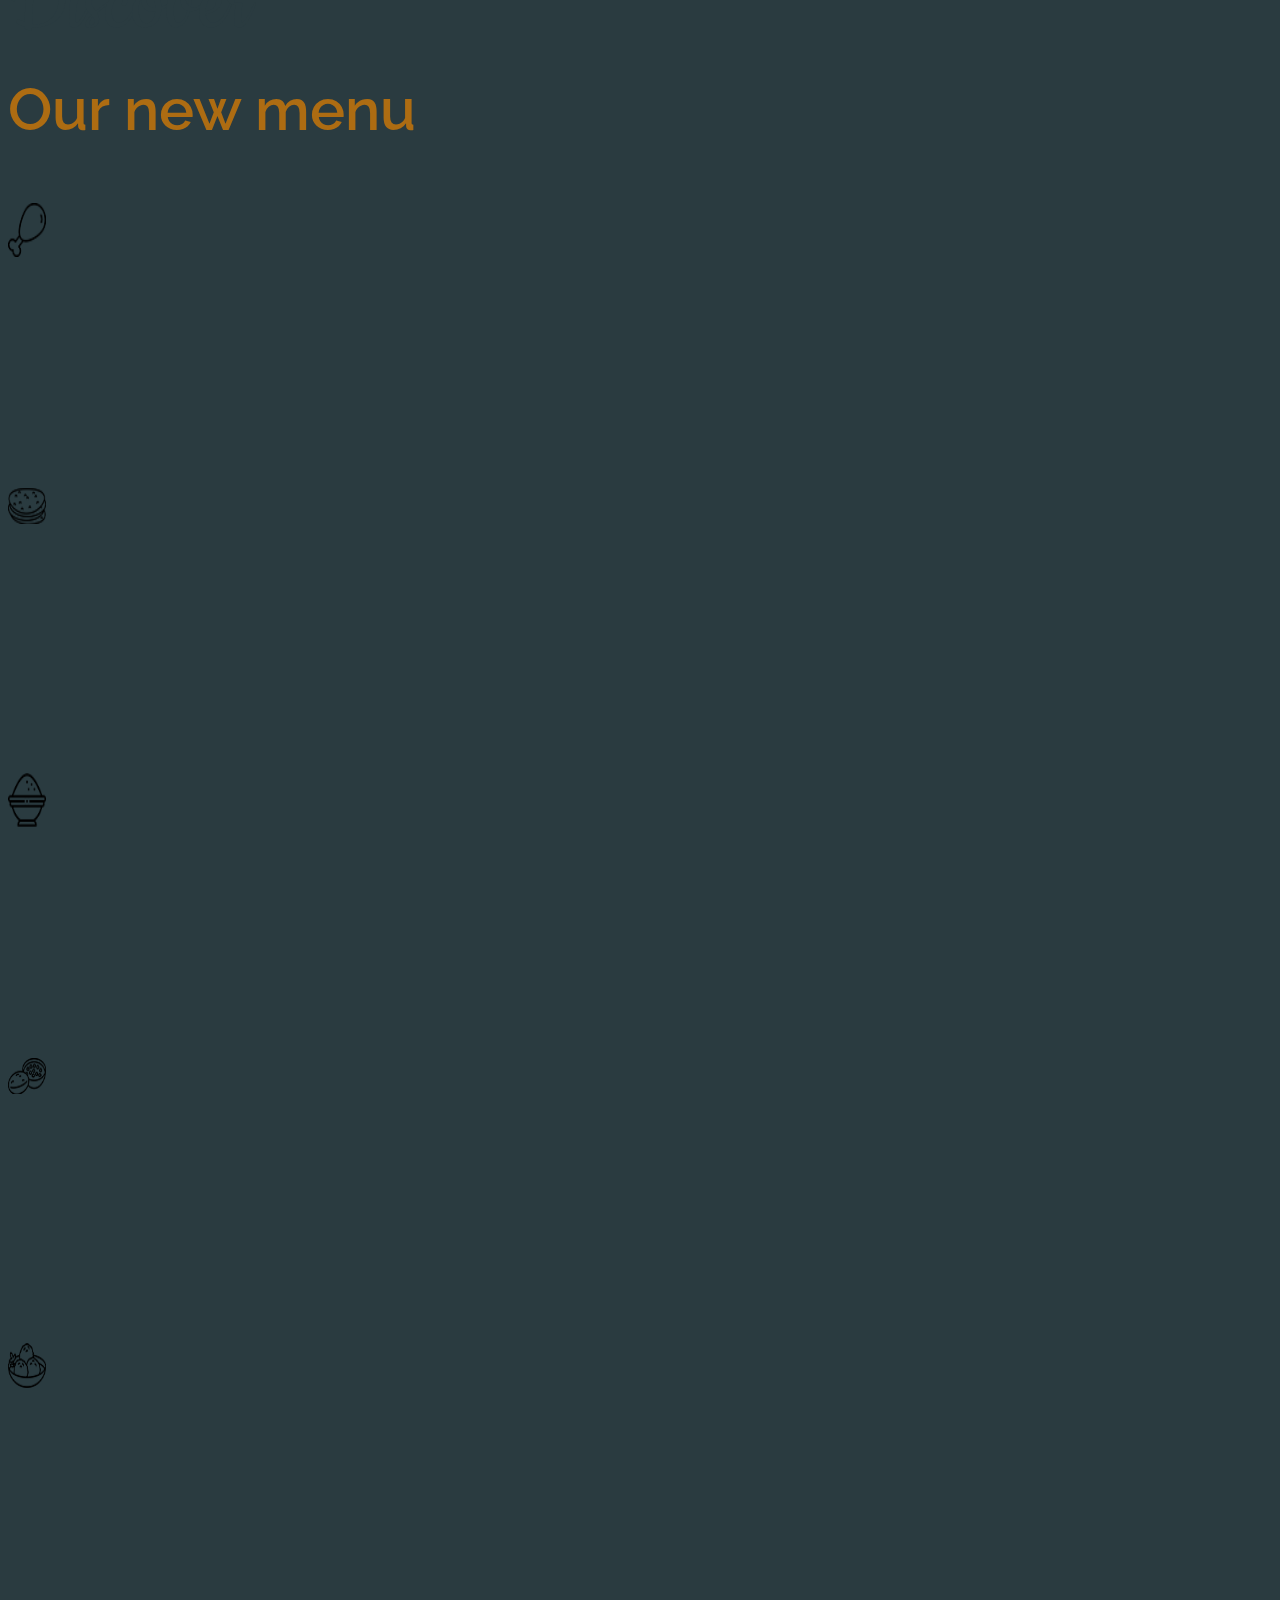
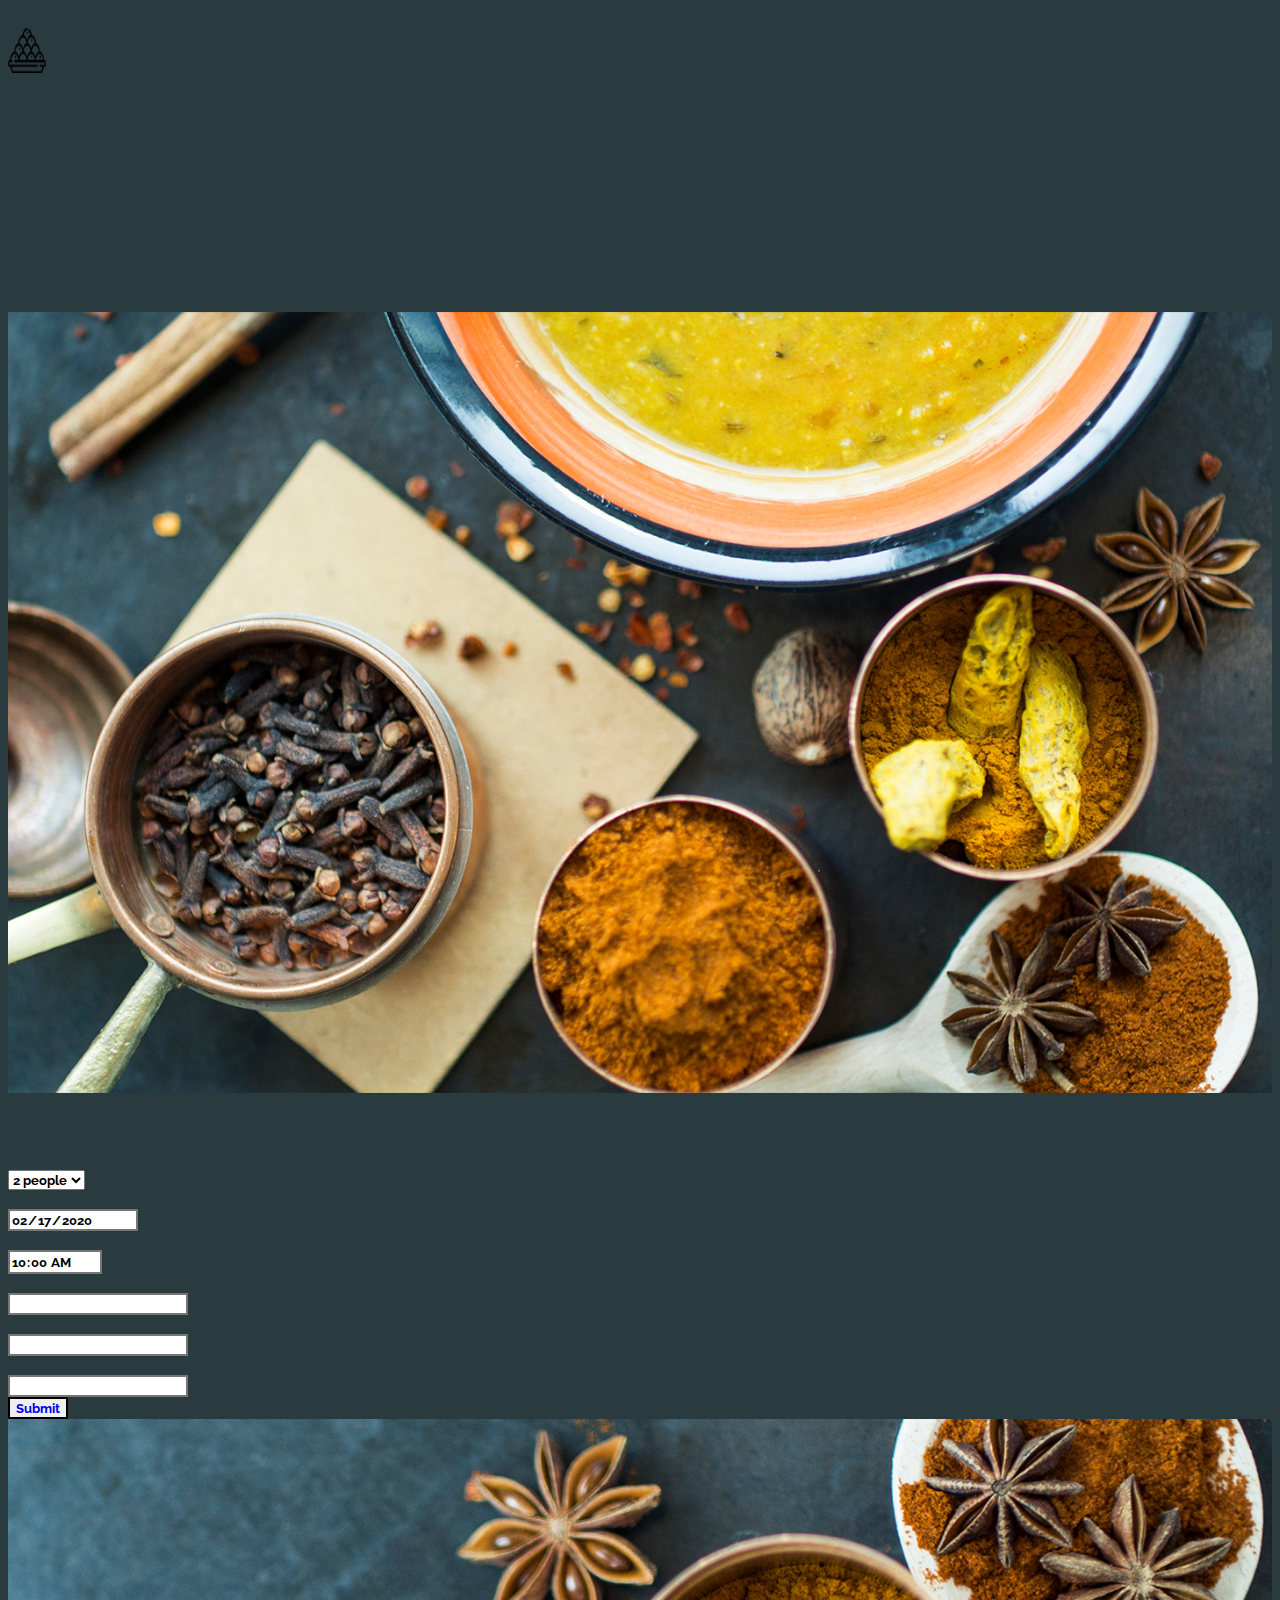
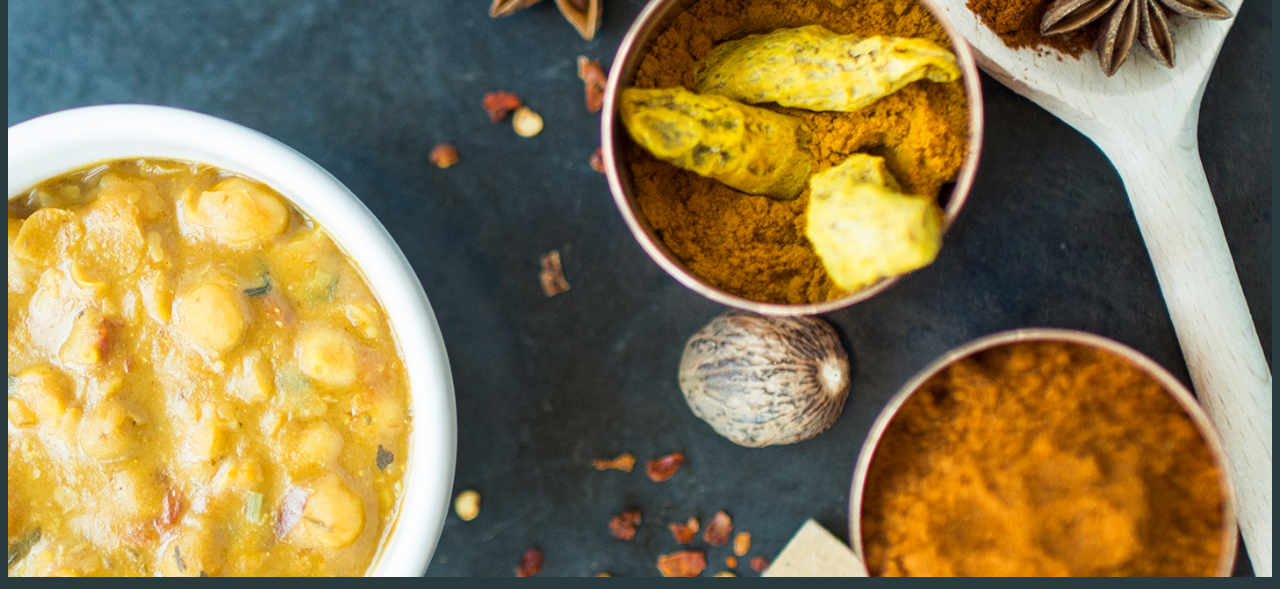
==== commit 42e879db: "suite responsive, ajout commentaires et alt images" ====
--- a/laura.html
+++ b/laura.html
@@ -11,78 +11,87 @@
 </head>
 <body>
 
+<!-- Page pêle-mêle -->
 <div class="background_page2 pt-md-5 pb-md-5">
-  <div class="container-lg container-md-fluid mt-md-4 mb-md-4 align-items-center bg-light bg-opacity-75 marge_background_0">
+  <div class="container-lg container-fluid mt-md-4 mb-md-4 align-items-center bg-light bg-opacity-75 marge_background_0 p-0">
+    <!-- Titre et sous-titre -->
     <div class="row">
       <div class="col pt-5 pb-5 text-center">
         <p class="titre pb-sm-0 pb-4">India</p>
         <p class="sous_titre fs-2 mb-0 text-uppercase">on your plate</p>
       </div>
     </div>
-    <div class="row d-flex align-items-center">
-      <div class="col-md-3 col-6 order-sm-1 order-md-1 p-0 d-none d-sm-flex">
-        <img class="w-100 opacity-100" src="img/1page2.png">
-      </div>
-      <div class="col-md-3 col-6 order-sm-2 order-md-2 p-xl-5 p-lg-3 mb-sm-0 mb-5 text-center">
-        <div class="raleway_bold text-uppercase">Tikka chicken</div>
-        <p class="raleway_regular mb-sm-3 mb-0">Lorem ipsum dolor sit amet consectetur adipisicing elit set do eiusmod</p>
-        <p class="raleway_bold mb-0">$14.95</p>
-      </div>
-      <div class="col-md-3 col-6 order-sm-4 order-md-3 p-0 d-none d-sm-flex">
-        <img class="w-100" src="img/2page2.png">
-      </div>
-      <div class="col-md-3 col-6 order-sm-3 order-md-4 p-xl-5 p-lg-3 mb-sm-0 mb-5 text-center">
-        <div class="raleway_bold text-uppercase">Spicy wedges</div>
-        <p class="raleway_regular mb-sm-3 mb-0">Lorem ipsum dolor sit amet consectetur adipisicing elit set do eiusmod</p>
-        <p class="raleway_bold mb-0">$10.95</p>
-      </div>
-    </div>
-    <div class="row d-flex align-items-center">
-      <div class="col-md-3 col-6 order-sm-2 order-md-1 p-xl-5 p-lg-3 mb-sm-0 mb-5 text-center">
-        <div class="raleway_bold text-uppercase">Chicken curry</div>
-        <p class="raleway_regular mb-sm-3 mb-0">Lorem ipsum dolor sit amet consectetur adipisicing elit set do eiusmod</p>
-        <p class="raleway_bold mb-0">$14.95</p>
-      </div>
-      <div class="col-md-3 col-6 order-sm-1 order-md-2 p-0 d-none d-sm-flex">
-        <img class="w-100" src="img/3page2.png">
-      </div>
-      <div class="col-md-3 col-6 order-sm-3 order-md-3 p-xl-5 p-lg-3 mb-sm-0 mb-5 text-center">
-        <div class="raleway_bold text-uppercase">Red curry</div>
-        <p class="raleway_regular mb-sm-3 mb-0">Lorem ipsum dolor sit amet consectetur adipisicing elit set do eiusmod</p>
-        <p class="raleway_bold mb-0">$18.95</p>
-      </div>
-      <div class="col-md-3 col-6 order-sm-4 order-md-4 p-0 d-none d-sm-flex">
-        <img class="w-100" src="img/4page2.png">
-      </div>
-    </div>
-    <div class="row d-flex align-items-center">
-      <div class="col-md-3 col-6 order-sm-1 order-md-1 p-0 d-none d-sm-flex">
-        <img class="w-100" src="img/5page2.png">
-      </div>
-      <div class="col-md-3 col-6 order-sm-2 order-md-2 p-xl-5 p-lg-3 mb-sm-0 mb-5 text-center">
-        <div class="raleway_bold text-uppercase">Spicy veggies</div>
-        <p class="raleway_regular mb-sm-3 mb-0">Lorem ipsum dolor sit amet consectetur adipisicing elit set do eiusmod</p>
-        <p class="raleway_bold mb-0">$11.95</p>
-      </div>
-      <div class="col-md-3 col-6 order-sm-4 order-md-3 p-0 d-none d-sm-flex">
-        <img class="w-100" src="img/6page2.png">
-      </div>
-      <div class="col-md-3 col-6 order-sm-3 order-md-4 p-xl-5 p-lg-3 mb-sm-0 mb-5 text-center">
-        <div class="raleway_bold text-uppercase">Spicy mix</div>
-        <p class="raleway_regular mb-sm-3 mb-0">Lorem ipsum dolor sit amet consectetur adipisicing elit set do eiusmod</p>
-        <p class="raleway_bold mb-0">$11.95</p>
-      </div>
-    </div>
-  </div>
+    <!-- Rangée 1 -->
+    <div class="row d-flex d-inline-block position-sm-absolute position-relative align-items-center">
+      <div class="col-md-3 col-6 colonne_small order-sm-1 order-md-1 p-0 d-flex">
+        <img class="w-100 opacity-sm-100 p-0" src="img/1page2.png" alt="Spaghetti aux poivrons">
+      </div>
+      <div class="col-md-3 col-6 colonne_small1 order-sm-2 order-md-2 p-xl-5 p-lg-3 mb-0 text-center texte_photo_gauche">
+        <div class="raleway_bold text-uppercase nom_plat">Tikka chicken</div>
+        <p class="raleway_regular mb-sm-3 mb-0">Lorem ipsum dolor sit amet consectetur adipisicing elit set do eiusmod</p>
+        <p class="raleway_bold mb-0 prix">$14.95</p>
+      </div>
+      <div class="col-md-3 col-6 colonne_small order-sm-4 order-md-3 p-0 d-flex">
+        <img class="w-100 opacity-sm-100 p-0" src="img/2page2.png" alt="Portion de potatoes">
+      </div>
+      <div class="col-md-3 col-6 colonne_small2 order-sm-3 order-md-4 p-xl-5 p-lg-3 mb-0 text-center texte_photo_droite">
+        <div class="raleway_bold text-uppercase nom_plat">Spicy wedges</div>
+        <p class="raleway_regular mb-sm-3 mb-0">Lorem ipsum dolor sit amet consectetur adipisicing elit set do eiusmod</p>
+        <p class="raleway_bold mb-0 prix">$10.95</p>
+      </div>
+    </div>
+    <!-- Rangée 2 -->
+    <div class="row d-flex d-inline-block position-sm-absolute position-relative align-items-center">
+      <div class="col-md-3 col-6 colonne_small1 order-sm-2 order-md-1 p-xl-5 p-lg-3 mb-0 text-center texte_photo_gauche">
+        <div class="raleway_bold text-uppercase nom_plat">Chicken curry</div>
+        <p class="raleway_regular mb-sm-3 mb-0">Lorem ipsum dolor sit amet consectetur adipisicing elit set do eiusmod</p>
+        <p class="raleway_bold mb-0 prix">$14.95</p>
+      </div>
+      <div class="col-md-3 col-6 colonne_small order-sm-1 order-md-2 p-0 d-flex">
+        <img class="w-100 opacity-sm-100 p-0" src="img/3page2.png" alt="Brochettes de poulet avec du riz">
+      </div>
+      <div class="col-md-3 col-6 colonne_small2 order-sm-3 order-md-3 p-xl-5 p-lg-3 mb-0 text-center texte_photo_droite">
+        <div class="raleway_bold text-uppercase nom_plat">Red curry</div>
+        <p class="raleway_regular mb-sm-3 mb-0">Lorem ipsum dolor sit amet consectetur adipisicing elit set do eiusmod</p>
+        <p class="raleway_bold mb-0 prix">$18.95</p>
+      </div>
+      <div class="col-md-3 col-6 colonne_small order-sm-4 order-md-4 p-0 d-flex">
+        <img class="w-100 opacity-sm-100 p-0" src="img/4page2.png" alt="Boeuf en sauce avec du riz cantonnais">
+      </div>
+    </div>
+    <!-- Rangée 3 -->
+    <div class="row d-flex d-inline-block position-sm-absolute position-relative align-items-center">
+      <div class="col-md-3 col-6 colonne_small order-sm-1 order-md-1 p-0 d-flex">
+        <img class="w-100 opacity-sm-100 p-0" src="img/5page2.png" alt="Pâtes avec sauce et fajitas">
+      </div>
+      <div class="col-md-3 col-6 colonne_small1 order-sm-2 order-md-2 p-xl-5 p-lg-3 mb-0 text-center texte_photo_gauche">
+        <div class="raleway_bold text-uppercase nom_plat">Spicy veggies</div>
+        <p class="raleway_regular mb-sm-3 mb-0">Lorem ipsum dolor sit amet consectetur adipisicing elit set do eiusmod</p>
+        <p class="raleway_bold mb-0 prix">$11.95</p>
+      </div>
+      <div class="col-md-3 col-6 colonne_small order-sm-4 order-md-3 p-0 d-flex">
+        <img class="w-100 opacity-sm-100 p-0" src="img/6page2.png" alt="Brochettes de poulet et pois chiches">
+      </div>
+      <div class="col-md-3 col-6 colonne_small2 order-sm-3 order-md-4 p-xl-5 p-lg-3 mb-0 text-center texte_photo_droite">
+        <div class="raleway_bold text-uppercase nom_plat">Spicy mix</div>
+        <p class="raleway_regular mb-sm-3 mb-0">Lorem ipsum dolor sit amet consectetur adipisicing elit set do eiusmod</p>
+        <p class="raleway_bold mb-0 prix">$11.95</p>
+      </div>
+    </div>
+  </div>
+  <!-- Photo pour petit écran -->
   <div class="d-sm-flex d-md-none">
-    <img src="img/background_page_2.png" class="background_avant_form">
-  </div>
-</div>
+    <img src="img/background_page_2.png" alt="Clous de girofle, anis étoilé et épices" class="background_avant_form">
+  </div>
+</div>
+<!-- Barre blanche avec vecteurs -->
 <div class="container-fluid d-inline-block bg-light bg-opacity-75 p-0 marge_background">
   <div class="row justify-content-lg-between justify-content-center">
+    <!-- Vecteur gauche -->
     <div class="col-xl-2 col-lg-auto d-none d-lg-flex">
-      <img src="img/Vector_Smart_Object.png" class="">
-    </div>
+      <img src="img/Vector_Smart_Object.png" alt="Motif de style oriental">
+    </div>
+    <!-- Contenu central -->
     <div class="col-6 col-lg-5 col-9 pt-5 pb-5 pt-lg-0 pb-lg-0">
       <div class="container d-flex h-100 text-center">
         <div class="row align-self-center">
@@ -107,43 +116,51 @@
         </div>
       </div>
     </div>
+    <!-- Vecteur droit -->
     <div class="col-xl-2 col-lg-auto d-none d-lg-flex">
-      <img src="img/Vector_Smart_Object-1.png" class="vecteur_droit">
-    </div>
-  </div>
-</div>
+      <img src="img/Vector_Smart_Object-1.png" alt="Motif de style oriental" class="vecteur_droit">
+    </div>
+  </div>
+</div>
+<!-- Page "Discover" avec ronds blancs -->
 <div class="background_page3">
+  <!-- Photo pour petit écran -->
   <div class="d-sm-flex d-md-none">
-    <img src="img/background_page_3.png" class="background_avant_form">
+    <img src="img/background_page_3.png" alt="Clous de girofle, canelle, citron vert et épices" class="background_avant_form">
   </div>
   <div class="container-fluid bg-light bg-opacity-75 pt-4 pb-5">
+    <!-- Titre et sous-titre -->
     <div class="row text-center mb-2">
       <p class="titre pb-sm-0 pb-4">Discover</p>
       <p class="sous_titre fs-2 text-uppercase">Our new menu</p>
     </div>
     <div class="row justify-content-evenly">
+      <!-- Colonne 1 -->
       <div class="col-xxl-4 col-xl-5 col-lg-6 mb-xl-2 mb-0">
+        <!-- Plat 1 -->
         <div class="row d-flex align-items-center justify-content-center">
           <div class="col-3 d-none d-lg-flex text-center bg-white d-flex align-items-center rounded-circle pe-0 ps-0 mb-0 rond">
-            <img src="img/cuisse_poulet.png" class="d-flex image_rond3 justify-self-center m-auto">
+            <img src="img/cuisse_poulet.png" alt="Cuisse de poulet" class="d-flex image_rond3 justify-self-center m-auto">
           </div>
           <div class="col-8 raleway_regular">
             <p class="nom_plat2 text-uppercase mb-0">Tikka chicken</p>
             <p class="mb-0">Lorem ipsum dolor sit amet, consectetur adipisicing elit, sed do eiusmod <b>$14.95</b></p>
           </div>
         </div>
+        <!-- Plat 2 -->
         <div class="row mt-lg-5 mb-lg-5 mt-3 mb-3 d-flex align-items-center justify-content-center">
           <div class="col-3 d-none d-lg-flex text-center bg-white d-flex align-items-center rounded-circle pe-0 ps-0 mb-0 rond">
-            <img src="img/pizza.png" class="d-flex image_rond justify-self-center m-auto">
+            <img src="img/pizza.png" alt="Pizza" class="d-flex image_rond justify-self-center m-auto">
           </div>
           <div class="col-8 raleway_regular mb-0">
             <p class="nom_plat2 text-uppercase mb-0">Plain papadums</p>
             <p class="mb-0">Lorem ipsum dolor sit amet, consectetur adipisicing elit, sed do eiusmod <b>$1.95</b></p>
           </div>
         </div>
+        <!-- Plat 3 -->
         <div class="row mb-xl-0 mb-lg-5 mb-3 d-flex align-items-center justify-content-center">
           <div class="col-3 d-none d-lg-flex text-center bg-white d-flex align-items-center rounded-circle pe-0 ps-0 mb-0 rond">
-            <img src="img/poulet_curry.png" class="d-flex image_rond3 justify-self-center m-auto">
+            <img src="img/poulet_curry.png" alt="Poulet au curry" class="d-flex image_rond3 justify-self-center m-auto">
           </div>
           <div class="col-8 raleway_regular mb-0">
             <p class="nom_plat2 text-uppercase mb-0">Chicken curry</p>
@@ -151,28 +168,32 @@
           </div>
         </div>
       </div>
+      <!-- Colonne 2 -->
       <div class="col-xxl-4 col-xl-5 col-lg-6 mb-2">
+        <!-- Plat 4 -->
         <div class="row d-flex align-items-center justify-content-center">
           <div class="col-3 d-none d-lg-flex text-center bg-white d-flex align-items-center rounded-circle pe-0 ps-0 mb-0 rond">
-            <img src="img/soupe.png" class="d-flex image_rond justify-self-center m-auto">
+            <img src="img/soupe.png" alt="Soupe" class="d-flex image_rond justify-self-center m-auto">
           </div>
           <div class="col-8 raleway_regular mb-0">
             <p class="nom_plat2 text-uppercase mb-0">Soup of the day</p>
             <p class="mb-0">Lorem ipsum dolor sit amet, consectetur adipisicing elit, sed do eiusmod <b>$7.95</b></p>
           </div>
         </div>
+        <!-- Plat 5 -->
         <div class="row mt-lg-5 mb-lg-5 mt-3 mb-3 d-flex align-items-center justify-content-center">
           <div class="col-3 d-none d-lg-flex text-center bg-white d-flex align-items-center rounded-circle pe-0 ps-0 mb-0 rond">
-            <img src="img/yellow_curry.png" class="d-flex image_rond2 justify-self-center m-auto">
+            <img src="img/yellow_curry.png" alt="Curry jaune" class="d-flex image_rond2 justify-self-center m-auto">
           </div>
           <div class="col-8 raleway_regular mb-0">
             <p class="nom_plat2 text-uppercase mb-0">Yellow curry</p>
             <p class="mb-0">Lorem ipsum dolor sit amet, consectetur adipisicing elit, sed do eiusmod <b>$15.95</b></p>
           </div>
         </div>
+        <!-- Plat 6 -->
         <div class="row d-flex align-items-center justify-content-center">
           <div class="col-3 d-none d-lg-flex text-center bg-white d-flex align-items-center rounded-circle pe-0 ps-0 mb-0 rond">
-            <img src="img/boulette_viande.png" class="d-flex image_rond2 justify-self-center m-auto">
+            <img src="img/boulette_viande.png" alt="Boulettes de viande" class="d-flex image_rond2 justify-self-center m-auto">
           </div>
           <div class="col-8 raleway_regular mb-0">
             <p class="nom_plat2 text-uppercase mb-0">Spicy meatballs</p>
@@ -183,19 +204,22 @@
     </div>
   </div>
 </div>
+<!-- Photo background avant formulaire -->
 <div>
-  <img src="img/background_avant_form.png" class="background_avant_form">
-</div>
+  <img src="img/background_avant_form.png" alt="Soupe, clous de girofle et épices" class="background_avant_form">
+</div>
+<!-- Formulaire -->
 <div class="container pt-4 pb-5">
   <div class="row pb-5">
     <p class="titre text-white text-center">Book here</p>
   </div>
   <form class="" action="" method="post">
     <div class="row justify-content-around raleway_bold text-white pb-md-5">
-      <div class="col-md-3 col-xl-2 colonnes_form">
-        <div class="pb-sm-3">
+      <!-- Select nb people -->
+      <div class="col-md-3 col-xl-2 colonnes_form">
+        <div class="pb-3">
           <label for="nombre_pers">How many people ?</label><br>
-          <select class="formulaire_resa w-100 text-white raleway_bold bg-transparent border-white rounded-3 border-1" id="nombre_pers" name="nombre_personnes">
+          <select class="form-select p-0 ps-2 w-100 text-white raleway_bold bg-transparent border-white rounded-3 border-1" id="nombre_pers" name="nombre_personnes">
             <option class="background_select raleway_bold" value="p1">1 person</option>
             <option class="background_select raleway_bold" value="p2" selected>2 people</option>
             <option class="background_select raleway_bold" value="p3">3 people</option>
@@ -205,45 +229,51 @@
           </select>
         </div>
       </div>
-      <div class="col-md-3 col-xl-2 colonnes_form">
-        <div class="pb-sm-3">
+      <!-- Date -->
+      <div class="col-md-3 col-xl-2 colonnes_form">
+        <div class="pb-3">
           <label for="date">When is your date ?</label><br>
-          <input class="formulaire_resa w-100 text-white raleway_bold bg-transparent border-white rounded-3 border-1" id="date" type="date" value="2020-02-17" name="date">
-        </div>
-      </div>
-      <div class="col-md-3 col-xl-2 colonnes_form">
-        <div class="pb-sm-3">
+          <input class="form-control p-0 ps-2 w-100 text-white raleway_bold bg-transparent border-white rounded-3 border-1" id="date" type="date" value="2020-02-17" name="date">
+        </div>
+      </div>
+      <!-- Time -->
+      <div class="col-md-3 col-xl-2 colonnes_form">
+        <div class="pb-3">
           <label for="time">Time</label><br>
-          <input class="formulaire_resa w-100 text-white raleway_bold bg-transparent border-white rounded-3 border-1" id="time" type="time" value="10:00" name="time">
+          <input class="form-control p-0 ps-2 w-100 text-white raleway_bold bg-transparent border-white rounded-3 border-1" id="time" type="time" value="10:00" name="time">
         </div>
       </div>
     </div>
     <div class="row justify-content-around raleway_bold text-white pb-5">
-      <div class="col-md-3 col-xl-2 colonnes_form">
-        <div class="pb-sm-3">
+      <!-- Name -->
+      <div class="col-md-3 col-xl-2 colonnes_form">
+        <div class="pb-3">
           <label for="name">Name</label><br>
-          <input class="formulaire_resa w-100 text-white raleway_bold bg-transparent border-white rounded-3 border-1" id="name" type="text" placeholder="Full name" name="nom">
-        </div>
-      </div>
-      <div class="col-md-3 col-xl-2 colonnes_form">
-        <div class="pb-sm-3">
+          <input class="form-control p-0 ps-2 w-100 text-white raleway_bold bg-transparent border-white rounded-3 border-1" id="name" type="text" placeholder="Full name" name="nom">
+        </div>
+      </div>
+      <!-- Email -->
+      <div class="col-md-3 col-xl-2 colonnes_form">
+        <div class="pb-3">
           <label for="email">Email</label><br>
-          <input class="formulaire_resa w-100 text-white raleway_bold bg-transparent border-white rounded-3 border-1" id="email" type="email" placeholder="Your email address" name="email">
-        </div>
-      </div>
+          <input class="form-control p-0 ps-2 w-100 text-white raleway_bold bg-transparent border-white rounded-3 border-1" id="email" type="email" placeholder="Your email address" name="email">
+        </div>
+      </div>
+      <!-- Phone -->
       <div class="col-md-3 col-xl-2 colonnes_form">
         <div>
           <label for="phone">Phone</label><br>
-          <input class="formulaire_resa w-100 text-white raleway_bold bg-transparent border-white rounded-3 border-1" id="phone" type="tel" placeholder="Your phone" name="tel">
-        </div>
-      </div>
-    </div>
+          <input class="form-control p-0 ps-2 w-100 text-white raleway_bold bg-transparent border-white rounded-3 border-1" id="phone" type="tel" placeholder="Your phone" name="tel">
+        </div>
+      </div>
+    </div>
+    <!-- Bouton -->
     <div class="row">
       <div class="col">
       </div>
       <div class="col-md-3 col-xl-2 colonnes_form">
         <div>
-          <button type="submit" class="submit   w-100 mt-3 mb-3 bouton_contact text-uppercase text-white border-1 raleway_bold bg-transparent border-white rounded-3"><a class="text-white" href="#">Submit</a></button>
+          <button type="submit" class="submit w-100 mt-3 mb-3 bouton_contact text-uppercase text-white border-1 raleway_bold bg-transparent border-white rounded-3"><a class="text-white" href="#">Submit</a></button>
         </div>
       </div>
       <div class="col">
@@ -251,8 +281,9 @@
     </div>
   </form>
 </div>
+<!-- Photo background après formulaire -->
 <div>
-  <img src="img/background_apres_form.png" class="background_apres_form">
+  <img src="img/background_apres_form.png" alt="Soupe avec des morceaux de légumes et épices" class="background_apres_form">
 </div>
 
 <script src="https://cdn.jsdelivr.net/npm/bootstrap@5.1.2/dist/js/bootstrap.bundle.min.js" integrity="sha384-kQtW33rZJAHjgefvhyyzcGF3C5TFyBQBA13V1RKPf4uH+bwyzQxZ6CmMZHmNBEfJ" crossorigin="anonymous"></script>
--- a/stylelaura.css
+++ b/stylelaura.css
@@ -9,15 +9,17 @@
 	color: #2a3b40;
 }
 
-.background_page2 {
-	max-width: 100% !important;
-	max-height: 100% !important;
-	margin: 0 !important;
-	background: url("img/background_page2.png");
-	background-repeat: no-repeat;
-	background-size: 100% auto;
-    background-position-y: 0;
-    background-position-x: 0;
+@media (min-width: 768px) {  
+	.background_page2 {
+		max-width: 100% !important;
+		max-height: 100% !important;
+		margin: 0 !important;
+		background: url("img/background_page_2.png");
+		background-repeat: no-repeat;
+		background-size: 100% auto;
+		background-position-y: 0;
+		background-position-x: 0;
+	}
 }
 
 .titre {
@@ -35,7 +37,6 @@
 }
 
 .nom_plat {
-	line-height: 3;
 	font-size: 18px;
 }
 
@@ -70,7 +71,7 @@
 }
 
 .menu {
-	font-weight: bold;
+	font-size: 15px;
 }
 
 .menu a {
@@ -78,17 +79,25 @@
 	color: #2a3b40;
 }
 
-.background_page3 {
-	max-width: 100% !important;
-	max-height: 100% !important;
-	margin: 0 !important;
-	margin-top: -.37rem !important;
-	background: url("img/background_page_3.png");
-	background-repeat: no-repeat;
-	background-size: 100% auto;
-    background-position-y: 0;
-    background-position-x: 0;
-    padding-top: 35vh;
+@media (min-width: 768px) {  
+	.background_page3 {
+		max-width: 100% !important;
+		max-height: 100% !important;
+		margin: 0 !important;
+		margin-top: -.39rem !important;
+		background: url("img/background_page_3.png");
+		background-repeat: no-repeat;
+		background-size: 100% auto;
+		background-position-y: 0;
+		background-position-x: 0;
+		padding-top: 35vh;
+	}
+}
+
+@media (max-width: 768px) {  
+	.marge_background {
+		margin-bottom: -0.9vh;
+	}
 }
 
 .nom_plat2 {
@@ -154,5 +163,60 @@
 }
 
 ::placeholder {
-	color: white;
+	color: white !important;
+}
+
+.form-control:focus, .form-select:focus {
+	outline: 2px solid white !important;
+	box-shadow: none !important;
+}
+
+@media (max-width: 576px) {
+	.texte_photo_gauche, .texte_photo_droite {
+		position: absolute;
+		background-color: #f8f9fa;
+		opacity: 0.75;
+		top: 0;
+		bottom: 0;
+	}
+
+	.texte_photo_gauche {
+		left: 0;
+	}
+
+	.texte_photo_droite {
+		right: 0;
+	}
+}
+
+@media (max-width: 340px) {
+	.colonne_small {
+		width: 100% !important;
+	}
+
+	.colonne_small1 {
+		width: 100% !important;
+		top: 0;
+		bottom: 50%;
+		/* padding-top: 30vw; */
+	}
+
+	.colonne_small2 {
+		width: 100% !important;
+		top: 50%;
+		bottom: 0;
+		/* padding-top: 30vw; */
+	}
+
+	.nom_plat {
+		font-size: 21px;
+	}
+	
+	p {
+		font-size: 19px;
+	}
+	
+	.prix {
+		font-size: 18px;
+	}
 }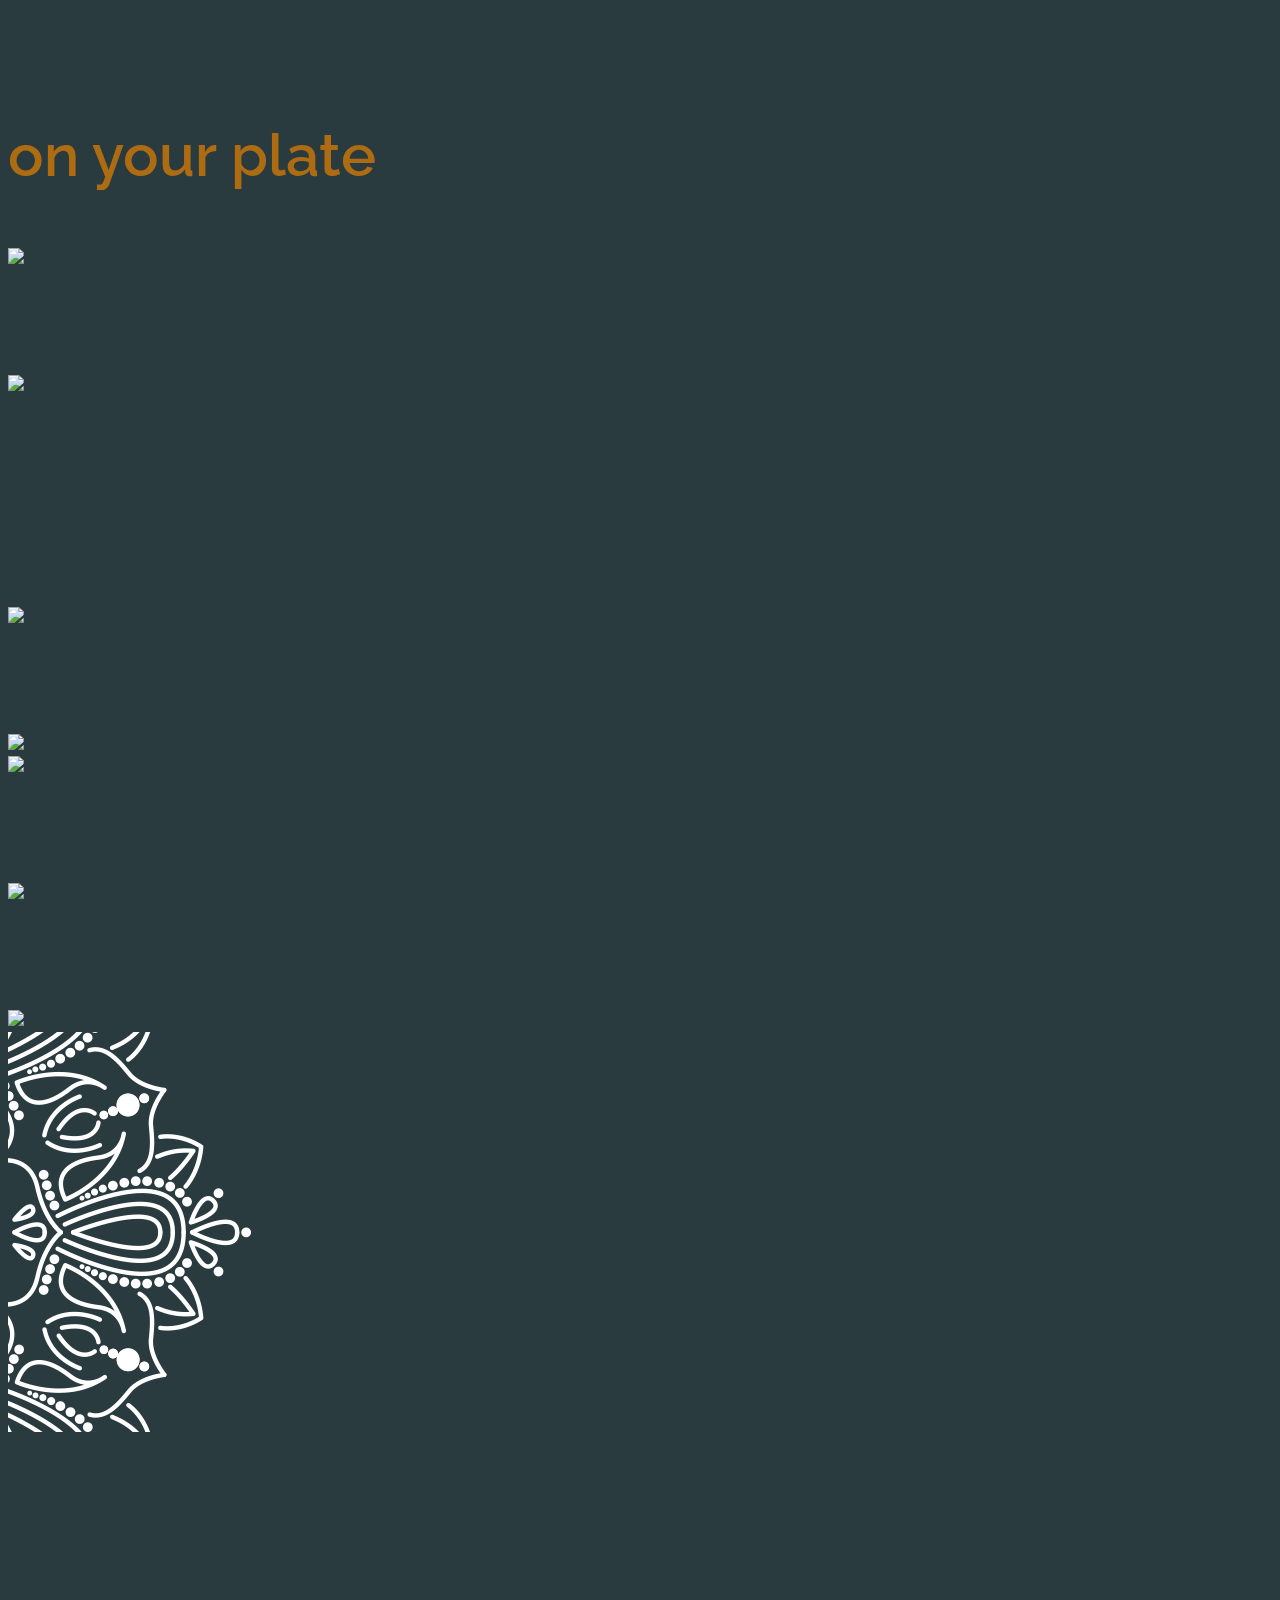
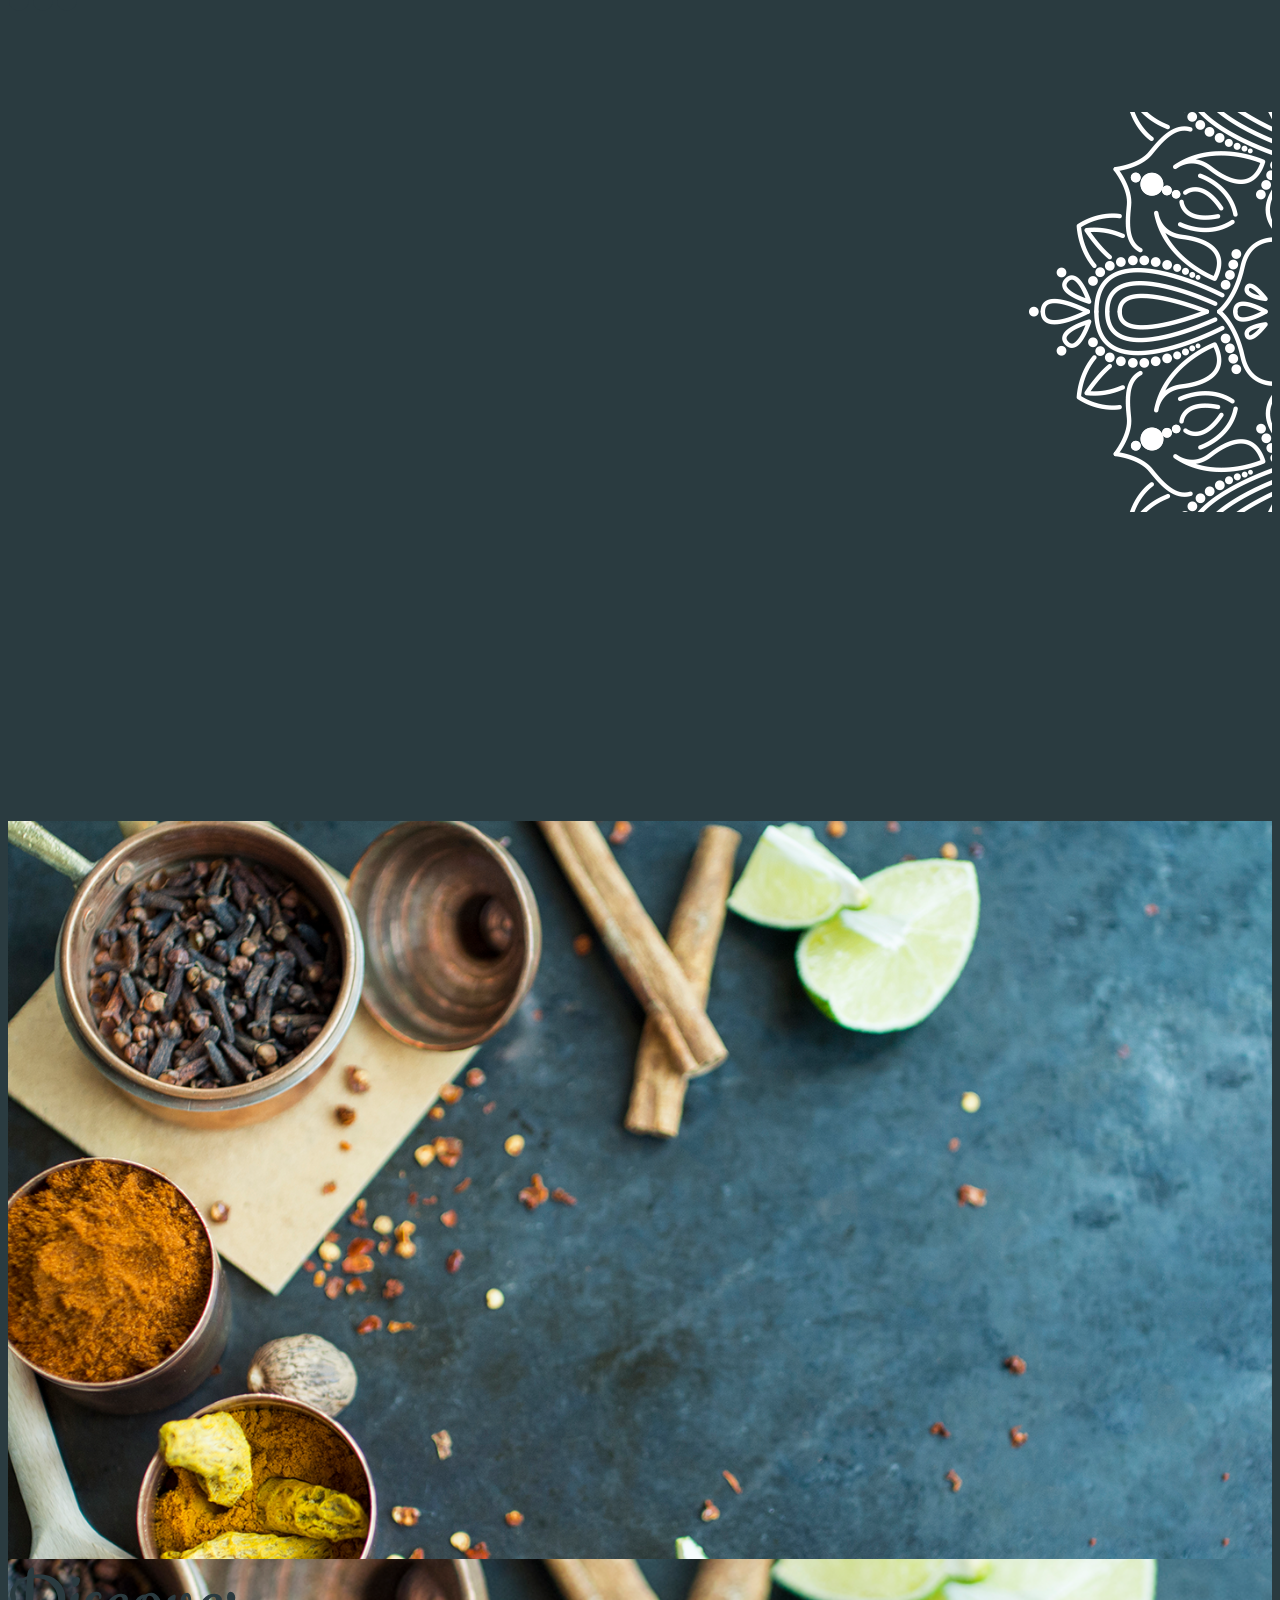
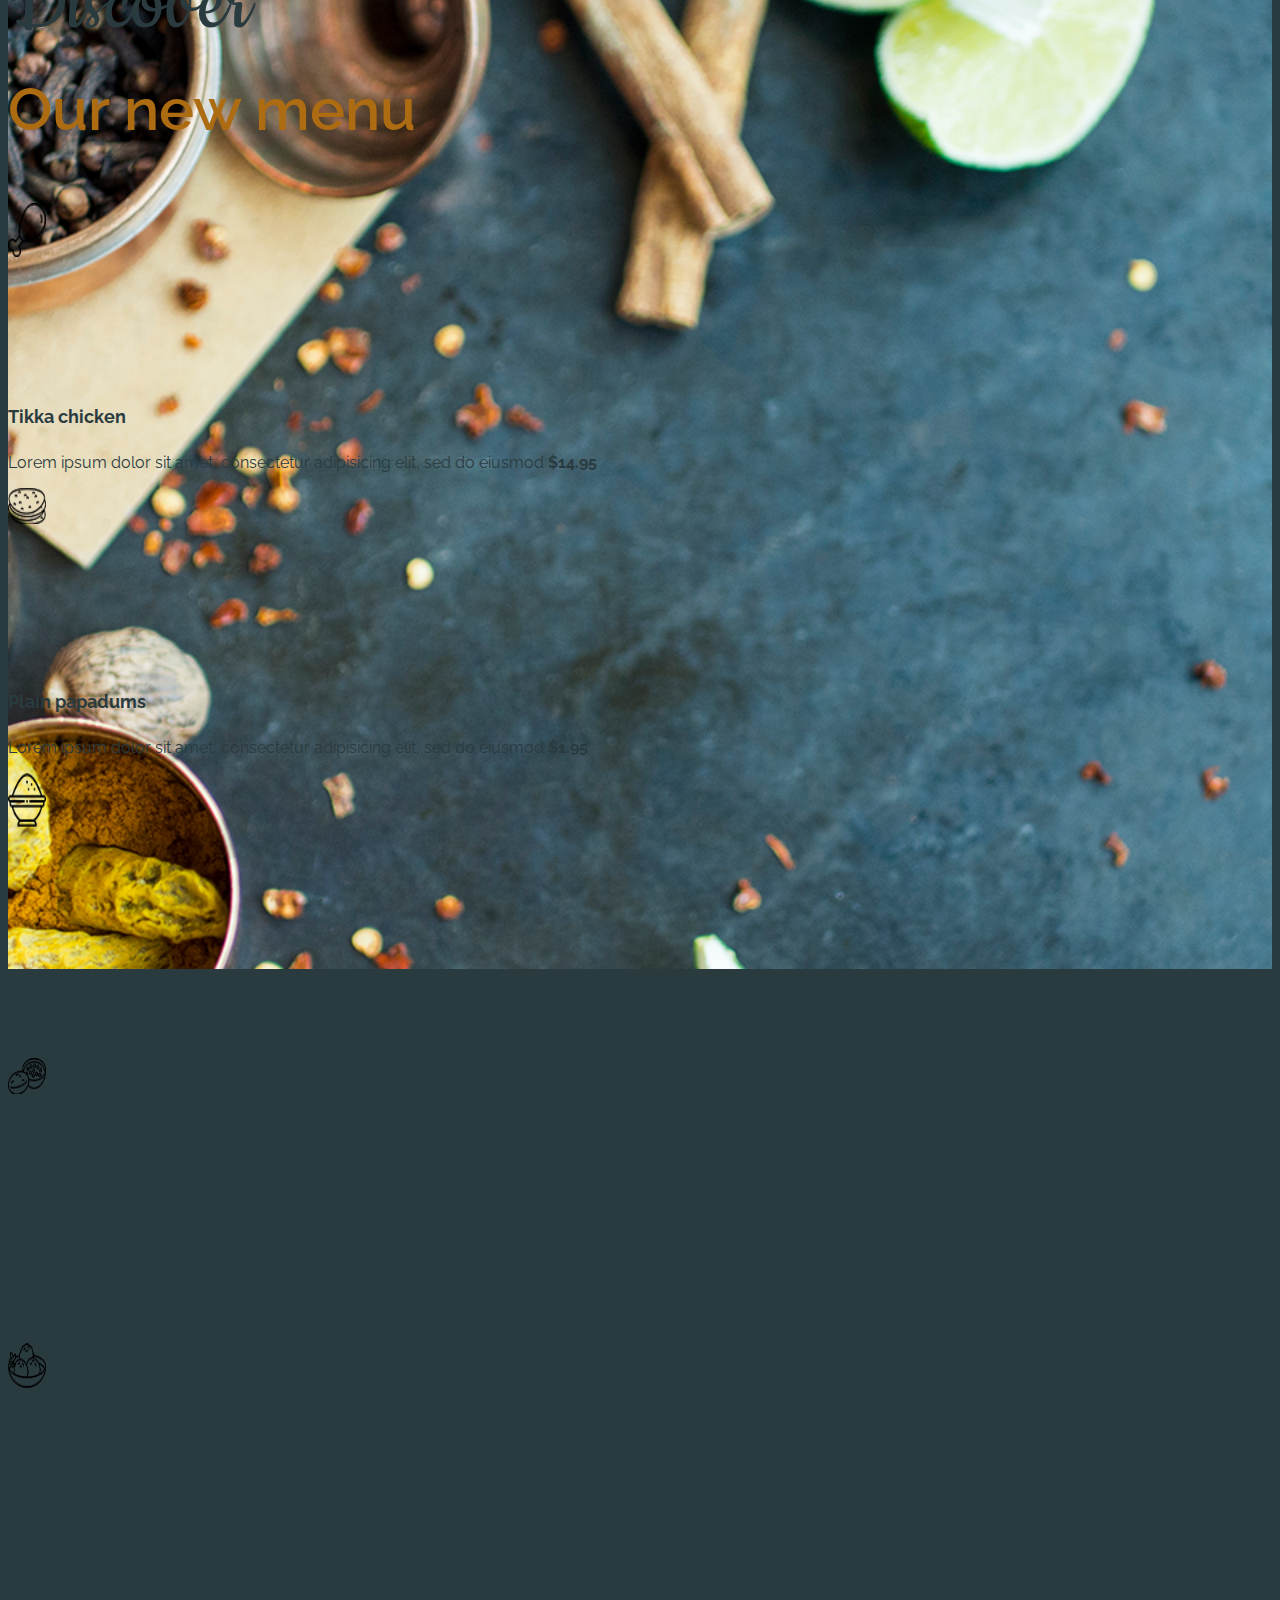
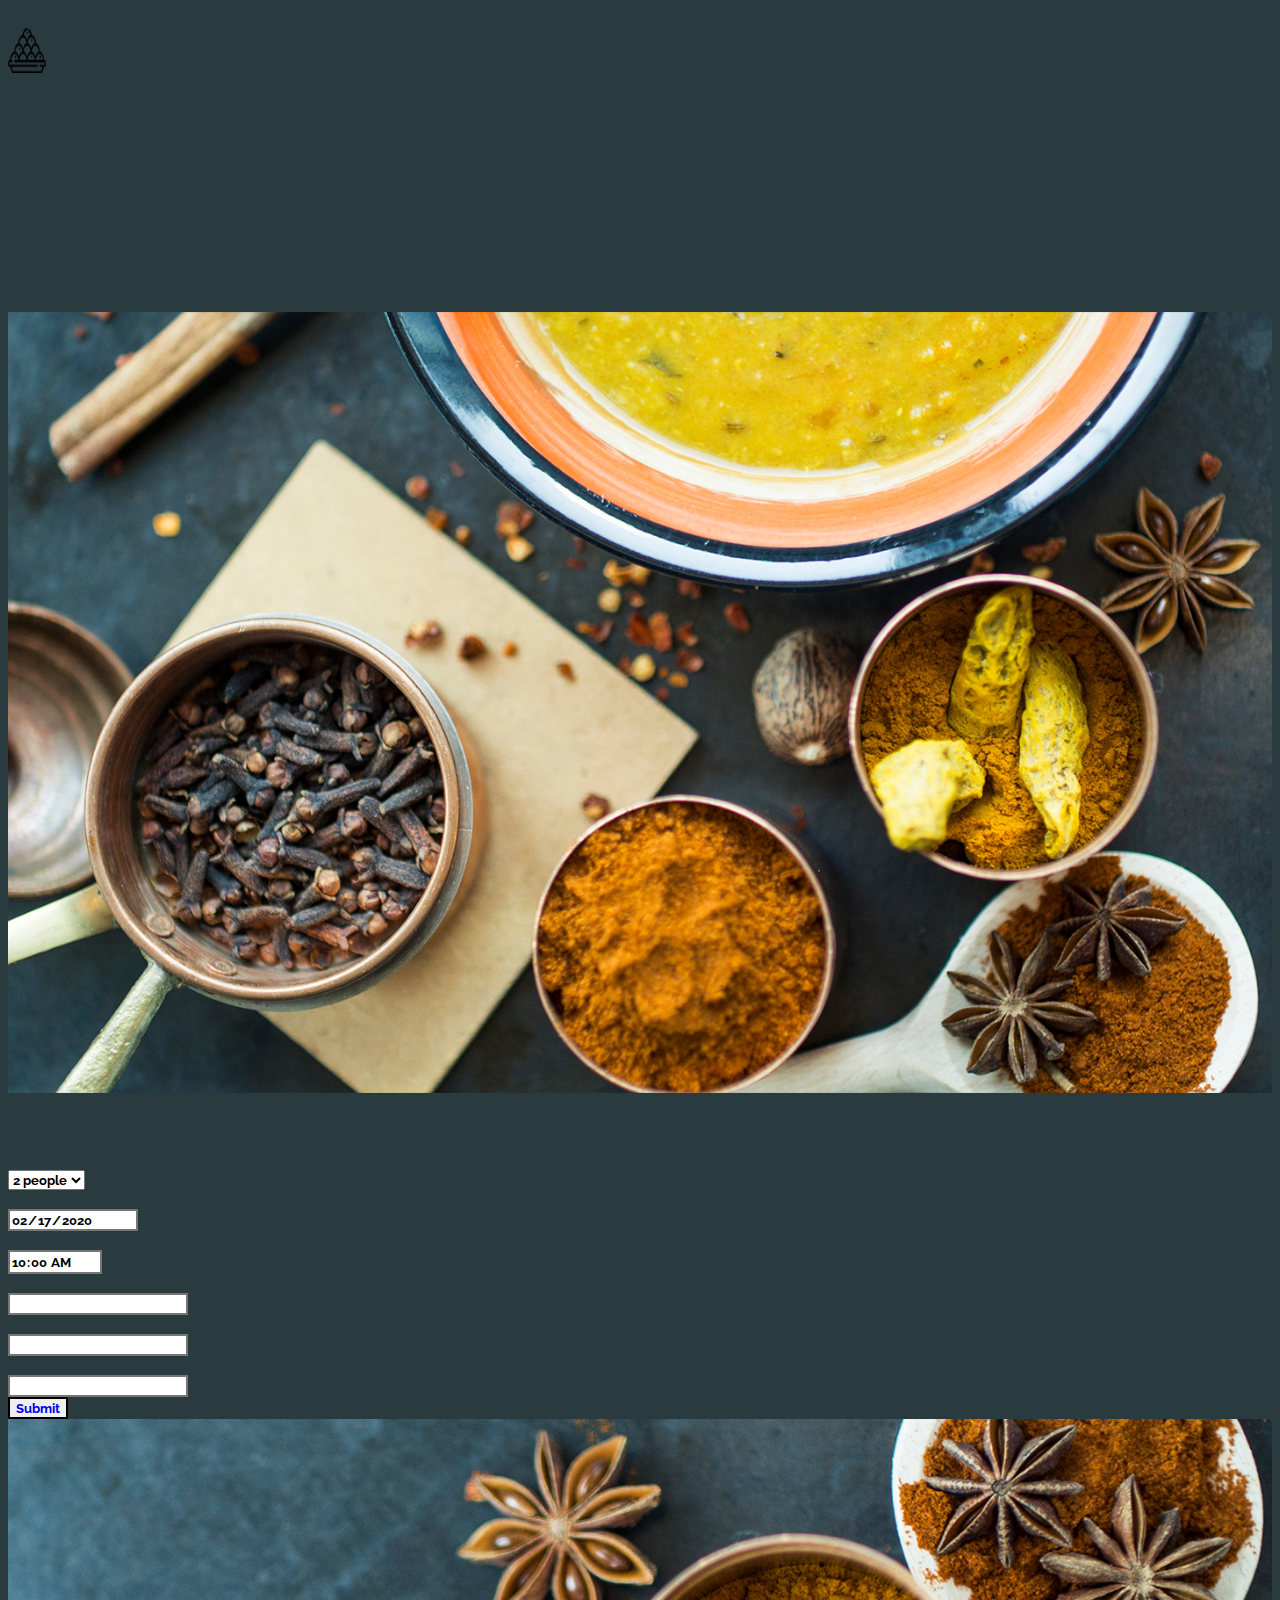
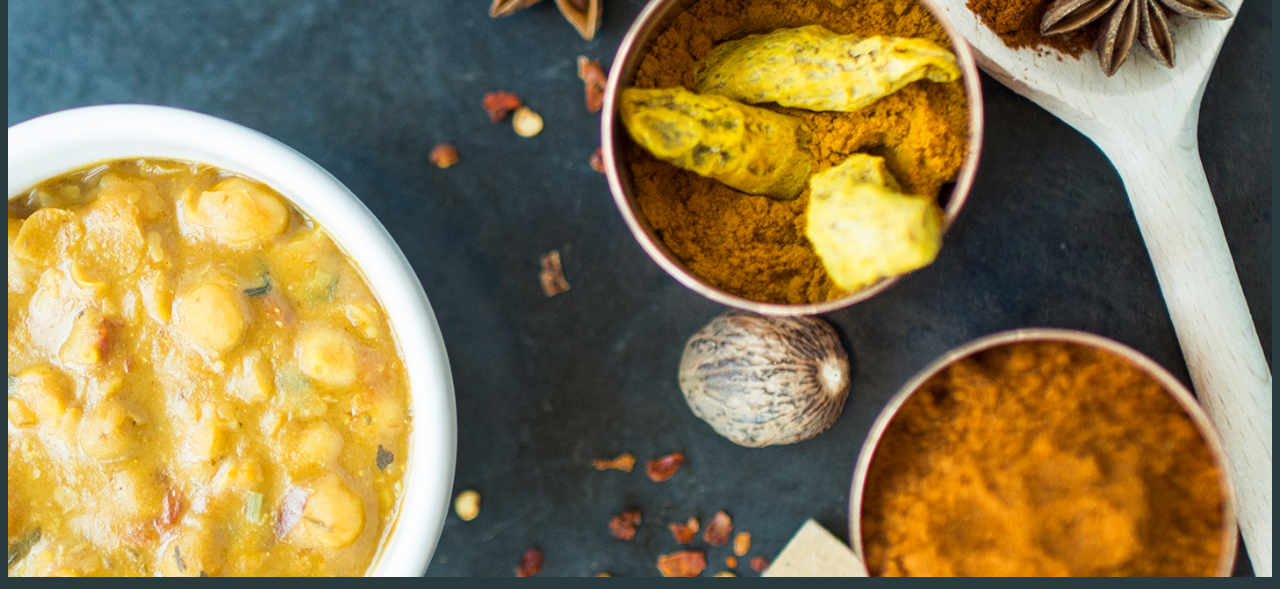
==== commit e669c12f: "réglage vecteur droit et images background" ====
--- a/laura.html
+++ b/laura.html
@@ -26,34 +26,42 @@
       <div class="col-md-3 col-6 colonne_small order-sm-1 order-md-1 p-0 d-flex">
         <img class="w-100 opacity-sm-100 p-0" src="img/1page2.png" alt="Spaghetti aux poivrons">
       </div>
-      <div class="col-md-3 col-6 colonne_small1 order-sm-2 order-md-2 p-xl-5 p-lg-3 mb-0 text-center texte_photo_gauche">
-        <div class="raleway_bold text-uppercase nom_plat">Tikka chicken</div>
-        <p class="raleway_regular mb-sm-3 mb-0">Lorem ipsum dolor sit amet consectetur adipisicing elit set do eiusmod</p>
-        <p class="raleway_bold mb-0 prix">$14.95</p>
+      <div class="col-md-3 col-6 colonne_small1 order-sm-2 order-md-2 p-xl-5 p-lg-3 mb-0 text-center align-items-center d-flex texte_photo_gauche">
+        <div>
+          <div class="raleway_bold text-uppercase nom_plat">Tikka chicken</div>
+          <p class="raleway_regular mb-sm-3 mb-0">Lorem ipsum dolor sit amet consectetur adipisicing elit set do eiusmod</p>
+          <p class="raleway_bold mb-0 prix">$14.95</p>
+         </div> 
       </div>
       <div class="col-md-3 col-6 colonne_small order-sm-4 order-md-3 p-0 d-flex">
         <img class="w-100 opacity-sm-100 p-0" src="img/2page2.png" alt="Portion de potatoes">
       </div>
-      <div class="col-md-3 col-6 colonne_small2 order-sm-3 order-md-4 p-xl-5 p-lg-3 mb-0 text-center texte_photo_droite">
-        <div class="raleway_bold text-uppercase nom_plat">Spicy wedges</div>
-        <p class="raleway_regular mb-sm-3 mb-0">Lorem ipsum dolor sit amet consectetur adipisicing elit set do eiusmod</p>
-        <p class="raleway_bold mb-0 prix">$10.95</p>
+      <div class="col-md-3 col-6 colonne_small2 order-sm-3 order-md-4 p-xl-5 p-lg-3 mb-0 text-center align-items-center d-flex texte_photo_droite">
+        <div>
+          <div class="raleway_bold text-uppercase nom_plat">Spicy wedges</div>
+          <p class="raleway_regular mb-sm-3 mb-0">Lorem ipsum dolor sit amet consectetur adipisicing elit set do eiusmod</p>
+          <p class="raleway_bold mb-0 prix">$10.95</p>
+        </div>
       </div>
     </div>
     <!-- Rangée 2 -->
     <div class="row d-flex d-inline-block position-sm-absolute position-relative align-items-center">
-      <div class="col-md-3 col-6 colonne_small1 order-sm-2 order-md-1 p-xl-5 p-lg-3 mb-0 text-center texte_photo_gauche">
-        <div class="raleway_bold text-uppercase nom_plat">Chicken curry</div>
-        <p class="raleway_regular mb-sm-3 mb-0">Lorem ipsum dolor sit amet consectetur adipisicing elit set do eiusmod</p>
-        <p class="raleway_bold mb-0 prix">$14.95</p>
+      <div class="col-md-3 col-6 colonne_small1 order-sm-2 order-md-1 p-xl-5 p-lg-3 mb-0 text-center align-items-center d-flex texte_photo_gauche">
+        <div>
+          <div class="raleway_bold text-uppercase nom_plat">Chicken curry</div>
+          <p class="raleway_regular mb-sm-3 mb-0">Lorem ipsum dolor sit amet consectetur adipisicing elit set do eiusmod</p>
+          <p class="raleway_bold mb-0 prix">$14.95</p>
+        </div>
       </div>
       <div class="col-md-3 col-6 colonne_small order-sm-1 order-md-2 p-0 d-flex">
         <img class="w-100 opacity-sm-100 p-0" src="img/3page2.png" alt="Brochettes de poulet avec du riz">
       </div>
-      <div class="col-md-3 col-6 colonne_small2 order-sm-3 order-md-3 p-xl-5 p-lg-3 mb-0 text-center texte_photo_droite">
-        <div class="raleway_bold text-uppercase nom_plat">Red curry</div>
-        <p class="raleway_regular mb-sm-3 mb-0">Lorem ipsum dolor sit amet consectetur adipisicing elit set do eiusmod</p>
-        <p class="raleway_bold mb-0 prix">$18.95</p>
+      <div class="col-md-3 col-6 colonne_small2 order-sm-3 order-md-3 p-xl-5 p-lg-3 mb-0 text-center align-items-center d-flex texte_photo_droite">
+        <div>
+          <div class="raleway_bold text-uppercase nom_plat">Red curry</div>
+          <p class="raleway_regular mb-sm-3 mb-0">Lorem ipsum dolor sit amet consectetur adipisicing elit set do eiusmod</p>
+          <p class="raleway_bold mb-0 prix">$18.95</p>
+        </div>
       </div>
       <div class="col-md-3 col-6 colonne_small order-sm-4 order-md-4 p-0 d-flex">
         <img class="w-100 opacity-sm-100 p-0" src="img/4page2.png" alt="Boeuf en sauce avec du riz cantonnais">
@@ -64,18 +72,22 @@
       <div class="col-md-3 col-6 colonne_small order-sm-1 order-md-1 p-0 d-flex">
         <img class="w-100 opacity-sm-100 p-0" src="img/5page2.png" alt="Pâtes avec sauce et fajitas">
       </div>
-      <div class="col-md-3 col-6 colonne_small1 order-sm-2 order-md-2 p-xl-5 p-lg-3 mb-0 text-center texte_photo_gauche">
-        <div class="raleway_bold text-uppercase nom_plat">Spicy veggies</div>
-        <p class="raleway_regular mb-sm-3 mb-0">Lorem ipsum dolor sit amet consectetur adipisicing elit set do eiusmod</p>
-        <p class="raleway_bold mb-0 prix">$11.95</p>
+      <div class="col-md-3 col-6 colonne_small1 order-sm-2 order-md-2 p-xl-5 p-lg-3 mb-0 text-center align-items-center d-flex texte_photo_gauche">
+        <div>
+          <div class="raleway_bold text-uppercase nom_plat">Spicy veggies</div>
+          <p class="raleway_regular mb-sm-3 mb-0">Lorem ipsum dolor sit amet consectetur adipisicing elit set do eiusmod</p>
+          <p class="raleway_bold mb-0 prix">$11.95</p>
+        </div>
       </div>
       <div class="col-md-3 col-6 colonne_small order-sm-4 order-md-3 p-0 d-flex">
         <img class="w-100 opacity-sm-100 p-0" src="img/6page2.png" alt="Brochettes de poulet et pois chiches">
       </div>
-      <div class="col-md-3 col-6 colonne_small2 order-sm-3 order-md-4 p-xl-5 p-lg-3 mb-0 text-center texte_photo_droite">
-        <div class="raleway_bold text-uppercase nom_plat">Spicy mix</div>
-        <p class="raleway_regular mb-sm-3 mb-0">Lorem ipsum dolor sit amet consectetur adipisicing elit set do eiusmod</p>
-        <p class="raleway_bold mb-0 prix">$11.95</p>
+      <div class="col-md-3 col-6 colonne_small2 order-sm-3 order-md-4 p-xl-5 p-lg-3 mb-0 text-center align-items-center d-flex texte_photo_droite">
+        <div>
+          <div class="raleway_bold text-uppercase nom_plat">Spicy mix</div>
+          <p class="raleway_regular mb-sm-3 mb-0">Lorem ipsum dolor sit amet consectetur adipisicing elit set do eiusmod</p>
+          <p class="raleway_bold mb-0 prix">$11.95</p>
+        </div>
       </div>
     </div>
   </div>
@@ -88,11 +100,11 @@
 <div class="container-fluid d-inline-block bg-light bg-opacity-75 p-0 marge_background">
   <div class="row justify-content-lg-between justify-content-center">
     <!-- Vecteur gauche -->
-    <div class="col-xl-2 col-lg-auto d-none d-lg-flex">
+    <div class="col-lg-auto d-none d-lg-flex">
       <img src="img/Vector_Smart_Object.png" alt="Motif de style oriental">
     </div>
     <!-- Contenu central -->
-    <div class="col-6 col-lg-5 col-9 pt-5 pb-5 pt-lg-0 pb-lg-0">
+    <div class="col-xl-6 col-lg-5 col-9 pt-5 pb-5 pt-lg-0 pb-lg-0">
       <div class="container d-flex h-100 text-center">
         <div class="row align-self-center">
           <p class="raleway_bold titre_size">Traditional cuisine made easy</p>
@@ -117,7 +129,7 @@
       </div>
     </div>
     <!-- Vecteur droit -->
-    <div class="col-xl-2 col-lg-auto d-none d-lg-flex">
+    <div class="col-lg-auto d-none d-lg-flex">
       <img src="img/Vector_Smart_Object-1.png" alt="Motif de style oriental" class="vecteur_droit">
     </div>
   </div>
--- a/stylelaura.css
+++ b/stylelaura.css
@@ -11,14 +11,9 @@
 
 @media (min-width: 768px) {  
 	.background_page2 {
-		max-width: 100% !important;
-		max-height: 100% !important;
-		margin: 0 !important;
-		background: url("img/background_page_2.png");
-		background-repeat: no-repeat;
-		background-size: 100% auto;
-		background-position-y: 0;
-		background-position-x: 0;
+		background: url("img/background_page_2.png") no-repeat;
+		background-size: 1920px;
+		background-position: 50% 50%;
 	}
 }
 
@@ -81,15 +76,10 @@
 
 @media (min-width: 768px) {  
 	.background_page3 {
-		max-width: 100% !important;
-		max-height: 100% !important;
-		margin: 0 !important;
 		margin-top: -.39rem !important;
-		background: url("img/background_page_3.png");
-		background-repeat: no-repeat;
-		background-size: 100% auto;
-		background-position-y: 0;
-		background-position-x: 0;
+		background: url("img/background_page_3.png") no-repeat;
+		background-size: 1920px;
+		background-position: 50% 50%;
 		padding-top: 35vh;
 	}
 }
